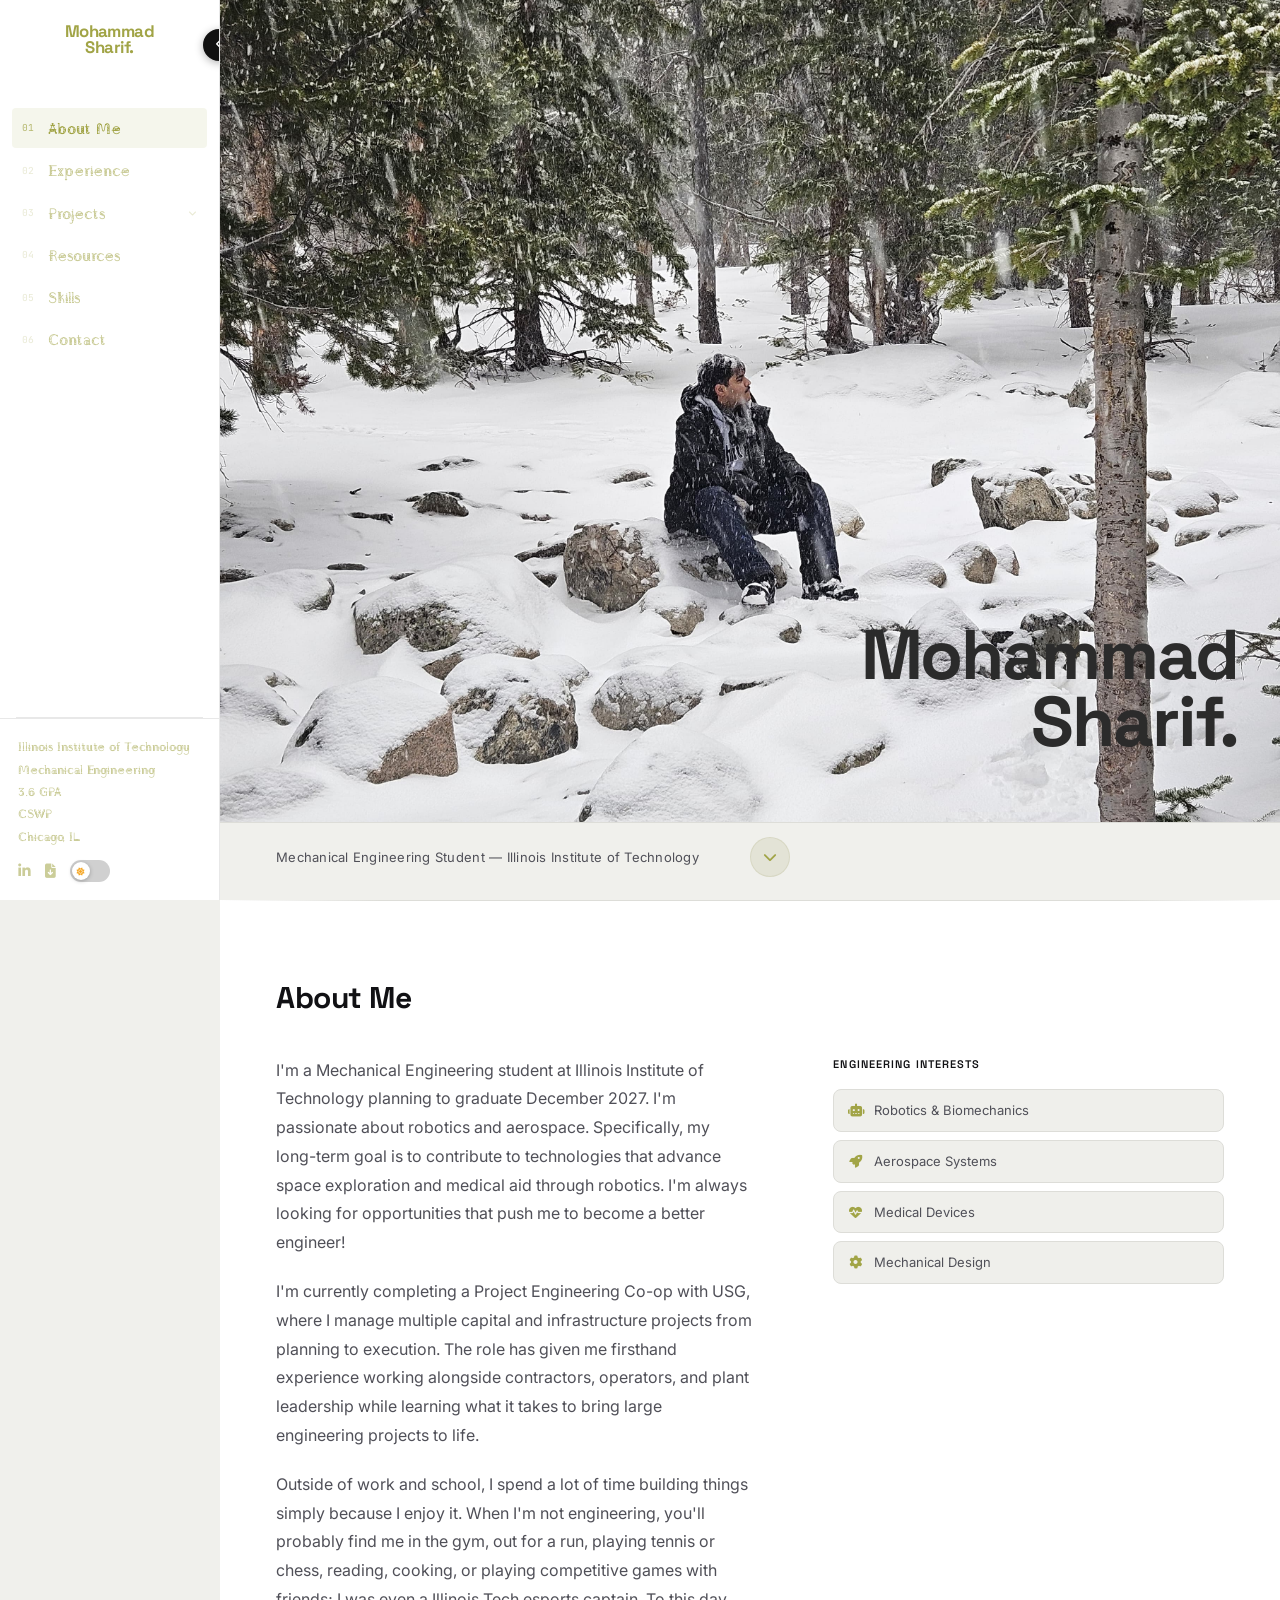
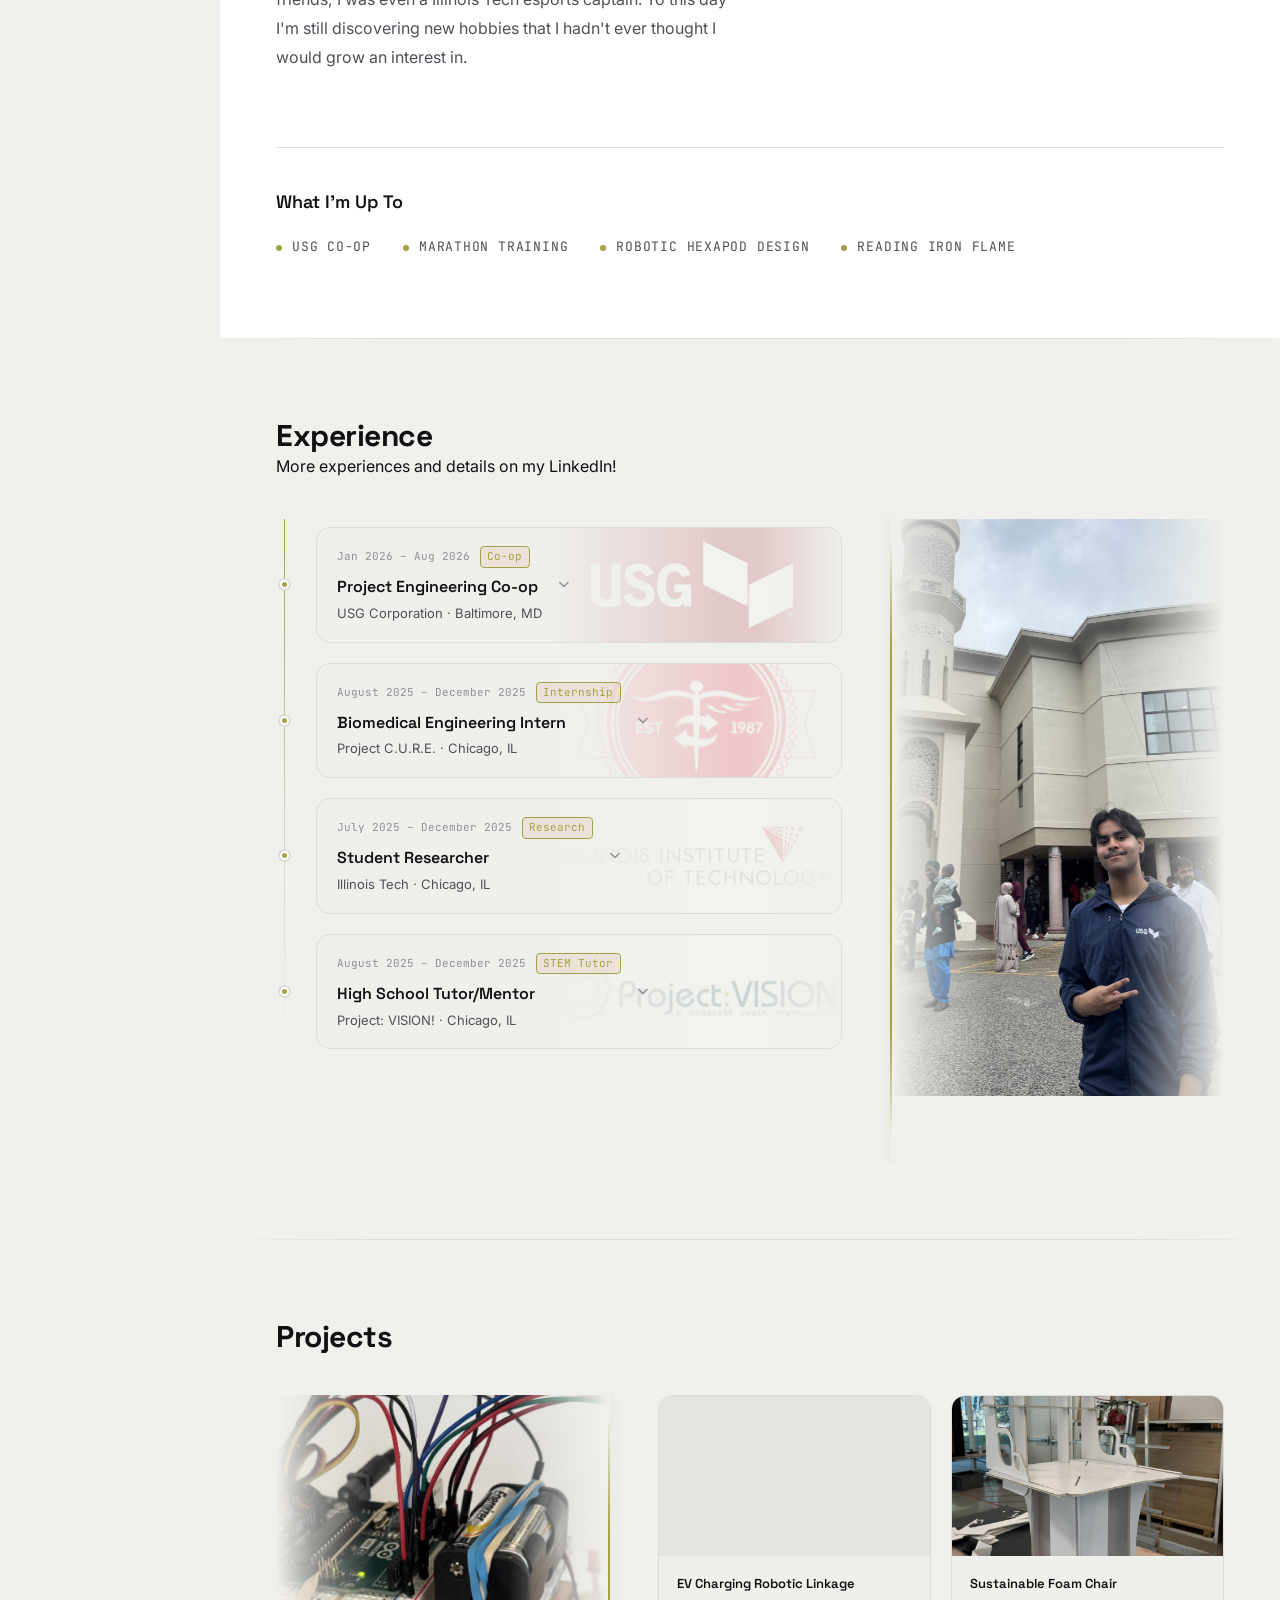
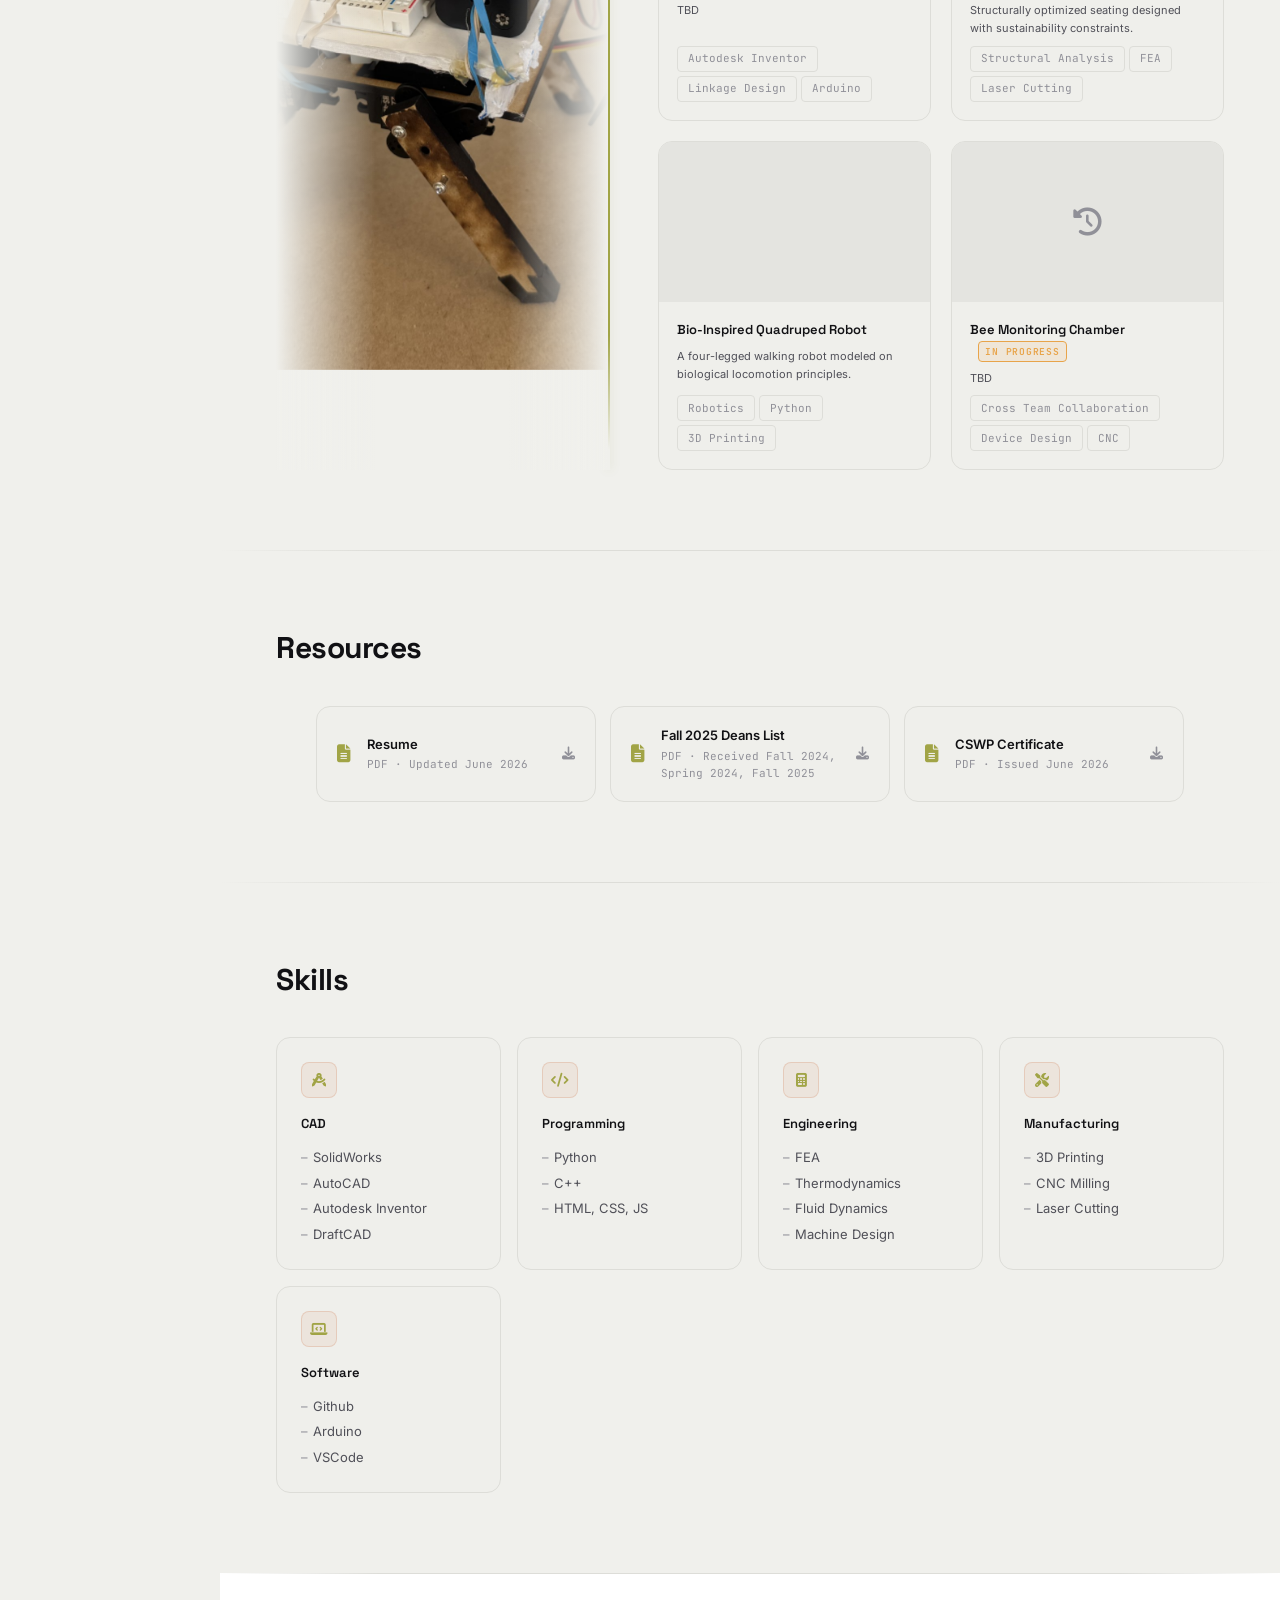
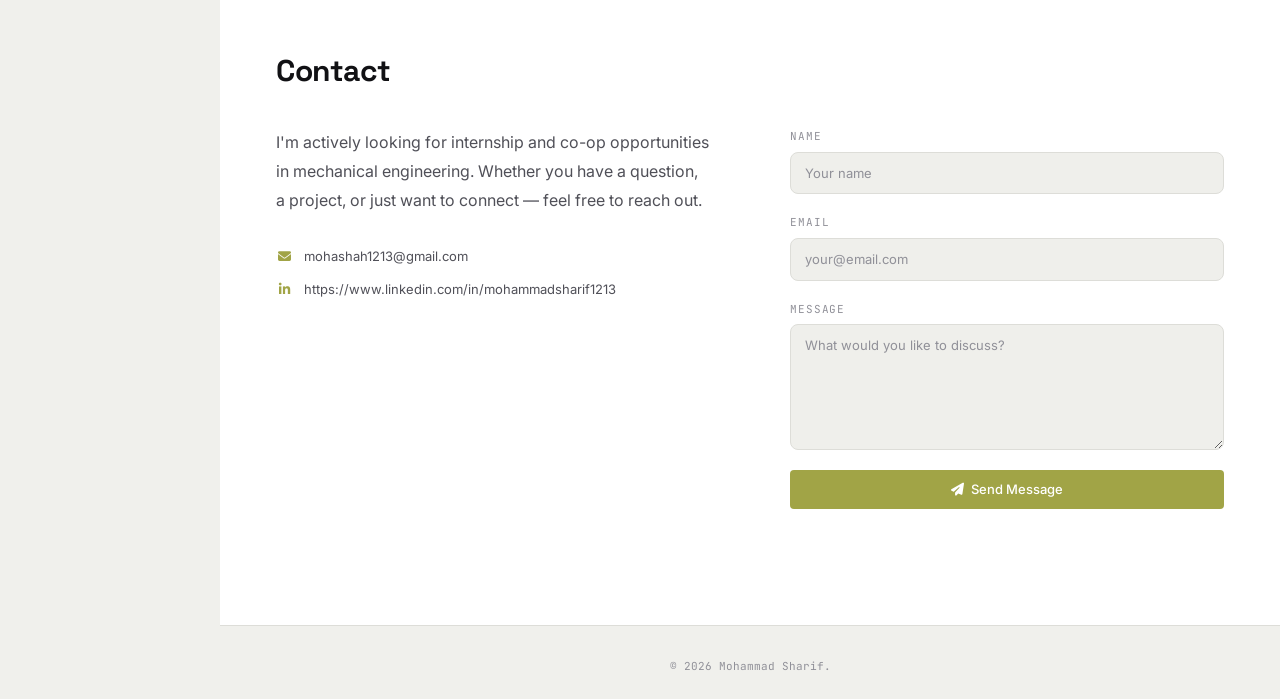
==== index.html @ 817fa9e9 "Update index.html" ====
<!DOCTYPE html>
<html lang="en">
<head>
  <meta charset="UTF-8" />
  <meta name="viewport" content="width=device-width, initial-scale=1.0" />
  <meta name="theme-color" content="#F0F0EC" />
  <meta name="apple-mobile-web-app-capable" content="yes" />
  <meta name="apple-mobile-web-app-status-bar-style" content="default" />
  <!--
    FAVICON / TAB ICON:
    Place your icon file at: assets/images/site-icon.png  (512x512 recommended)
    It will show on browser tabs, bookmarks, and iOS home screen.
    Supports .png, .ico, .svg
  -->
  <link rel="icon" type="image/png" href="assets/images/site-icon.png" />
  <link rel="apple-touch-icon" href="assets/images/site-icon.png" />
  <meta name="description" content="Mechanical Engineering Student Portfolio — Illinois Institute of Technology" />
  <title>Mohammad Sharif — Mechanical Engineering</title>
  <link rel="preconnect" href="https://fonts.googleapis.com" />
  <link rel="preconnect" href="https://fonts.gstatic.com" crossorigin />
  <link href="https://fonts.googleapis.com/css2?family=Agu+Display&family=Space+Grotesk:wght@300;400;500;600;700&family=Inter:wght@300;400;500;600&family=JetBrains+Mono:wght@400;500&display=swap" rel="stylesheet" />
  <link rel="stylesheet" href="https://cdnjs.cloudflare.com/ajax/libs/font-awesome/6.5.0/css/all.min.css" />
  <link rel="stylesheet" href="css/styles.css" />
  <link rel="stylesheet" href="css/animations.css" />
  <link rel="stylesheet" href="css/responsive.css" />
</head>
<body class="theme-light" data-sidebar="expanded">

  <!-- ═══ SIDEBAR ═══ -->
  <aside class="sidebar" id="sidebar" role="navigation" aria-label="Main navigation">

    <button class="sidebar__toggle" id="sidebarToggle" aria-label="Toggle sidebar" aria-expanded="true">
      <i class="fa-solid fa-chevron-left" aria-hidden="true"></i>
    </button>

    <!--
      SIDEBAR LOGO / PAGE ICON:
      Place your icon at: assets/images/site-icon.png
      Same image used for the browser tab favicon above.
      It shows centered in the sidebar. Hidden when sidebar collapses.
    -->
    <div class="sidebar__logo">
  <a href="#overview" aria-label="Back to top" class="sidebar__logo-name">
    Mohammad<br>Sharif.
  </a>
</div>

    <nav class="sidebar__nav" aria-label="Sections">
      <ul class="sidebar__nav-list" role="list">
        <li class="sidebar__nav-item">
          <a href="#about" class="sidebar__nav-link" data-section="about">
            <span class="sidebar__nav-num">01</span>
            <span class="sidebar__nav-label">About Me</span>
          </a>
        </li>
        <li class="sidebar__nav-item">
          <a href="#experience" class="sidebar__nav-link" data-section="experience">
            <span class="sidebar__nav-num">02</span>
            <span class="sidebar__nav-label">Experience</span>
          </a>
        </li>
        <li class="sidebar__nav-item sidebar__nav-item--dropdown">
          <button class="sidebar__nav-link sidebar__nav-link--dropdown" data-section="projects" aria-expanded="false" aria-controls="projMenu">
            <span class="sidebar__nav-num">03</span>
            <span class="sidebar__nav-label">Projects</span>
            <i class="fa-solid fa-chevron-down sidebar__nav-chevron" aria-hidden="true"></i>
          </button>
          <ul class="sidebar__dropdown" id="projMenu" role="list">
            <li><a href="projects/tomato-slicer.html" class="sidebar__dropdown-link">EV Charging Linkage</a></li>
            <li><a href="projects/foam-chair.html"    class="sidebar__dropdown-link">Sustainable Foam Chair</a></li>
            <li><a href="projects/quadruped.html"     class="sidebar__dropdown-link">Bio-Inspired Quadruped</a></li>
            <li><a href="projects/senior-design.html" class="sidebar__dropdown-link sidebar__dropdown-link--muted">Bee Monitoring Chamber</a></li>
          </ul>
        </li>
        <li class="sidebar__nav-item">
          <a href="#resources" class="sidebar__nav-link" data-section="resources">
            <span class="sidebar__nav-num">04</span>
            <span class="sidebar__nav-label">Resources</span>
          </a>
        </li>
        <li class="sidebar__nav-item">
          <a href="#skills" class="sidebar__nav-link" data-section="skills">
            <span class="sidebar__nav-num">05</span>
            <span class="sidebar__nav-label">Skills</span>
          </a>
        </li>
        <li class="sidebar__nav-item">
          <a href="#contact" class="sidebar__nav-link" data-section="contact">
            <span class="sidebar__nav-num">06</span>
            <span class="sidebar__nav-label">Contact</span>
          </a>
        </li>
      </ul>
    </nav>

    <div class="sidebar__progress-track" aria-hidden="true">
      <div class="sidebar__progress-bar" id="scrollProgress"></div>
    </div>

    <div class="sidebar__bottom">
      <div class="sidebar__credentials">
        <p><strong>Illinois Institute of Technology</strong></p>
        <p><strong>Mechanical Engineering</strong></p>
        <p><strong>3.6 GPA</strong></p>
        <p><strong>CSWP</strong></p>
        <p><strong>Chicago, IL</strong></p>
      </div>
      <div class="sidebar__actions">
        <a href="https://www.linkedin.com/in/mohammadsharif1213/" target="_blank" rel="noopener noreferrer" aria-label="LinkedIn">
          <i class="fa-brands fa-linkedin-in" aria-hidden="true"></i>
        </a>
        <!-- Resume tooltip on hover -->
        <a href="assets/pdf/resume.pdf" download class="sidebar__resume-link" aria-label="Download resume">
          <i class="fa-solid fa-file-arrow-down" aria-hidden="true"></i>
          <span class="sidebar__resume-tooltip">Download Resume</span>
        </a>
        <button class="theme-toggle" id="themeToggle" aria-label="Toggle dark/light mode" role="switch" aria-checked="false">
          <span class="theme-toggle__track">
            <span class="theme-toggle__thumb">
              <i class="fa-solid fa-moon  theme-toggle__icon theme-toggle__icon--dark"  aria-hidden="true"></i>
              <i class="fa-solid fa-sun   theme-toggle__icon theme-toggle__icon--light" aria-hidden="true"></i>
            </span>
          </span>
        </button>
      </div>
    </div>
  </aside>

  <!-- Hamburger -->
  <button class="hamburger" id="hamburger" aria-label="Open navigation" aria-expanded="false">
    <span class="hamburger__line"></span>
    <span class="hamburger__line"></span>
    <span class="hamburger__line"></span>
  </button>

  <div class="sidebar-overlay" id="sidebarOverlay" aria-hidden="true"></div>

  <!-- ═══ MAIN ═══ -->
  <main class="main-content" id="mainContent">

    <!-- ── HERO ── -->
    <section id="overview" class="section section--hero" aria-labelledby="heroName">

      <!-- Gradient background — full bleed, reaches top-left corner -->

      <!--
        HEADSHOT POSITION & SIZE:
        Edit these CSS properties in css/styles.css under .hero__photo-wrap and .hero__photo:
          top / left / right / bottom   → position on screen
          width / height                → size of the circular photo
          object-position               → crop position within circle (e.g. "top center", "center")
        The photo fills the entire hero section height as a background behind the name.
      -->
      <div class="hero__photo-wrap">
        <img
          src="assets/images/headshot.jpg"
          alt="Mohammad Sharif"
          class="hero__photo"
          id="heroPhoto"
          loading="eager"
        />
      </div>

      <!-- Name — in front of headshot, bottom-right -->
      <div class="hero__name-block">
        <h1 class="hero__name" id="heroName">
          <span>Mohammad</span>
          <span>Sharif.</span>
        </h1>
      </div>

      <!-- Scroll arrow -->
      <button class="hero__scroll-arrow" id="heroScrollArrow" aria-label="Scroll to About section">
        <i class="fa-solid fa-chevron-down" aria-hidden="true"></i>
      </button>

      <!-- Footer strip -->
      <div class="hero__footer">
        <p class="hero__tagline">Mechanical Engineering Student &mdash; Illinois Institute of Technology</p>
      </div>

    </section>

    <!-- ── ABOUT ── -->
    <section id="about" class="section section--about" aria-labelledby="aboutHeading">
      <div class="section__inner">
        <header class="section__header">
          <h2 class="section__title" id="aboutHeading">About Me</h2>
        </header>
        <div class="about__grid">
          <div class="about__bio">
            <p class="about__text">I'm a Mechanical Engineering student at Illinois Institute of Technology planning to graduate December 2027. I'm passionate about robotics and aerospace. Specifically, my long-term goal is to contribute to technologies that advance space exploration and medical aid through robotics. I'm always looking for opportunities that push me to become a better engineer!</p>
            <p class="about__text">I'm currently completing a Project Engineering Co-op with USG, where I manage multiple capital and infrastructure projects from planning to execution. The role has given me firsthand experience working alongside contractors, operators, and plant leadership while learning what it takes to bring large engineering projects to life.</p>
            <p class="about__text">Outside of work and school, I spend a lot of time building things simply because I enjoy it. When I'm not engineering, you'll probably find me in the gym, out for a run, playing tennis or chess, reading, cooking, or playing competitive games with friends; I was even a Illinois Tech esports captain. To this day I'm still discovering new hobbies that I hadn't ever thought I would grow an interest in.</p>
          </div>
          <div class="about__interests">
            <h3 class="about__interests-title">Engineering Interests</h3>
            <ul class="about__interests-list" role="list">
              <li class="about__interest-item"><i class="fa-solid fa-robot"></i><span>Robotics &amp; Biomechanics</span></li>
              <li class="about__interest-item"><i class="fa-solid fa-rocket"></i><span>Aerospace Systems</span></li>
              <li class="about__interest-item"><i class="fa-solid fa-heart-pulse"></i><span>Medical Devices</span></li>
              <li class="about__interest-item"><i class="fa-solid fa-gear"></i><span>Mechanical Design</span></li>
            </ul>
          </div>
        </div>
        <div class="about__status">
          <h3 class="about__status-heading">What I'm Up To</h3>
          <ul class="about__status-list" role="list">
            <li class="about__status-item"><span class="about__status-dot"></span>USG CO-OP</li>
            <li class="about__status-item"><span class="about__status-dot"></span>Marathon Training</li>
            <li class="about__status-item"><span class="about__status-dot"></span>Robotic Hexapod Design</li>
            <li class="about__status-item"><span class="about__status-dot"></span>Reading Iron Flame</li>
          </ul>
        </div>
      </div>
    </section>

    <!-- ── EXPERIENCE ── -->
    <section id="experience" class="section section--experience" aria-labelledby="expHeading">
      <div class="section__inner">
        <header class="section__header">
          <h2 class="section__title" id="expHeading">Experience</h2>
               <p class="section__subtitle">More experiences and details on my LinkedIn!</p>
        </header>

        <!--
          75/25 SPLIT LAYOUT
          Left column (.section__col--main, 75%)  → existing timeline content, untouched.
          Right column (.section__col--image, 25%) → side image panel, sticks while you scroll the timeline.
          To swap the image, change the src on .section__col-img below.
          (Each individual timeline card still has its own data-bg-img / primary image — unrelated to this panel.)
        -->
        <div class="section__columns">
          <div class="section__col section__col--main">
            <div class="timeline">

          <!-- ══ USG ══
               To change images, update these paths:
               data-bg-img        → semi-transparent card background image (right side)
               data-primary-img   → main photo shown when card is expanded
               data-gallery       → JSON array of gallery image paths
          -->
          <article id="usg" class="timeline__item"
            data-bg-img="assets/images/exp-usg-bg.jpg"
            data-primary-img="assets/images/exp-usg-team.jpg"
            data-gallery='["assets/images/exp-usg-1.jpg","assets/images/exp-usg-2.jpg","assets/images/exp-usg-3.jpg"]'
            aria-labelledby="usgTitle">
            <div class="timeline__marker" aria-hidden="true"></div>
            <div class="timeline__card" tabindex="0" role="button" aria-expanded="false" aria-controls="usgBody">

              <!-- Background image — semi-transparent, right side of card -->
              <div class="timeline__card-bg" aria-hidden="true">
                <img class="timeline__card-bg-img" src="assets/images/exp-usg-bg.jpg" alt="" onerror="this.parentElement.style.display='none'" />
              </div>

              <div class="timeline__card-header">
                <div class="timeline__card-thumb" aria-hidden="true">
                  <img src="assets/images/exp-usg-thumb.jpg" alt="" class="timeline__card-thumb-img" onerror="this.parentElement.style.display='none'" />
                </div>
                <div class="timeline__card-header-text">
                  <div class="timeline__card-meta">
                    <span class="timeline__date">Jan 2026 – Aug 2026</span>
                    <span class="timeline__type">Co-op</span>
                  </div>
                  <h3 class="timeline__card-title" id="usgTitle">Project Engineering Co-op</h3>
                  <p class="timeline__card-org">USG Corporation · Baltimore, MD</p>
                </div>
                <i class="fa-solid fa-chevron-down timeline__card-chevron" aria-hidden="true"></i>
              </div>

              <div class="timeline__card-body" id="usgBody" hidden>
                <!-- Expanded layout: text left, primary image right -->
                <div class="timeline__card-expanded">
                  <div class="timeline__card-expanded-text">
                    <p class="timeline__card-overview">As a Project Engineering Co-op at USG, I've been responsible for managing capital, infrastructure, and continuous improvement projects from initial planning through execution. My work includes defining and creating project scopes, coordinating with contractors and plant leadership, reviewing technical documentation, and overseeing site work to ensure projects are completed safely and efficiently. Some of my largest responsibilities include owning the development and execution planning of a $340,000 capital project, and managing a $3,000,000 capital project; both projects aim at improving long term manufacturing operations in their respective departments.</p>
                    <p class="timeline__card-overview">Working in a manufacturing facility has given me a much better understanding of how every decision can impact production, maintenance, safety, and the people who keep a plant running. Every project requires balancing technical requirements with budgets, schedules, and plant-wide collaboration, making the experience both challenging and rewarding.</p>
                    <div class="timeline__tags">
                      <span class="tag">Project Management</span>
                      <span class="tag">Solidworks & DraftCAD</span>
                      <span class="tag">Continuous Improvement</span>
                      <span class="tag">Manufacturing Processes</span>
                    </div>
                  </div>
                  <!-- Primary image with gallery button -->
                  <div class="timeline__card-primary-img-wrap">
                    <img src="assets/images/exp-usg-team.jpg" alt="USG team" class="timeline__card-primary-img" onerror="this.parentElement.classList.add('is-empty')" />
                    <button class="gallery-trigger" aria-label="View gallery" data-gallery-id="usg">
                      <i class="fa-solid fa-images"></i>
                      <span>Gallery</span>
                    </button>
                  </div>
                </div>
              </div>
            </div>
          </article>

          <!-- ══ C.U.R.E. ══ -->
          <article id="cure" class="timeline__item"
            data-bg-img="assets/images/exp-cure-bg.jpg"
            data-primary-img="assets/images/exp-cure-team.jpg"
            data-gallery='["assets/images/exp-cure-1.jpg","assets/images/exp-cure-2.jpg"]'
            aria-labelledby="cureTitle">
            <div class="timeline__marker" aria-hidden="true"></div>
            <div class="timeline__card" tabindex="0" role="button" aria-expanded="false" aria-controls="cureBody">

              <div class="timeline__card-bg" aria-hidden="true">
                <img class="timeline__card-bg-img" src="assets/images/exp-cure-bg.jpg" alt="" onerror="this.parentElement.style.display='none'" />
              </div>

              <div class="timeline__card-header">
                <div class="timeline__card-thumb" aria-hidden="true">
                  <img src="assets/images/exp-cure-thumb.jpg" alt="" class="timeline__card-thumb-img" onerror="this.parentElement.style.display='none'" />
                </div>
                <div class="timeline__card-header-text">
                  <div class="timeline__card-meta">
                    <span class="timeline__date">August 2025 – December 2025</span>
                    <span class="timeline__type">Internship</span>
                  </div>
                  <h3 class="timeline__card-title" id="cureTitle">Biomedical Engineering Intern</h3>
                  <p class="timeline__card-org">Project C.U.R.E. · Chicago, IL</p>
                </div>
                <i class="fa-solid fa-chevron-down timeline__card-chevron" aria-hidden="true"></i>
              </div>

              <div class="timeline__card-body" id="cureBody" hidden>
                <div class="timeline__card-expanded">
                  <div class="timeline__card-expanded-text">
                    <p class="timeline__card-overview">As a Biomedical Engineering Intern at Project C.U.R.E., I was responsible for ensuring the quality, and functionality of donated medical equipment from external healthcare facilities. During this experience, I repaired over 100 pieces of biomedical equipment using standard work instructions. Additionally, I determined the equipment's repair feasibility by identifying missing components, and estimating costs to determine whether refurbishment was justified.</p>
                    <p class="timeline__card-overview">Some of the equipment I worked with includes ICU beds, gurneys, infusion pumps, oxygen concentrators, and electrosurgical units. This experience felt highly rewarding as I contributed to 3 international shipments to under-resourced hospitals in developing countries.</p>
                    <div class="timeline__tags">
                      <span class="tag">Medical Devices</span>
                      <span class="tag">Quality Assurance</span>
                      <span class="tag">Humanitarian Aid</span>
                    </div>
                  </div>
                  <div class="timeline__card-primary-img-wrap">
                    <img src="assets/images/exp-cure-team.jpg" alt="C.U.R.E. team" class="timeline__card-primary-img" onerror="this.parentElement.classList.add('is-empty')" />
                    <button class="gallery-trigger" aria-label="View gallery" data-gallery-id="cure">
                      <i class="fa-solid fa-images"></i>
                      <span>Gallery</span>
                    </button>
                  </div>
                </div>
              </div>
            </div>
          </article>

          <!-- ══ LEADERSHIP ══ -->
          <article id="leadership" class="timeline__item"
            data-bg-img="assets/images/exp-leadership-bg.jpg"
            data-primary-img="assets/images/exp-leadership-team.jpg"
            data-gallery='["assets/images/exp-leadership-1.jpg","assets/images/exp-leadership-2.jpg"]'
            aria-labelledby="leaderTitle">
            <div class="timeline__marker" aria-hidden="true"></div>
            <div class="timeline__card" tabindex="0" role="button" aria-expanded="false" aria-controls="leaderBody">

              <div class="timeline__card-bg" aria-hidden="true">
                <img class="timeline__card-bg-img" src="assets/images/exp-leadership-bg.jpg" alt="" onerror="this.parentElement.style.display='none'" />
              </div>

              <div class="timeline__card-header">
                <div class="timeline__card-thumb" aria-hidden="true">
                  <img src="assets/images/exp-leadership-thumb.jpg" alt="" class="timeline__card-thumb-img" onerror="this.parentElement.style.display='none'" />
                </div>
                <div class="timeline__card-header-text">
                  <div class="timeline__card-meta">
                    <span class="timeline__date"> July 2025 – December 2025</span>
                    <span class="timeline__type">Research</span>
                  </div>
                  <h3 class="timeline__card-title" id="leaderTitle">Student Researcher</h3>
                  <p class="timeline__card-org">Illinois Tech · Chicago, IL</p>
                </div>
                <i class="fa-solid fa-chevron-down timeline__card-chevron" aria-hidden="true"></i>
              </div>

              <div class="timeline__card-body" id="leaderBody" hidden>
                <div class="timeline__card-expanded">
                  <div class="timeline__card-expanded-text">
                    <p class="timeline__card-overview">As a Student Researcher at the Illinois Institute of Technology, I conducted research on existing produce slicers and developed a cost-effective yet consumer-friendly design. The design contained simplified components for improved usability and maintenance. Additionally, I created CAD models, technical drawings, animations, and exploded assemblies in SolidWorks to support the full design and development process.</p>
                    <p class="timeline__card-overview">I built and tested 8+ iterative prototypes and optimized performance across multiple metrics, incorporating fabrication, 3D printing, FEA, blade analysis, and material considerations. I also organized technical documentation and reports in Overleaf, summarizing design outcomes and research findings for review and potential patent submission.</p>
                    <p class="timeline__card-overview">Due to the pending patent, I cannot share much information, however a prototype image is shown on my experience tab.</p>
                    <div class="timeline__tags">
                      <span class="tag">Equipment Design</span>
                      <span class="tag">Multifaceted Research</span>
                      <span class="tag">Technical Documentation</span>
                    </div>
                  </div>
                  <div class="timeline__card-primary-img-wrap">
                    <img src="assets/images/exp-leadership-team.jpg" alt="Leadership team" class="timeline__card-primary-img" onerror="this.parentElement.classList.add('is-empty')" />
                    <button class="gallery-trigger" aria-label="View gallery" data-gallery-id="leadership">
                      <i class="fa-solid fa-images"></i>
                      <span>Gallery</span>
                    </button>
                  </div>
                </div>
              </div>
            </div>
          </article>

          <article id="vision" class="timeline__item"
            data-bg-img="assets/images/exp-vision-bg.jpg"
            data-primary-img="assets/images/exp-vision-team.jpg"
            data-gallery='["assets/images/exp-vision-1.jpg","assets/images/exp-vision-2.jpg","assets/images/exp-vision-3.jpg"]'
            aria-labelledby="visionTitle">
            <div class="timeline__marker" aria-hidden="true"></div>
            <div class="timeline__card" tabindex="0" role="button" aria-expanded="false" aria-controls="visionBody">

              <!-- Background image — semi-transparent, right side of card -->
              <div class="timeline__card-bg" aria-hidden="true">
                <img class="timeline__card-bg-img" src="assets/images/exp-vision-bg.jpg" alt="" onerror="this.parentElement.style.display='none'" />
              </div>

              <div class="timeline__card-header">
                <div class="timeline__card-thumb" aria-hidden="true">
                  <img src="assets/images/exp-vision-thumb.jpg" alt="" class="timeline__card-thumb-img" onerror="this.parentElement.style.display='none'" />
                </div>
                <div class="timeline__card-header-text">
                  <div class="timeline__card-meta">
                    <span class="timeline__date">August 2025 – December 2025</span>
                    <span class="timeline__type">STEM Tutor</span>
                  </div>
                  <h3 class="timeline__card-title" id="visionTitle">High School Tutor/Mentor</h3>
                  <p class="timeline__card-org">Project: VISION! · Chicago, IL</p>
                </div>
                <i class="fa-solid fa-chevron-down timeline__card-chevron" aria-hidden="true"></i>
              </div>

              <div class="timeline__card-body" id="visionBody" hidden>
                <!-- Expanded layout: text left, primary image right -->
                <div class="timeline__card-expanded">
                  <div class="timeline__card-expanded-text">
                    <p class="timeline__card-overview">As a High School Tutor at Project: VISION, I supported students in AP-level STEM coursework, primarily in Calculus and Physics, while also assisting with SAT preparation. I provided academic and personal mentorship, college guidance, and structured learning plans tailored to individual student needs.</p>
                    <p class="timeline__card-overview">In addition to tutoring, I helped foster student engagement by informally building a chess community that was as competitive as it was supportive.</p>
                    <div class="timeline__tags">
                      <span class="tag">STEM Instruction</span>
                      <span class="tag">Youth Development</span>
                      <span class="tag">Academic Mentorship</span>
                      <span class="tag">College Prep</span>
                    </div>
                  </div>
                  <!-- Primary image with gallery button -->
                  <div class="timeline__card-primary-img-wrap">
                    <img src="assets/images/exp-vision-team.jpg" alt="USG team" class="timeline__card-primary-img" onerror="this.parentElement.classList.add('is-empty')" />
                    <button class="gallery-trigger" aria-label="View gallery" data-gallery-id="vision">
                      <i class="fa-solid fa-images"></i>
                      <span>Gallery</span>
                    </button>
                  </div>
                </div>
              </div>
            </div>
          </article>

        </div>
          </div>

          <div class="section__col-divider" aria-hidden="true"></div>

          <!-- Right column (25%) — side image for the Experience section -->
          <aside class="section__col section__col--image" aria-hidden="true">
            <div class="section__col-img-wrap">
              <img src="assets/images/experience_bg.jpg" alt="" class="section__col-img" loading="lazy" />
            </div>
          </aside>
        </div>

      </div>
    </section>

    <!-- ── PROJECTS — centered like resources ── -->
    <section id="projects" class="section section--projects" aria-labelledby="projectsHeading">
      <div class="section__inner">
        <header class="section__header">
          <h2 class="section__title" id="projectsHeading">Projects</h2>
        </header>

        <!--
          25/75 SPLIT LAYOUT (reversed from Experience) — image on the LEFT, content on the RIGHT,
          so this section doesn't look symmetrical to Experience above it.
          .section__columns--reverse handles the reordering via CSS; the HTML order below
          doesn't need to change — image markup stays last, CSS flips it visually to the left.
        -->
        <div class="section__columns section__columns--reverse">
          <div class="section__col section__col--main">
            <div class="projects__grid">
          <a href="projects/tomato-slicer.html" class="project-card">
            <div class="project-card__image-wrap">
              <img src="assets/images/tomato-slicer.jpg" alt="Tomato slicer" class="project-card__image" loading="lazy" />
              <div class="project-card__overlay"><i class="fa-solid fa-arrow-up-right-from-square"></i></div>
            </div>
            <div class="project-card__body">
              <h3 class="project-card__title">EV Charging Robotic Linkage</h3>
              <p class="project-card__desc">TBD</p>
              <div class="project-card__tags"><span class="tag">Autodesk Inventor</span><span class="tag">Linkage Design</span><span class="tag">Arduino</span></div>
            </div>
          </a>
          <a href="projects/foam-chair.html" class="project-card">
            <div class="project-card__image-wrap">
              <img src="assets/images/foam-chair.jpg" alt="Foam chair" class="project-card__image" loading="lazy" />
              <div class="project-card__overlay"><i class="fa-solid fa-arrow-up-right-from-square"></i></div>
            </div>
            <div class="project-card__body">
              <h3 class="project-card__title">Sustainable Foam Chair</h3>
              <p class="project-card__desc">Structurally optimized seating designed with sustainability constraints.</p>
              <div class="project-card__tags"><span class="tag">Structural Analysis</span><span class="tag">FEA</span><span class="tag">Laser Cutting</span></div>
            </div>
          </a>
          <a href="projects/quadruped.html" class="project-card">
            <div class="project-card__image-wrap">
              <img src="assets/images/quadruped.jpg" alt="Quadruped robot" class="project-card__image" loading="lazy" />
              <div class="project-card__overlay"><i class="fa-solid fa-arrow-up-right-from-square"></i></div>
            </div>
            <div class="project-card__body">
              <h3 class="project-card__title">Bio-Inspired Quadruped Robot</h3>
              <p class="project-card__desc">A four-legged walking robot modeled on biological locomotion principles.</p>
              <div class="project-card__tags"><span class="tag">Robotics</span><span class="tag">Python</span><span class="tag">3D Printing</span></div>
            </div>
          </a>
          <a href="projects/senior-design.html" class="project-card project-card--upcoming">
            <div class="project-card__image-wrap project-card__image-wrap--placeholder">
              <i class="fa-solid fa-clock-rotate-left project-card__placeholder-icon"></i>
            </div>
            <div class="project-card__body">
              <h3 class="project-card__title">Bee Monitoring Chamber <span class="badge badge--wip">In Progress</span></h3>
              <p class="project-card__desc">TBD</p>
              <div class="project-card__tags"><span class="tag">Cross Team Collaboration</span><span class="tag">Device Design</span><span class="tag">CNC</span></div>
            </div>
          </a>
            </div>
          </div>

          <div class="section__col-divider" aria-hidden="true"></div>

          <!-- Image column — appears on the LEFT via .section__columns--reverse -->
          <aside class="section__col section__col--image" aria-hidden="true">
            <div class="section__col-img-wrap">
              <img src="assets/images/project_bg.jpg" alt="" class="section__col-img" loading="lazy" />
            </div>
          </aside>
        </div>

      </div>
    </section>

    <!-- ── RESOURCES ── -->
    <section id="resources" class="section section--resources" aria-labelledby="resourcesHeading">
      <div class="section__inner">
        <header class="section__header">
          <h2 class="section__title" id="resourcesHeading">Resources</h2>
        </header>
        <div class="resources__grid">
          <a href="assets/pdf/resume.pdf" download class="resource-card"><i class="fa-solid fa-file-lines resource-card__icon"></i><div class="resource-card__info"><h3 class="resource-card__title">Resume</h3><p class="resource-card__meta">PDF · Updated June 2026</p></div><i class="fa-solid fa-download resource-card__action"></i></a>
          <a href="assets/images/deans.jpg" download class="resource-card"><i class="fa-solid fa-file-lines resource-card__icon"></i><div class="resource-card__info"><h3 class="resource-card__title">Fall 2025 Deans List</h3><p class="resource-card__meta">PDF · Received Fall 2024, Spring 2024, Fall 2025</p></div><i class="fa-solid fa-download resource-card__action"></i></a>
          <a href="assets/pdf/CSWP.pdf" download class="resource-card"><i class="fa-solid fa-file-lines resource-card__icon"></i><div class="resource-card__info"><h3 class="resource-card__title">CSWP Certificate</h3><p class="resource-card__meta">PDF · Issued June 2026</p></div><i class="fa-solid fa-download resource-card__action"></i></a>
        </div>
      </div>
    </section>

    <!-- ── SKILLS (section 06) ── -->
    <section id="skills" class="section section--skills" aria-labelledby="skillsHeading">
      <div class="section__inner">
        <header class="section__header">
          <h2 class="section__title" id="skillsHeading">Skills</h2>
        </header>
        <div class="skills__grid">
          <div class="skill-card"><div class="skill-card__icon-wrap"><i class="fa-solid fa-drafting-compass"></i></div><h3 class="skill-card__title">CAD</h3><ul class="skill-card__list"><li>SolidWorks</li><li>AutoCAD</li><li>Autodesk Inventor</li><li>DraftCAD</li></ul></div>
          <div class="skill-card"><div class="skill-card__icon-wrap"><i class="fa-solid fa-code"></i></div><h3 class="skill-card__title">Programming</h3><ul class="skill-card__list"><li>Python</li><li>C++</li><li>HTML, CSS, JS</li></ul></div>
          <div class="skill-card"><div class="skill-card__icon-wrap"><i class="fa-solid fa-calculator"></i></div><h3 class="skill-card__title">Engineering</h3><ul class="skill-card__list"><li>FEA</li><li>Thermodynamics</li><li>Fluid Dynamics</li><li>Machine Design</li></ul></div>
          <div class="skill-card"><div class="skill-card__icon-wrap"><i class="fa-solid fa-screwdriver-wrench"></i></div><h3 class="skill-card__title">Manufacturing</h3><ul class="skill-card__list"><li>3D Printing</li><li>CNC Milling</li><li>Laser Cutting</li></ul></div>
          <div class="skill-card"><div class="skill-card__icon-wrap"><i class="fa-solid fa-laptop-code"></i></div><h3 class="skill-card__title">Software</h3><ul class="skill-card__list"><li>Github</li><li>Arduino</li><li>VSCode</li></ul></div>
        </div>
      </div>
    </section>

    <!-- ── CONTACT (section 07) ── -->
    <section id="contact" class="section section--contact" aria-labelledby="contactHeading">
      <div class="section__inner">
        <header class="section__header">
          <h2 class="section__title" id="contactHeading">Contact</h2>
        </header>
        <div class="contact__grid">
          <div class="contact__card">
            <p class="contact__intro">I'm actively looking for internship and co-op opportunities in mechanical engineering. Whether you have a question, a project, or just want to connect — feel free to reach out.</p>
            <ul class="contact__links" role="list">
              <li><a href="mailto:msharif@hawk.iit.edu" class="contact__link"><i class="fa-solid fa-envelope"></i>mohashah1213@gmail.com</a></li>
              <li><a href="https://www.linkedin.com/in/mohammadsharif1213/" target="_blank" rel="noopener noreferrer" class="contact__link"><i class="fa-brands fa-linkedin-in"></i>https://www.linkedin.com/in/mohammadsharif1213</a></li>
            </ul>
          </div>
          <form class="contact__form" id="contactForm" novalidate data-email="mohashah1213@gmail.com">
            <div class="form-group"><label for="contactName" class="form-label">Name</label><input type="text" id="contactName" name="name" class="form-input" placeholder="Your name" autocomplete="name" required /></div>
            <div class="form-group"><label for="contactEmail" class="form-label">Email</label><input type="email" id="contactEmail" name="email" class="form-input" placeholder="your@email.com" autocomplete="email" required /></div>
            <div class="form-group"><label for="contactMessage" class="form-label">Message</label><textarea id="contactMessage" name="message" class="form-input form-textarea" placeholder="What would you like to discuss?" rows="5" required></textarea></div>
            <button type="submit" class="btn btn--primary btn--full"><i class="fa-solid fa-paper-plane"></i>Send Message</button>
            <p class="contact__form-note" role="status" id="formStatus" aria-live="polite"></p>
          </form>
        </div>
      </div>
    </section>

    <footer class="site-footer">
      <p class="site-footer__text">&copy; 2026 Mohammad Sharif.</p>
    </footer>

  </main>

  <!-- ═══ LIGHTBOX ═══ -->
  <div class="lightbox" id="lightbox" role="dialog" aria-modal="true" aria-label="Image gallery" hidden>
    <div class="lightbox__backdrop" id="lightboxBackdrop"></div>
    <div class="lightbox__inner">
      <button class="lightbox__close" id="lightboxClose" aria-label="Close gallery">
        <i class="fa-solid fa-xmark"></i>
      </button>
      <button class="lightbox__arrow lightbox__arrow--prev" id="lightboxPrev" aria-label="Previous image">
        <i class="fa-solid fa-chevron-left"></i>
      </button>
      <div class="lightbox__stage">
        <img class="lightbox__img" id="lightboxImg" src="" alt="Gallery image" />
      </div>
      <button class="lightbox__arrow lightbox__arrow--next" id="lightboxNext" aria-label="Next image">
        <i class="fa-solid fa-chevron-right"></i>
      </button>
      <div class="lightbox__footer">
        <span class="lightbox__counter" id="lightboxCounter">1 / 1</span>
        <div class="lightbox__thumbs" id="lightboxThumbs"></div>
      </div>
    </div>
  </div>

  <script src="js/theme.js"></script>
  <script src="js/navigation.js"></script>
  <script src="js/animations.js"></script>
  <script src="js/main.js"></script>
  <script src="js/gallery.js"></script>
</body>
</html>
---- css/styles.css ----
/* ═══════════════════════════════════════════════════════════════════
   styles.css — Mohammad Sharif Portfolio
═══════════════════════════════════════════════════════════════════ */

/* ── TOKENS ───────────────────────────────────────────────────── */
:root {
  --color-bg:           #0A0A0F;
  --color-surface:      #111118;
  --color-surface-2:    #1A1A26;
  --color-surface-3:    #222232;
  --color-border:       #252538;
  --color-border-light: #32324A;
  --color-text-primary:   #EEEEF4;
  --color-text-secondary: #8888A0;
  --color-text-muted:     #52526A;

  --primary:        #C8693A;
  --secondary:      #E8955A;
  --accent:         #D4784A;
  --gradient-start: #C8693A;
  --gradient-mid:   #E8A070;
  --gradient-end:   #8B4A2E;
  --sidebar-accent: var(--accent);

  --color-accent:      var(--accent);
  --color-accent-dim:  rgba(200,105,58,0.12);
  --color-accent-glow: rgba(200,105,58,0.22);
  --color-accent-2:    var(--gradient-end);
  --color-success: #4CAF91;
  --color-warning: #E8A44A;

  --font-display: 'Space Grotesk', system-ui, sans-serif;
  --font-body:    'Inter', system-ui, sans-serif;
  --font-mono:    'JetBrains Mono', monospace;
  --font-sidebar: 'Agu Display', system-ui, sans-serif;

  --text-xs:   0.6875rem;
  --text-sm:   0.8125rem;
  --text-base: 1rem;
  --text-lg:   1.125rem;
  --text-xl:   1.25rem;
  --text-2xl:  1.5rem;
  --text-3xl:  1.875rem;
  --text-hero: clamp(2.8rem, 5.5vw, 5rem);

  --sidebar-width:           220px;
  --sidebar-width-collapsed: 56px;
  --sidebar-transition:      0.3s cubic-bezier(0.4,0,0.2,1);
  --content-max-width:       1100px;

  --radius-sm:   4px;
  --radius-md:   8px;
  --radius-lg:   14px;
  --radius-full: 9999px;

  --ease-out: cubic-bezier(0.0,0.0,0.2,1);
  --dur-fast: 0.14s;
  --dur-base: 0.22s;
  --dur-slow: 0.4s;
}

body.theme-light {
  --color-bg:             #F0F0EC;
  --color-surface:        #FFFFFF;
  --color-surface-2:      #EFEFEB;
  --color-surface-3:      #E4E4E0;
  --color-border:         #DDDDD8;
  --color-border-light:   #CACAC5;
  --color-text-primary:   #111114;
  --color-text-secondary: #505058;
  --color-text-muted:     #909098;
}

/* Dark sidebar */
body.theme-dark .sidebar { background: #18181F !important; border-right-color: #2A2A3A !important; }
body.theme-dark .sidebar__bottom { border-top-color: #2A2A3A !important; }
body.theme-dark .sidebar__progress-track { background: #2A2A3A !important; }

/* ── RESET ────────────────────────────────────────────────────── */
*, *::before, *::after { box-sizing: border-box; margin: 0; padding: 0; }
html { scroll-behavior: smooth; -webkit-text-size-adjust: 100%; }
body {
  background: var(--color-bg);
  color: var(--color-text-primary);
  font-family: var(--font-body);
  font-size: 1rem;
  line-height: 1.6;
  -webkit-font-smoothing: antialiased;
  -moz-osx-font-smoothing: grayscale;
  overflow-x: hidden;
}
a  { color: inherit; text-decoration: none; }
ul { list-style: none; }
img, video { display: block; max-width: 100%; }
button { cursor: pointer; background: none; border: none; color: inherit; font: inherit; }
input, textarea, select { font: inherit; }
:focus-visible { outline: 2px solid var(--accent); outline-offset: 3px; border-radius: var(--radius-sm); }
::selection { background: rgba(200,105,58,0.18); }

/* ── SKIP LINK ────────────────────────────────────────────────── */
.skip-link { position: fixed; top: -100%; left: 1rem; z-index: 9999; background: var(--accent); color: #fff; padding: 0.5rem 1rem; border-radius: var(--radius-md); font-size: var(--text-sm); font-weight: 600; }
.skip-link:focus { top: 1rem; }

/* ── PAGE SHELL ───────────────────────────────────────────────── */
.sidebar {
  position: fixed; top: 0; left: 0; height: 100vh;
  width: var(--sidebar-width);
  background: #FFFFFF;
  border-right: 1px solid #E8E8E8;
  display: flex; flex-direction: column;
  z-index: 100;
  transition: width var(--sidebar-transition), background var(--dur-slow), border-color var(--dur-slow);
  overflow: hidden; /* clips nav content */
}
/* Inner nav clips content; toggle button uses absolute positioning outside */
.sidebar__nav,
.sidebar__bottom,
.sidebar__progress-track { overflow: hidden; }
[data-sidebar="collapsed"] .sidebar { width: var(--sidebar-width-collapsed); }

.main-content {
  margin-left: var(--sidebar-width);
  min-height: 100vh;
  transition: margin-left var(--sidebar-transition);
}
[data-sidebar="collapsed"] .main-content { margin-left: var(--sidebar-width-collapsed); }

/* ── SIDEBAR TOGGLE: centered on border, permanently black ────── */
.sidebar__toggle {
  position: absolute;
  top: 5%;
  right: -16px;
  transform: translateY(-50%);
  width: 32px; height: 32px;
  border-radius: var(--radius-full);
  background: #111 !important;
  border: 2px solid #111 !important;
  color: #fff !important;
  font-size: 0.7rem;
  display: flex; align-items: center; justify-content: center;
  z-index: 200; flex-shrink: 0;
  transition: background var(--dur-fast), box-shadow var(--dur-fast);
  box-shadow: 0 2px 8px rgba(0,0,0,0.3);
}
.sidebar__toggle:hover { background: #333 !important; box-shadow: 0 3px 12px rgba(0,0,0,0.4) !important; }
body.theme-dark .sidebar__toggle { background: #fff !important; border-color: #fff !important; color: #111 !important; }
.sidebar__toggle i { transition: transform var(--sidebar-transition); color: inherit; }
[data-sidebar="collapsed"] .sidebar__toggle i { transform: rotate(180deg); }


/* ── SIDEBAR LOGO ─────────────────────────────────────────────── */
/* Place icon at: assets/images/site-icon.png                    */
.sidebar__logo {
  display: flex;
  justify-content: center;
  align-items: center;
  padding: 1.5rem 1rem 0.75rem;
  flex-shrink: 0;
}
.sidebar__logo-name {
  font-family: var(--font-display);   /* Space Grotesk — same as hero */
  font-size: 1.05rem;
  font-weight: 700;
  letter-spacing: -0.03em;
  line-height: 0.95;
  color: var(--sidebar-accent);       /* follows the universal accent color */
  text-align: center;
  text-decoration: none;
  display: block;
  transition: opacity var(--dur-fast);
}
.sidebar__logo-img:hover { opacity: 0.8; }
/* Hide logo when sidebar is collapsed */
[data-sidebar="collapsed"] .sidebar__logo { display: none; }

/* ── SIDEBAR NAV ──────────────────────────────────────────────── */
.sidebar__nav { flex: 1; padding: 2.5rem 0 1rem; overflow-y: auto; overflow-x: hidden; scrollbar-width: none; }
.sidebar__nav::-webkit-scrollbar { display: none; }
.sidebar__nav-list { padding: 0 0.75rem; }
.sidebar__nav-item { margin-bottom: 2px; }

.sidebar__nav-link {
  display: flex; align-items: center; gap: 0.625rem;
  padding: 0.5rem 0.625rem; border-radius: var(--radius-sm);
  color: var(--sidebar-accent); font-family: var(--font-sidebar); font-size: 0.95rem;
  transition: background var(--dur-fast), opacity var(--dur-fast);
  width: 100%; text-align: left; white-space: nowrap; opacity: 0.55;
}
.sidebar__nav-link:hover { opacity: 0.85; background: rgba(0,0,0,0.04); }

/* Active highlight only when expanded */
body[data-sidebar="expanded"] .sidebar__nav-link.is-active {
  opacity: 1;
  background: color-mix(in srgb, var(--sidebar-accent) 10%, transparent);
}

.sidebar__nav-num {
  font-family: var(--font-mono); font-size: 0.6rem;
  color: var(--sidebar-accent); opacity: 0.4; min-width: 16px; flex-shrink: 0;
}
body[data-sidebar="expanded"] .sidebar__nav-link.is-active .sidebar__nav-num { opacity: 0.75; }

.sidebar__nav-label { flex: 1; }
.sidebar__nav-chevron { margin-left: auto; font-size: 0.5rem; transition: transform var(--dur-base); color: var(--sidebar-accent); opacity: 0.45; }
.sidebar__nav-link--dropdown[aria-expanded="true"] .sidebar__nav-chevron { transform: rotate(180deg); }

/* Collapsed state — numbers as highlighted placeholders */
[data-sidebar="collapsed"] .sidebar__nav-label,
[data-sidebar="collapsed"] .sidebar__nav-chevron,
[data-sidebar="collapsed"] .sidebar__credentials,
[data-sidebar="collapsed"] .sidebar__progress-track { display: none !important; }
[data-sidebar="collapsed"] .sidebar__dropdown { display: none !important; }
[data-sidebar="collapsed"] .sidebar__nav-link {
  padding: 0.5rem; justify-content: center; opacity: 0.45; background: none !important;
}
[data-sidebar="collapsed"] .sidebar__nav-link .sidebar__nav-num {
  display: flex; align-items: center; justify-content: center;
  width: 28px; height: 28px; min-width: 28px;
  font-size: 0.65rem; opacity: 1; border-radius: var(--radius-sm);
}
[data-sidebar="collapsed"] .sidebar__nav-link:hover .sidebar__nav-num { background: rgba(0,0,0,0.06); }
[data-sidebar="collapsed"] .sidebar__nav-link.is-active { opacity: 1 !important; }
[data-sidebar="collapsed"] .sidebar__nav-link.is-active .sidebar__nav-num {
  background: color-mix(in srgb, var(--sidebar-accent) 12%, transparent);
  color: var(--sidebar-accent); opacity: 1;
}
[data-sidebar="collapsed"] .sidebar__actions { justify-content: center; flex-wrap: wrap; gap: 0.5rem; }

/* Dropdown */
.sidebar__dropdown { overflow: hidden; max-height: 0; opacity: 0; transition: max-height 0.28s var(--ease-out), opacity 0.22s; padding-left: 1.5rem; }
.sidebar__dropdown.is-open { max-height: 200px; opacity: 1; }
.sidebar__dropdown-link { display: block; padding: 0.28rem 0.5rem; border-radius: var(--radius-sm); font-family: var(--font-sidebar); font-size: 0.82rem; color: var(--sidebar-accent); opacity: 0.5; transition: opacity var(--dur-fast); white-space: nowrap; }
.sidebar__dropdown-link:hover { opacity: 0.88; }
.sidebar__dropdown-link.is-active { opacity: 1; }
.sidebar__dropdown-link--muted { opacity: 0.28; }

/* Progress */
.sidebar__progress-track { height: 1px; background: #E8E8E8; margin: 0 1rem; flex-shrink: 0; }
.sidebar__progress-bar { height: 100%; width: 0%; background: var(--sidebar-accent); transition: width 0.1s linear; }

/* Bottom */
.sidebar__bottom { padding: 1.125rem; border-top: 1px solid #E8E8E8; flex-shrink: 0; display: flex; flex-direction: column; gap: 0.875rem; transition: border-color var(--dur-slow); }
.sidebar__credentials { display: flex; flex-direction: column; gap: 0.2rem; }
.sidebar__credentials p { font-family: var(--font-sidebar); font-size: 0.75rem; color: var(--sidebar-accent); opacity: 0.55; white-space: nowrap; overflow: hidden; text-overflow: ellipsis; }
.sidebar__actions { display: flex; gap: 0.875rem; align-items: center; }
.sidebar__actions a { color: var(--sidebar-accent); font-size: 0.9rem; opacity: 0.55; transition: opacity var(--dur-fast); display: flex; align-items: center; }
.sidebar__actions a:hover { opacity: 1; }

/* Resume tooltip */
.sidebar__resume-link { position: relative; }
.sidebar__resume-tooltip {
  position: absolute; bottom: calc(100% + 8px); left: 50%; transform: translateX(-50%);
  background: #1C1C1C; color: #fff; font-family: var(--font-mono); font-size: 0.6rem;
  text-transform: uppercase; letter-spacing: 0.08em; padding: 4px 8px;
  border-radius: var(--radius-sm); white-space: nowrap; pointer-events: none;
  opacity: 0; transition: opacity var(--dur-fast);
}
.sidebar__resume-tooltip::after { content: ''; position: absolute; top: 100%; left: 50%; transform: translateX(-50%); border: 4px solid transparent; border-top-color: #1C1C1C; }
.sidebar__resume-link:hover .sidebar__resume-tooltip { opacity: 1; }

/* ── THEME TOGGLE (iOS style) ─────────────────────────────────── */
.theme-toggle { display: flex; align-items: center; background: none; border: none; padding: 0; cursor: pointer; }
.theme-toggle__track { position: relative; width: 40px; height: 22px; border-radius: 11px; background: #D0D0D0; transition: background 0.3s; display: flex; align-items: center; padding: 2px; }
body.theme-dark .theme-toggle__track { background: var(--sidebar-accent); }
.theme-toggle__thumb { width: 18px; height: 18px; border-radius: 50%; background: #FFF; box-shadow: 0 1px 4px rgba(0,0,0,0.25); display: flex; align-items: center; justify-content: center; transition: transform 0.3s cubic-bezier(0.4,0,0.2,1); position: relative; flex-shrink: 0; }
body.theme-dark .theme-toggle__thumb { transform: translateX(18px); }
.theme-toggle__icon { position: absolute; font-size: 0.5rem; transition: opacity 0.2s; }
.theme-toggle__icon--dark  { color: var(--sidebar-accent); opacity: 0; }
.theme-toggle__icon--light { color: #F5A623; opacity: 1; }
body.theme-dark .theme-toggle__icon--dark  { opacity: 1; }
body.theme-dark .theme-toggle__icon--light { opacity: 0; }

/* ── HAMBURGER — mobile only ──────────────────────────────────── */
.hamburger {
  /* Hidden on desktop by default — only shown via media query on mobile */
  display: none;
  position: fixed; top: 0.875rem; left: 0.875rem; z-index: 200;
  width: 40px; height: 40px; border-radius: var(--radius-md);
  background: var(--color-surface); border: 1px solid var(--color-border);
  flex-direction: column; align-items: center; justify-content: center;
  gap: 5px; padding: 0 10px;
  box-shadow: 0 2px 12px rgba(0,0,0,0.15);
  -webkit-tap-highlight-color: transparent;
  pointer-events: none; /* belt-and-suspenders: no accidental clicks when hidden */
}
.hamburger__line { display: block; height: 1.5px; width: 100%; background: var(--color-text-secondary); border-radius: 2px; transition: transform var(--dur-base), opacity var(--dur-base); }
.sidebar-overlay { display: none; position: fixed; inset: 0; background: rgba(0,0,0,0.5); z-index: 90; backdrop-filter: blur(2px); -webkit-backdrop-filter: blur(2px); opacity: 0; pointer-events: none; transition: opacity 0.3s; }
.sidebar-overlay.is-active { opacity: 1; pointer-events: auto; }

/* ── SECTION BASE ─────────────────────────────────────────────── */
.section { position: relative; }
.section__inner { max-width: var(--content-max-width); margin: 0 auto; padding: 5rem 4rem; }
.section__header { margin-bottom: 2.5rem; }
.section__title { font-family: var(--font-display); font-size: var(--text-3xl); font-weight: 700; line-height: 1.15; letter-spacing: -0.015em; }
.section--about { background: var(--color-surface); }
.section--contact { background: var(--color-surface); }

/* ── HERO ─────────────────────────────────────────────────────── */
.section--hero {
  height: 100vh; min-height: 600px; max-height: 1100px;
  background: var(--color-bg); overflow: hidden; position: relative;
  display: flex; flex-direction: column;
}

/* hero__blob removed */

/* Headshot fills entire hero */
.hero__photo-wrap { position: absolute; inset: 0; width: 100%; height: 100%; z-index: 2; }
.hero__photo { width: 100%; height: 100%; object-fit: cover; }

.hero__name-block { position: absolute; bottom: 16%; right: 4%; text-align: right; z-index: 3; }
.hero__name {
  font-family: var(--font-display); font-size: var(--text-hero); font-weight: 700;
  letter-spacing: -0.03em; line-height: 0.95; color: #2b2b2b;
  display: flex; flex-direction: column; align-items: flex-end;
}

/* Scroll arrow */
.hero__scroll-arrow {
  position: absolute; bottom: calc(15px + 0.5rem); left: 50%; transform: translateX(-50%);
  z-index: 3; width: 40px; height: 40px; border-radius: var(--radius-full);
  border: 1.5px solid var(--color-accent-dim); background: var(--color-accent-dim);
  color: var(--accent); display: flex; align-items: center; justify-content: center;
  font-size: 0.875rem; cursor: pointer;
  animation: arrow-bob 4.0s ease-in-out infinite;
  transition: background var(--dur-fast), border-color var(--dur-fast);
  -webkit-tap-highlight-color: transparent;
}
.hero__scroll-arrow:hover { background: var(--color-accent-glow); border-color: var(--accent); }
@keyframes arrow-bob {
  0%, 100% { transform: translateX(-50%) translateY(0); opacity: 0.7; }
  50%       { transform: translateX(-50%) translateY(7px); opacity: 1; }
}

.hero__footer { margin-top: auto; position: relative; z-index: 2; padding: 1.5rem 4rem 2rem; border-top: 1px solid var(--color-border); background: var(--color-bg); }
.hero__tagline { font-size: var(--text-sm); color: var(--color-text-secondary); letter-spacing: 0.02em; }

/* ── BUTTONS ──────────────────────────────────────────────────── */
.btn { display: inline-flex; align-items: center; gap: 0.4rem; padding: 0.5rem 1.25rem; border-radius: var(--radius-sm); font-family: var(--font-body); font-size: var(--text-sm); font-weight: 500; transition: background var(--dur-fast), color var(--dur-fast), border-color var(--dur-fast); border: 1px solid transparent; white-space: nowrap; -webkit-tap-highlight-color: transparent; }
.btn:active { opacity: 0.85; }
.btn--primary { background: var(--accent); color: #fff; }
.btn--primary:hover { filter: brightness(1.1); }
.btn--secondary { background: transparent; border-color: var(--color-border-light); color: var(--color-text-secondary); }
.btn--secondary:hover { border-color: var(--accent); color: var(--accent); }
.btn--full { width: 100%; justify-content: center; }

/* ── TAGS & BADGES ────────────────────────────────────────────── */
.tag { display: inline-block; padding: 0.2rem 0.625rem; border-radius: var(--radius-sm); font-family: var(--font-mono); font-size: var(--text-xs); background: var(--color-surface-2); border: 1px solid var(--color-border); color: var(--color-text-muted); }
.tag--muted { opacity: 0.4; }
.badge { display: inline-flex; align-items: center; padding: 2px 0.4rem; border-radius: var(--radius-sm); font-size: 0.6rem; font-family: var(--font-mono); text-transform: uppercase; letter-spacing: 0.08em; vertical-align: middle; margin-left: 0.5rem; }
.badge--wip { background: rgba(232,164,74,0.12); border: 1px solid var(--color-warning); color: var(--color-warning); }

/* ── ABOUT ────────────────────────────────────────────────────── */
.about__grid { display: grid; grid-template-columns: 1.1fr 0.9fr; gap: 5rem; align-items: start; }
.about__text { font-size: var(--text-base); color: var(--color-text-secondary); line-height: 1.8; margin-bottom: 1.25rem; }
.about__interests-title { font-family: var(--font-display); font-size: var(--text-xs); font-weight: 600; color: var(--color-text-primary); margin-bottom: 1rem; text-transform: uppercase; letter-spacing: 0.1em; }
.about__interests-list { display: flex; flex-direction: column; gap: 0.5rem; }
.about__interest-item { display: flex; align-items: center; gap: 0.75rem; padding: 0.625rem 0.875rem; border-radius: var(--radius-md); background: var(--color-surface-2); border: 1px solid var(--color-border); font-size: var(--text-sm); color: var(--color-text-secondary); transition: border-color var(--dur-fast); }
.about__interest-item i { color: var(--accent); width: 14px; text-align: center; }
.about__interest-item:hover { border-color: var(--accent); color: var(--color-text-primary); }
.about__status { margin-top: 3.5rem; padding-top: 2.5rem; border-top: 1px solid var(--color-border); }
.about__status-heading { font-family: var(--font-display); font-size: var(--text-lg); font-weight: 600; margin-bottom: 1.25rem; }
.about__status-list { display: flex; flex-wrap: wrap; gap: 0.75rem 2rem; }
.about__status-item { display: flex; align-items: center; gap: 0.625rem; font-size: var(--text-sm); color: var(--color-text-secondary); font-family: var(--font-mono); text-transform: uppercase; letter-spacing: 0.06em; }
.about__status-dot { width: 6px; height: 6px; border-radius: 50%; background: var(--accent); flex-shrink: 0; }

/* ── EXPERIENCE SPLIT LAYOUT ──────────────────────────────────── */
/*
 * INVERTED: Image panel = wide (background). Text panel = narrower (foreground).
 * grid: image(65%) | divider(2px) | content(35%)
 */
.section--experience { background: var(--color-bg); }
.section--experience .section__inner { padding-top: 5rem; padding-bottom: 5rem; }

.section__columns {
  display: grid;
  grid-template-columns: 1.85fr 2px 1fr;
  gap: 0;
  align-items: stretch;
  min-height: 640px;
}

/* Divider: accent gradient with glow */
.section__col-divider {
  width: 2px;
  background: linear-gradient(to bottom, transparent 3%, var(--accent) 20%, var(--accent) 80%, transparent 97%);
  box-shadow: 0 0 10px var(--color-accent-glow);
  align-self: stretch;
}

/* Text column (timeline) */
.section__col--main { padding-right: 3rem; overflow: hidden; }

/* Image column — BACKGROUND, no frame, immersive */
.section__col--image { position: relative; overflow: hidden; }

.section__col-img-wrap {
  position: absolute; inset: 0;
  overflow: hidden;
}
/* Fade both edges so image bleeds into bg */
.section__col-img-wrap::before {
  content: '';
  position: absolute; inset: 0; z-index: 1;
  background: linear-gradient(
    to left,
    var(--color-bg) 0%,
    transparent 30%,
    transparent 70%,
    var(--color-bg) 100%
  );
  pointer-events: none;
}
body.theme-light .section__col-img-wrap::before {
  background: linear-gradient(to left, var(--color-bg) 0%, transparent 30%, transparent 70%, var(--color-bg) 100%);
}

.section__col-img {
  width: 100%; height: 100%;
  object-fit: cover; object-position: center;
  opacity: 1.0;
  display: block;
  /* Parallax offset driven by JS */
  transform: translateY(var(--parallax-offset, 0px)) scale(1.08);
  transition: transform 0.05s linear;
  will-change: transform;
}

/* ── PROJECTS SPLIT (reversed) ────────────────────────────────── */
/*
 * INVERTED: Image panel = wide (background left). Text = right.
 * grid: content(35%) | divider | image(65%)
 */
.section--projects { background: var(--color-bg); }
.section--projects .section__inner { padding-top: 5rem; padding-bottom: 5rem; }

.section__columns--reverse {
  grid-template-columns: 1fr 2px 1.85fr;
}
/* Flip column order: image visually on left */
.section__columns--reverse .section__col--main { order: 3; padding-right: 0; padding-left: 3rem; }
.section__columns--reverse .section__col-divider { order: 2; }
.section__columns--reverse .section__col--image { order: 1; }
.section__columns--reverse .section__col-img-wrap::before {
  background: linear-gradient(to right, var(--color-bg) 0%, transparent 30%, transparent 70%, var(--color-bg) 100%);
}
body.theme-light .section__columns--reverse .section__col-img-wrap::before {
  background: linear-gradient(to right, var(--color-bg) 0%, transparent 30%, transparent 70%, var(--color-bg) 100%);
}

/* ── TIMELINE ─────────────────────────────────────────────────── */
.timeline { position: relative; padding-left: 2.5rem; padding-top: 0.5rem; }
.timeline::before { content: ''; position: absolute; left: 8px; top: 0; bottom: 0; width: 1px; background: linear-gradient(to bottom, var(--accent), var(--color-border) 70%, transparent); }
.timeline__item { position: relative; margin-bottom: 1.25rem; }
.timeline__marker { position: absolute; left: calc(-2.5rem + 4px); top: 0; bottom: 0; display: flex; align-items: center; pointer-events: none; }
.timeline__marker::after { content: ''; width: 9px; height: 9px; border-radius: 50%; background: var(--accent); border: 2px solid var(--color-surface); box-shadow: 0 0 0 2px var(--color-border); display: block; }
body.theme-light .timeline__marker::after { border-color: #FFFFFF; }

.timeline__card { background: var(--color-surface-2); border: 1px solid var(--color-border); border-radius: var(--radius-lg); overflow: hidden; transition: border-color var(--dur-base); cursor: pointer; position: relative; }
.timeline__card:hover { border-color: var(--color-border-light); }

/* Semi-transparent bg image on right of card */
.timeline__card-bg { position: absolute; top: 0; right: 0; bottom: 0; width: 55%; pointer-events: none; z-index: 0; overflow: hidden; }
.timeline__card-bg-img { width: 100%; height: 100%; object-fit: cover; opacity: 0.18; display: block; }
.timeline__card-bg::before { content: ''; position: absolute; top: 0; left: 0; bottom: 0; width: 60%; background: linear-gradient(to right, var(--color-surface-2), transparent); z-index: 1; }
.timeline__card-bg::after  { content: ''; position: absolute; top: 0; right: 0; bottom: 0; width: 30%; background: linear-gradient(to left, var(--color-surface-2), transparent); z-index: 1; }

.timeline__card-header { padding: 1.125rem 1.25rem; display: grid; grid-template-columns: auto 1fr auto; gap: 0 1rem; align-items: center; position: relative; z-index: 1; }
.timeline__card-thumb { width: 52px; height: 52px; border-radius: var(--radius-md); overflow: hidden; background: var(--color-surface-3); flex-shrink: 0; }
.timeline__card-thumb-img { width: 100%; height: 100%; object-fit: cover; }
.timeline__card-header-text { display: flex; flex-direction: column; gap: 0.2rem; min-width: 0; }
.timeline__card-meta { display: flex; gap: 0.625rem; align-items: center; margin-bottom: 0.2rem; }
.timeline__date { font-family: var(--font-mono); font-size: var(--text-xs); color: var(--color-text-muted); }
.timeline__type { font-family: var(--font-mono); font-size: var(--text-xs); padding: 1px 0.4rem; border-radius: var(--radius-sm); background: rgba(200,105,58,0.1); border: 1px solid var(--accent); color: var(--accent); }
.timeline__card-title { font-family: var(--font-display); font-size: var(--text-base); font-weight: 600; }
.timeline__card-org { font-size: var(--text-sm); color: var(--color-text-secondary); }
.timeline__card-chevron { color: var(--color-text-muted); font-size: 0.7rem; transition: transform var(--dur-base); flex-shrink: 0; }
.timeline__card[aria-expanded="true"] .timeline__card-chevron { transform: rotate(180deg); }

.timeline__card-body { border-top: 1px solid var(--color-border); position: relative; z-index: 1; }
.timeline__card-body[hidden] { display: none; }

.timeline__card-expanded { display: grid; grid-template-columns: 1fr 240px; gap: 1.25rem; padding: 1.25rem; align-items: start; }
.timeline__card-expanded-text { min-width: 0; }
.timeline__card-overview { font-size: var(--text-sm); color: var(--color-text-secondary); line-height: 1.75; margin-bottom: 1rem; }
.timeline__tags { display: flex; flex-wrap: wrap; gap: 0.375rem; }

.timeline__card-primary-img-wrap { position: relative; border-radius: var(--radius-md); overflow: hidden; border: 1px solid var(--color-border); background: var(--color-surface-3); aspect-ratio: 4/3; flex-shrink: 0; }
.timeline__card-primary-img-wrap.is-empty { display: none; }
.timeline__card-primary-img { width: 100%; height: 100%; object-fit: cover; display: block; }
.gallery-trigger { position: absolute; bottom: 0.625rem; right: 0.625rem; display: flex; align-items: center; gap: 0.375rem; padding: 0.375rem 0.625rem; border-radius: var(--radius-sm); background: rgba(0,0,0,0.55); backdrop-filter: blur(6px); -webkit-backdrop-filter: blur(6px); border: 1px solid rgba(255,255,255,0.12); color: #fff; font-size: var(--text-xs); font-family: var(--font-mono); letter-spacing: 0.04em; transition: background var(--dur-fast), border-color var(--dur-fast); }
.gallery-trigger:hover { background: rgba(200,105,58,0.75); border-color: var(--accent); }
.gallery-trigger i { font-size: 0.75rem; }

/* ── PROJECT CARDS ────────────────────────────────────────────── */
.projects__grid { display: flex; flex-wrap: wrap; justify-content: flex-start; gap: 1.25rem; }
.project-card { background: var(--color-surface-2); border: 1px solid var(--color-border); border-radius: var(--radius-lg); overflow: hidden; display: flex; flex-direction: column; transition: border-color var(--dur-base), transform var(--dur-base); width: calc(50% - 0.625rem); }
.project-card:hover { border-color: var(--color-border-light); transform: translateY(-3px); }
.project-card__image-wrap { position: relative; height: 160px; overflow: hidden; background: var(--color-surface-3); }
.project-card__image { width: 100%; height: 100%; object-fit: cover; transition: transform 0.45s var(--ease-out); }
.project-card:hover .project-card__image { transform: scale(1.04); }
.project-card__overlay { position: absolute; inset: 0; background: rgba(0,0,0,0.3); display: flex; align-items: center; justify-content: center; opacity: 0; transition: opacity var(--dur-base); color: #fff; font-size: 1.25rem; }
.project-card:hover .project-card__overlay { opacity: 1; }
.project-card__image-wrap--placeholder { display: flex; align-items: center; justify-content: center; }
.project-card__placeholder-icon { font-size: 1.75rem; color: var(--color-text-muted); }
.project-card--upcoming { opacity: 0.65; pointer-events: none; }
.project-card__body { padding: 1.125rem; display: flex; flex-direction: column; gap: 0.5rem; flex: 1; }
.project-card__title { font-family: var(--font-display); font-size: var(--text-sm); font-weight: 600; }
.project-card__desc { font-size: var(--text-xs); color: var(--color-text-secondary); line-height: 1.6; flex: 1; }
.project-card__tags { display: flex; flex-wrap: wrap; gap: 0.25rem; }

/* ── SKILLS ───────────────────────────────────────────────────── */
.skills__grid { display: grid; grid-template-columns: repeat(auto-fill, minmax(180px,1fr)); gap: 1rem; }
.skill-card { background: var(--color-surface-2); border: 1px solid var(--color-border); border-radius: var(--radius-lg); padding: 1.5rem; transition: border-color var(--dur-base), transform var(--dur-base); }
.skill-card:hover { border-color: var(--color-border-light); transform: translateY(-2px); }
.skill-card__icon-wrap { width: 36px; height: 36px; border-radius: var(--radius-md); background: rgba(200,105,58,0.08); border: 1px solid rgba(200,105,58,0.2); display: flex; align-items: center; justify-content: center; color: var(--accent); font-size: 0.875rem; margin-bottom: 1rem; }
.skill-card__title { font-family: var(--font-display); font-size: var(--text-sm); font-weight: 600; margin-bottom: 0.75rem; }
.skill-card__list { display: flex; flex-direction: column; gap: 0.3rem; }
.skill-card__list li { font-size: var(--text-sm); color: var(--color-text-secondary); padding-left: 0.75rem; position: relative; }
.skill-card__list li::before { content: '–'; position: absolute; left: 0; color: var(--color-text-muted); }

/* ── RESOURCES ────────────────────────────────────────────────── */
.resources__grid { display: flex; flex-wrap: wrap; justify-content: center; gap: 0.875rem; }
.resource-card { display: flex; align-items: center; gap: 1rem; padding: 1.125rem 1.25rem; background: var(--color-surface-2); border: 1px solid var(--color-border); border-radius: var(--radius-lg); transition: border-color var(--dur-fast); width: 280px; flex-shrink: 0; }
.resource-card:not(.resource-card--upcoming):hover { border-color: var(--color-border-light); }
.resource-card--upcoming { opacity: 0.55; cursor: default; }
.resource-card__icon { font-size: 1.125rem; color: var(--accent); flex-shrink: 0; }
.resource-card__info { flex: 1; }
.resource-card__title { font-size: var(--text-sm); font-weight: 600; }
.resource-card__meta { font-family: var(--font-mono); font-size: var(--text-xs); color: var(--color-text-muted); margin-top: 2px; }
.resource-card__action { color: var(--color-text-muted); font-size: var(--text-sm); transition: color var(--dur-fast); }
.resource-card:hover .resource-card__action { color: var(--accent); }

/* ── CONTACT ──────────────────────────────────────────────────── */
.contact__grid { display: grid; grid-template-columns: 1fr 1fr; gap: 5rem; align-items: start; }
.contact__intro { font-size: var(--text-base); color: var(--color-text-secondary); line-height: 1.8; margin-bottom: 2rem; }
.contact__links { display: flex; flex-direction: column; gap: 0.75rem; }
.contact__link { display: flex; align-items: center; gap: 0.75rem; font-size: var(--text-sm); color: var(--color-text-secondary); transition: color var(--dur-fast); }
.contact__link:hover { color: var(--accent); }
.contact__link i { width: 16px; text-align: center; color: var(--accent); }
.contact__form { display: flex; flex-direction: column; gap: 1.25rem; }
.form-group { display: flex; flex-direction: column; gap: 0.375rem; }
.form-label { font-family: var(--font-mono); font-size: var(--text-xs); color: var(--color-text-muted); text-transform: uppercase; letter-spacing: 0.08em; }
.form-input { background: var(--color-surface-2); border: 1px solid var(--color-border); border-radius: var(--radius-md); padding: 0.625rem 0.875rem; color: var(--color-text-primary); font-size: var(--text-sm); transition: border-color var(--dur-fast); resize: vertical; -webkit-appearance: none; }
.form-input::placeholder { color: var(--color-text-muted); }
.form-input:focus { outline: none; border-color: var(--accent); box-shadow: 0 0 0 3px rgba(200,105,58,0.12); }
.form-textarea { min-height: 120px; }
.contact__form-note { font-size: var(--text-xs); color: var(--color-success); min-height: 1.4em; }

/* ── FOOTER ───────────────────────────────────────────────────── */
.site-footer { padding: 2rem 4rem; border-top: 1px solid var(--color-border); }
.site-footer__text { font-family: var(--font-mono); font-size: var(--text-xs); color: var(--color-text-muted); text-align: center; }

/* ── LIGHTBOX ─────────────────────────────────────────────────── */
.lightbox { position: fixed; inset: 0; z-index: 1000; display: flex; align-items: center; justify-content: center; }
.lightbox[hidden] { display: none; }
.lightbox__backdrop { position: absolute; inset: 0; background: rgba(0,0,0,0.88); backdrop-filter: blur(8px); -webkit-backdrop-filter: blur(8px); }
.lightbox__inner { position: relative; z-index: 1; width: 90vw; max-width: 1000px; display: flex; flex-direction: column; align-items: center; gap: 1rem; }
.lightbox__close { position: absolute; top: -3rem; right: 0; width: 36px; height: 36px; border-radius: var(--radius-full); background: rgba(255,255,255,0.1); border: 1px solid rgba(255,255,255,0.2); color: #fff; font-size: 1rem; display: flex; align-items: center; justify-content: center; transition: background var(--dur-fast); }
.lightbox__close:hover { background: rgba(255,255,255,0.2); }
.lightbox__stage { width: 100%; max-height: 70vh; display: flex; align-items: center; justify-content: center; position: relative; }
.lightbox__img { max-width: 100%; max-height: 70vh; object-fit: contain; border-radius: var(--radius-md); animation: lb-fade 0.2s ease; }
@keyframes lb-fade { from { opacity: 0; transform: scale(0.97); } to { opacity: 1; transform: none; } }
.lightbox__arrow { position: absolute; top: 50%; transform: translateY(-50%); width: 44px; height: 44px; border-radius: var(--radius-full); background: rgba(255,255,255,0.1); border: 1px solid rgba(255,255,255,0.2); color: #fff; font-size: 1rem; display: flex; align-items: center; justify-content: center; transition: background var(--dur-fast); z-index: 2; }
.lightbox__arrow:hover { background: rgba(255,255,255,0.2); }
.lightbox__arrow--prev { left: -3.5rem; }
.lightbox__arrow--next { right: -3.5rem; }
.lightbox__footer { display: flex; flex-direction: column; align-items: center; gap: 0.875rem; width: 100%; }
.lightbox__counter { font-family: var(--font-mono); font-size: var(--text-xs); color: rgba(255,255,255,0.55); letter-spacing: 0.08em; }
.lightbox__thumbs { display: flex; gap: 0.5rem; flex-wrap: wrap; justify-content: center; }
.lightbox__thumb { width: 52px; height: 40px; border-radius: var(--radius-sm); overflow: hidden; cursor: pointer; opacity: 0.45; border: 1.5px solid transparent; transition: opacity var(--dur-fast), border-color var(--dur-fast); flex-shrink: 0; }
.lightbox__thumb img { width: 100%; height: 100%; object-fit: cover; }
.lightbox__thumb:hover { opacity: 0.75; }
.lightbox__thumb.is-active { opacity: 1; border-color: var(--accent); }
---- css/animations.css ----
/* ═══════════════════════════════════════════════════════════════════
   animations.css
═══════════════════════════════════════════════════════════════════ */

@media (prefers-reduced-motion: reduce) {
  *, *::before, *::after { animation-duration: 0.01ms !important; transition-duration: 0.01ms !important; }
}

/* ── Reveal ───────────────────────────────────────────────────── */
.reveal {
  opacity: 0; transform: translateY(20px);
  transition: opacity 0.55s cubic-bezier(0,0,0.2,1), transform 0.55s cubic-bezier(0,0,0.2,1);
}
.reveal.is-revealed { opacity: 1; transform: none; }

.reveal--left {
  opacity: 0; transform: translateX(-20px);
  transition: opacity 0.55s cubic-bezier(0,0,0.2,1), transform 0.55s cubic-bezier(0,0,0.2,1);
}
.reveal--left.is-revealed { opacity: 1; transform: none; }

.reveal-group > * {
  opacity: 0; transform: translateY(16px);
  transition: opacity 0.45s cubic-bezier(0,0,0.2,1), transform 0.45s cubic-bezier(0,0,0.2,1);
}
.reveal-group.is-revealed > *:nth-child(1) { opacity:1; transform:none; transition-delay:0ms; }
.reveal-group.is-revealed > *:nth-child(2) { opacity:1; transform:none; transition-delay:70ms; }
.reveal-group.is-revealed > *:nth-child(3) { opacity:1; transform:none; transition-delay:140ms; }
.reveal-group.is-revealed > *:nth-child(4) { opacity:1; transform:none; transition-delay:210ms; }
.reveal-group.is-revealed > *:nth-child(5) { opacity:1; transform:none; transition-delay:280ms; }
.reveal-group.is-revealed > *:nth-child(6) { opacity:1; transform:none; transition-delay:350ms; }

/* ── Hero entrance ────────────────────────────────────────────── */
@keyframes fade-up   { from { opacity:0; transform:translateY(18px) } to { opacity:1; transform:none } }
@keyframes blob-in   { from { opacity:0; transform:scaleX(0.95) } to { opacity:1; transform:none } }
@keyframes photo-in  { from { opacity:0; transform:scale(0.97) } to { opacity:1; transform:none } }
@keyframes sidebar-in{ from { opacity:0; transform:translateX(-10px) } to { opacity:1; transform:none } }

.hero__blob        { animation: blob-in  0.9s cubic-bezier(0,0,0.2,1) 0.05s both; }
.hero__photo-wrap  { animation: photo-in 0.85s cubic-bezier(0,0,0.2,1) 0.1s both; }
.hero__name-block  { animation: fade-up  0.7s cubic-bezier(0,0,0.2,1) 0.4s both; }
.hero__footer      { animation: fade-up  0.6s cubic-bezier(0,0,0.2,1) 0.5s both; }
.hero__scroll-arrow{ animation: fade-up  0.5s cubic-bezier(0,0,0.2,1) 0.65s both; }
.sidebar           { animation: sidebar-in 0.5s cubic-bezier(0,0,0.2,1) 0.05s both; }

/* ── Section dividers ─────────────────────────────────────────── */
.section--about::before,
.section--experience::before,
.section--projects::before,
.section--skills::before,
.section--resources::before,
.section--contact::before {
  content: ''; display: block; height: 1px;
  background: linear-gradient(to right, transparent, var(--color-border) 15%, var(--color-border) 85%, transparent);
}
---- css/responsive.css ----
/* ═══════════════════════════════════════════════════════════════════
   responsive.css — iOS/Android/Desktop
═══════════════════════════════════════════════════════════════════ */

/* ── 1920px+ ─────────────────────────────────────────────────── */
@media (min-width: 1920px) {
  :root { --content-max-width: 1300px; }
  .section__inner { padding: 6rem 5rem; }
}

/* ── 1400px ──────────────────────────────────────────────────── */
@media (max-width: 1400px) {
  .section__inner { padding: 5rem 3.5rem; }
  .hero__footer   { padding: 1.5rem 3.5rem 2rem; }
}

/* ── AUTO-COLLAPSE: 901px–1200px ─────────────────────────────── */
/* Sidebar shrinks to icon-only. Toggle arrow stays. No hamburger. */
@media (max-width: 1200px) and (min-width: 901px) {
  .sidebar { width: var(--sidebar-width-collapsed) !important; }
  .main-content { margin-left: var(--sidebar-width-collapsed) !important; }

  .sidebar .sidebar__nav-label,
  .sidebar .sidebar__nav-chevron,
  .sidebar .sidebar__credentials,
  .sidebar .sidebar__progress-track,
  .sidebar .sidebar__logo { display: none !important; }

  .sidebar .sidebar__nav-link { padding: 0.5rem !important; justify-content: center !important; }
  .sidebar .sidebar__nav-link .sidebar__nav-num {
    display: flex !important; align-items: center; justify-content: center;
    width: 28px; height: 28px; min-width: 28px; font-size: 0.65rem;
  }
  .sidebar .sidebar__dropdown { display: none !important; }
  .sidebar .sidebar__actions { justify-content: center; flex-wrap: wrap; gap: 0.5rem; }
  .sidebar__toggle { display: flex !important; }

  /* No hamburger at this range */
  .hamburger { display: none !important; pointer-events: none !important; }

  /* Layout */
  .section__col--main { padding-right: 2rem; }
  .section__columns--reverse .section__col--main { padding-left: 2rem; padding-right: 0; }
}

/* ── PERMANENTLY COLLAPSED: ≤900px ──────────────────────────────
   Sidebar stays as a thin collapsed strip.
   No hamburger. No drawer. No toggle arrow.
   Cannot be reopened at this width.
   JS is also locked out via the isMobile() guard below.
─────────────────────────────────────────────────────────────── */
@media (max-width: 900px) {

  /* Sidebar: permanently collapsed strip, fixed position, no slide */
  .sidebar {
    width: var(--sidebar-width-collapsed) !important;
    transform: none !important;          /* never slides in/out */
    transition: none !important;
    z-index: 100;
    overflow: hidden !important;
  }

  /* Never allow drawer open state to show */
  .sidebar.is-mobile-open {
    transform: none !important;
    box-shadow: none !important;
  }

  /* Hide all text content — numbers only as collapsed state */
  .sidebar .sidebar__nav-label,
  .sidebar .sidebar__nav-chevron,
  .sidebar .sidebar__credentials,
  .sidebar .sidebar__progress-track,
  .sidebar .sidebar__logo { display: none !important; }

  .sidebar .sidebar__nav-link {
    padding: 0.5rem !important;
    justify-content: center !important;
  }
  .sidebar .sidebar__nav-link .sidebar__nav-num {
    display: flex !important;
    align-items: center; justify-content: center;
    width: 28px; height: 28px; min-width: 28px; font-size: 0.65rem;
  }
  .sidebar .sidebar__dropdown { display: none !important; }
  .sidebar .sidebar__actions { justify-content: center; flex-wrap: wrap; gap: 0.5rem; }

  /* Hide toggle arrow — no expand at this width */
  .sidebar__toggle { display: none !important; }

  /* Hide hamburger — never shown at any width */
  .hamburger { display: none !important; pointer-events: none !important; }

  /* Hide overlay — no drawer to close */
  .sidebar-overlay { display: none !important; }

  /* Main content offset by collapsed sidebar width */
  .main-content { margin-left: var(--sidebar-width-collapsed) !important; }

  /* Hero */
  .section--hero { height: 100svh; min-height: 500px; max-height: none; }
  .hero__name-block { bottom: 17%; right: 4%; }
  .hero__name { font-size: clamp(2rem, 7vw, 3rem); }
  .hero__footer { padding: 1.25rem 2rem 1.75rem; }

  /* Sections */
  .section__inner { padding: 3.5rem 2rem; }
  .about__grid { grid-template-columns: 1fr; gap: 2.5rem; }

  /* Experience & Projects columns */
  .section__columns,
  .section__columns--reverse {
    grid-template-columns: 1fr !important;
    min-height: unset;
  }
  .section__col--image {
    order: -1 !important;
    height: 240px;
    position: relative;
  }
  .section__col-img-wrap { position: absolute; inset: 0; }
  .section__col-img {
    transform: none !important;
    transition: none !important;
    opacity: 1.0;
  }
  .section__col-divider { display: none; }
  .section__col--main {
    order: 1 !important;
    padding-right: 0 !important;
    padding-left: 0 !important;
    padding-top: 1.5rem;
  }
  .section__columns--reverse .section__col--main { padding-left: 0 !important; }

  /* Timeline */
  .timeline__card-expanded { grid-template-columns: 1fr; }
  .timeline__card-primary-img-wrap { aspect-ratio: 16/9; width: 100%; }

  /* Projects */
  .projects__grid { justify-content: center; }
  .project-card { width: 100%; max-width: 420px; }

  /* Skills */
  .skills__grid { grid-template-columns: repeat(3, 1fr); }

  /* Contact */
  .contact__grid { grid-template-columns: 1fr; gap: 3rem; }

  /* Resources */
  .resource-card { width: 260px; }

  /* Footer */
  .site-footer { padding: 2rem; }

  /* Lightbox */
  .lightbox__arrow--prev { left: -2rem; }
  .lightbox__arrow--next { right: -2rem; }

  /* Touch targets */
  .sidebar__nav-link { min-height: 44px; }
  .btn { min-height: 44px; }
  .gallery-trigger { min-height: 40px; padding: 0.5rem 0.875rem; }
  .hero__scroll-arrow { width: 44px; height: 44px; }
}

/* ── 600px: Small mobile ─────────────────────────────────────── */
@media (max-width: 600px) {
  .section--hero { min-height: 480px; }
  .hero__name { font-size: clamp(1.75rem, 8vw, 2.5rem); }
  .hero__footer { padding: 1rem 1.25rem 1.5rem; }
  .hero__scroll-arrow { width: 36px; height: 36px; font-size: 0.8rem; }

  .section__inner { padding: 3rem 1.25rem; }
  .section__title { font-size: 1.625rem; }
  .section__col--image { height: 180px; }

  .about__grid { gap: 2rem; }
  .skills__grid { grid-template-columns: 1fr 1fr; }
  .resources__grid { flex-direction: column; align-items: center; }
  .resource-card { width: 100%; max-width: 360px; }
  .project-card { width: 100%; }

  .site-footer { padding: 1.5rem 1.25rem; }
  .lightbox__arrow { display: none; }
  .lightbox__inner { width: 95vw; }
}

/* ── 400px: Very small ───────────────────────────────────────── */
@media (max-width: 400px) {
  .skills__grid { grid-template-columns: 1fr; }
  .hero__name { font-size: 1.6rem; }
  .section__col--image { height: 140px; }
}

/* ── iOS Safari safe area ────────────────────────────────────── */
@supports (padding: max(0px)) {
  .hero__footer { padding-bottom: max(2rem, env(safe-area-inset-bottom)); }
  .site-footer  { padding-bottom: max(1.5rem, env(safe-area-inset-bottom)); }
}

@media print {
  .sidebar, .hamburger, .lightbox { display: none !important; }
  .main-content { margin-left: 0 !important; }
  body { background: #fff; color: #000; }
}
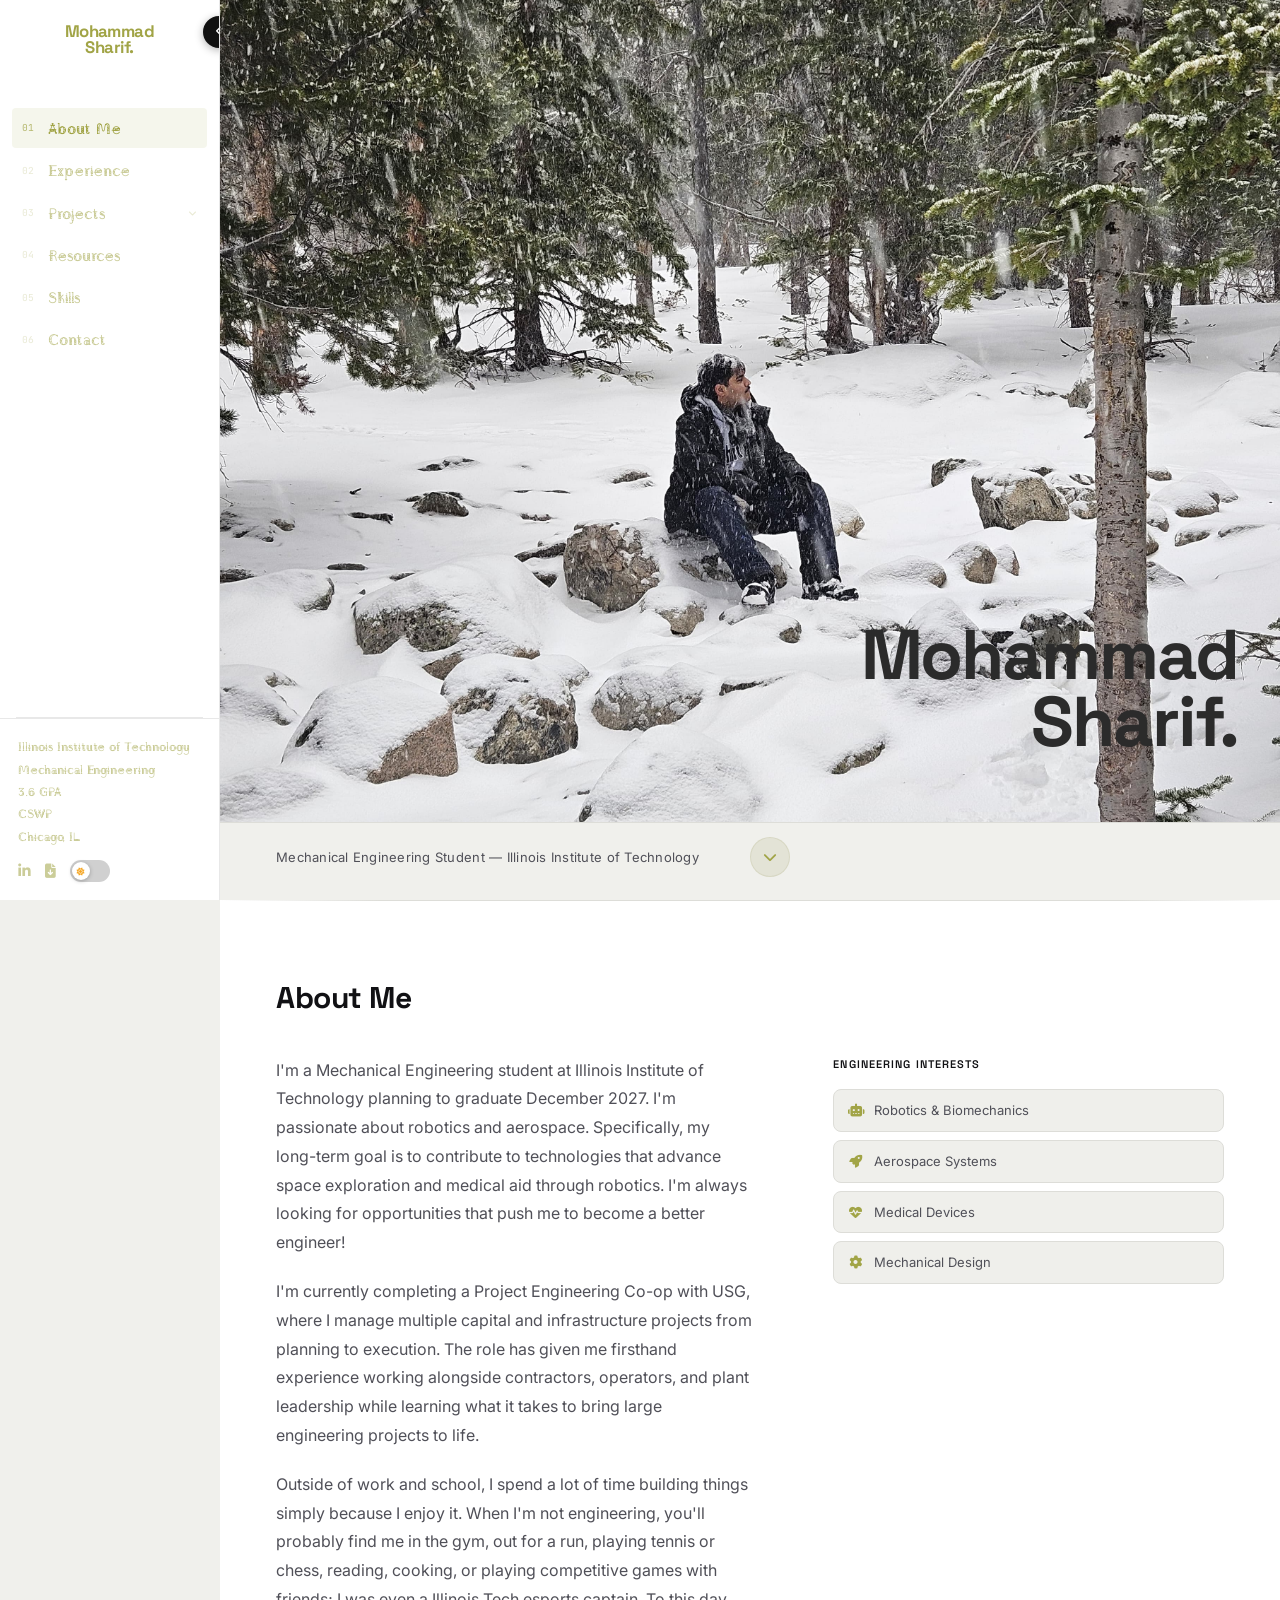
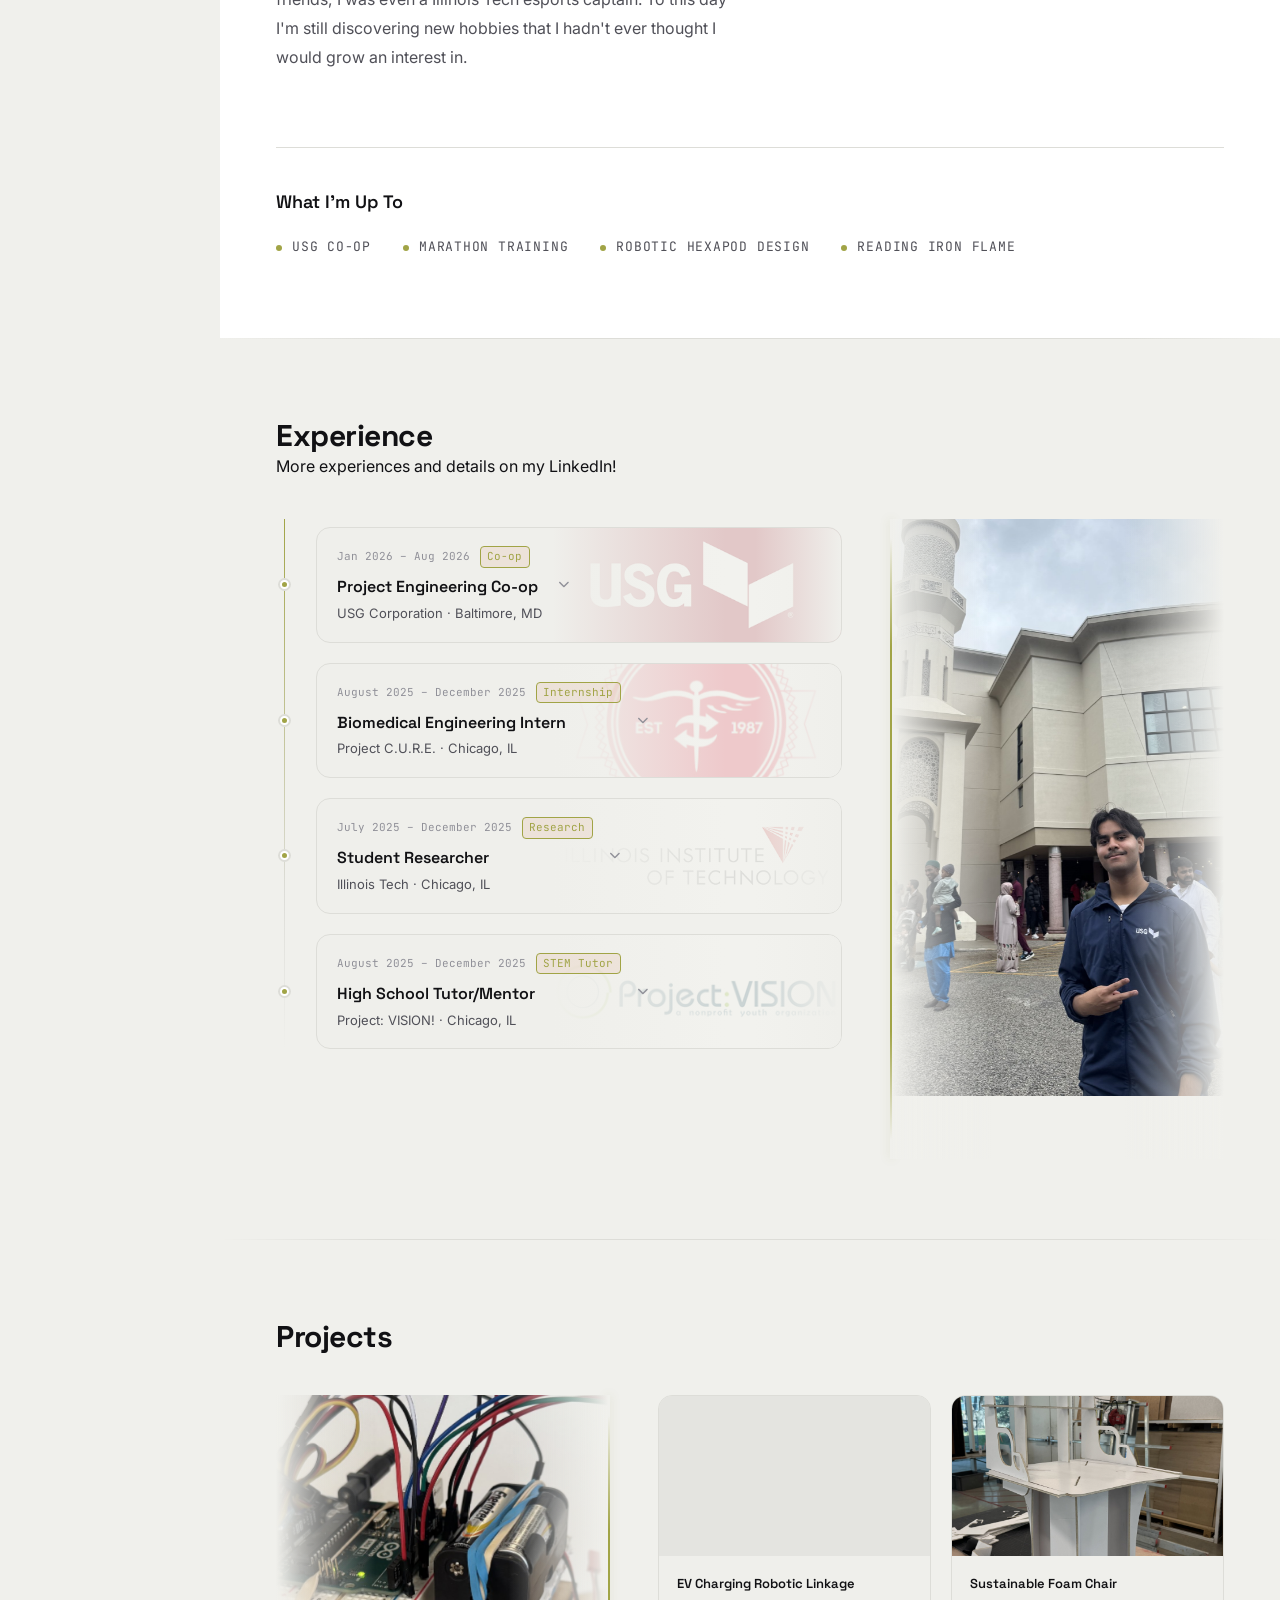
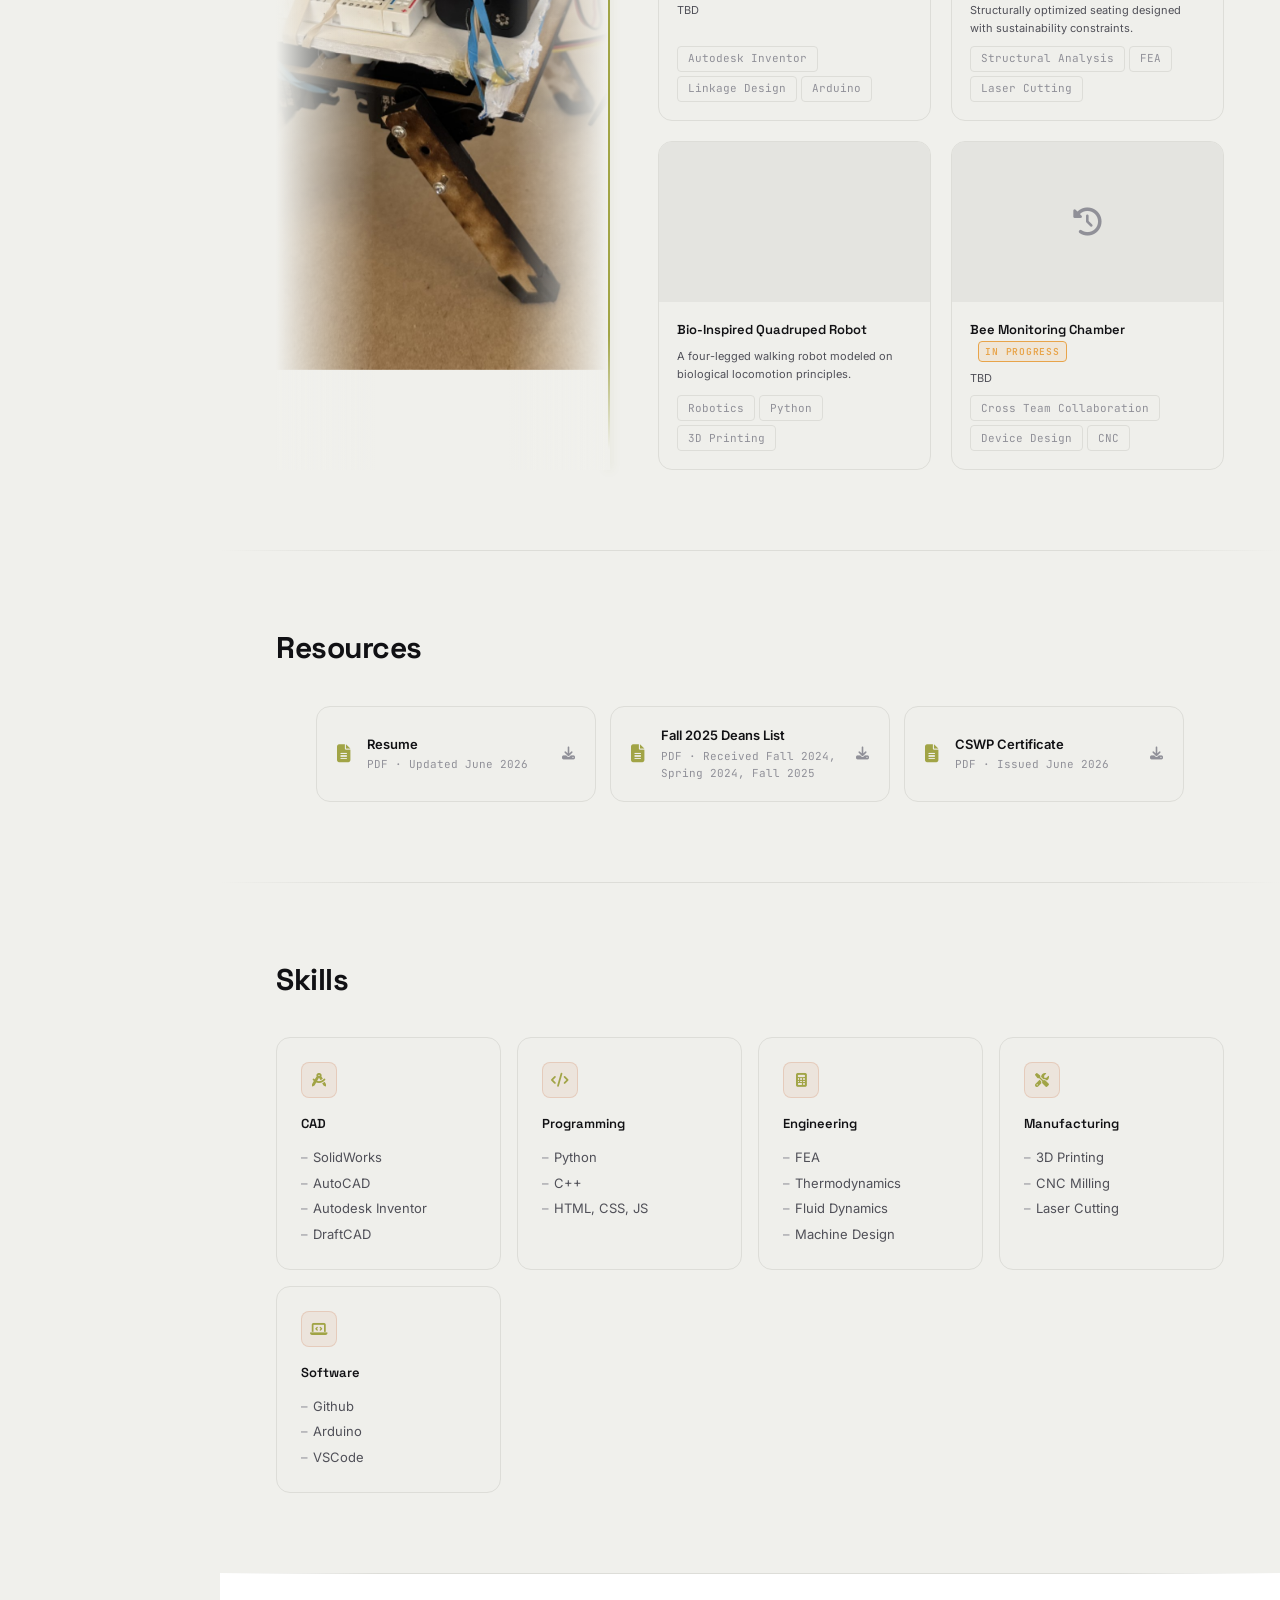
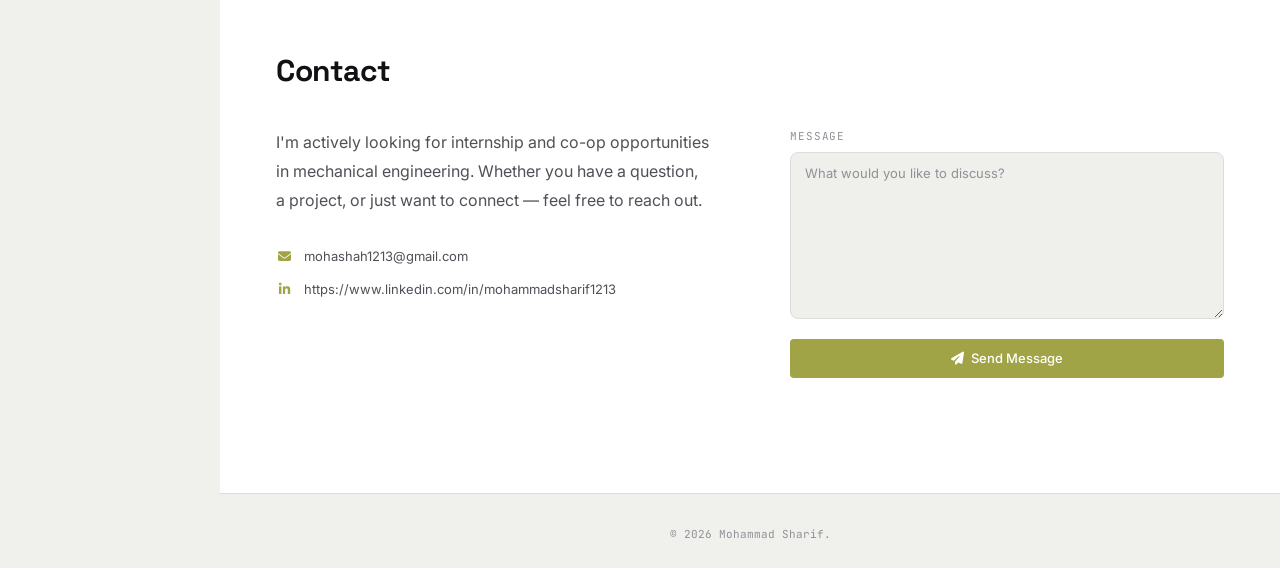
==== commit dea3b6ce: "Update index.html" ====
--- a/index.html
+++ b/index.html
@@ -586,13 +586,17 @@
               <li><a href="https://www.linkedin.com/in/mohammadsharif1213/" target="_blank" rel="noopener noreferrer" class="contact__link"><i class="fa-brands fa-linkedin-in"></i>https://www.linkedin.com/in/mohammadsharif1213</a></li>
             </ul>
           </div>
-          <form class="contact__form" id="contactForm" novalidate data-email="mohashah1213@gmail.com">
-            <div class="form-group"><label for="contactName" class="form-label">Name</label><input type="text" id="contactName" name="name" class="form-input" placeholder="Your name" autocomplete="name" required /></div>
-            <div class="form-group"><label for="contactEmail" class="form-label">Email</label><input type="email" id="contactEmail" name="email" class="form-input" placeholder="your@email.com" autocomplete="email" required /></div>
-            <div class="form-group"><label for="contactMessage" class="form-label">Message</label><textarea id="contactMessage" name="message" class="form-input form-textarea" placeholder="What would you like to discuss?" rows="5" required></textarea></div>
-            <button type="submit" class="btn btn--primary btn--full"><i class="fa-solid fa-paper-plane"></i>Send Message</button>
-            <p class="contact__form-note" role="status" id="formStatus" aria-live="polite"></p>
-          </form>
+         <form class="contact__form" id="contactForm" novalidate data-email="mohashah1213@gmail.com">
+  <div class="form-group">
+    <label for="contactMessage" class="form-label">Message</label>
+    <textarea id="contactMessage" name="message" class="form-input form-textarea" 
+      placeholder="What would you like to discuss?" rows="7" required></textarea>
+  </div>
+  <button type="submit" class="btn btn--primary btn--full">
+    <i class="fa-solid fa-paper-plane"></i> Send Message
+  </button>
+  <p class="contact__form-note" role="status" id="formStatus" aria-live="polite"></p>
+</form>
         </div>
       </div>
     </section>
--- a/css/styles.css
+++ b/css/styles.css
@@ -128,7 +128,7 @@
 /* ── SIDEBAR TOGGLE: centered on border, permanently black ────── */
 .sidebar__toggle {
   position: absolute;
-  top: 5%;
+  top: 3.5%;
   right: -16px;
   transform: translateY(-50%);
   width: 32px; height: 32px;
@@ -158,7 +158,7 @@
   flex-shrink: 0;
 }
 .sidebar__logo-name {
-  font-family: var(--font-display);   /* Space Grotesk — same as hero */
+  font-family: 'Space Grotesk', system-ui, sans-serif;  /* explicit, not var */
   font-size: 1.05rem;
   font-weight: 700;
   letter-spacing: -0.03em;
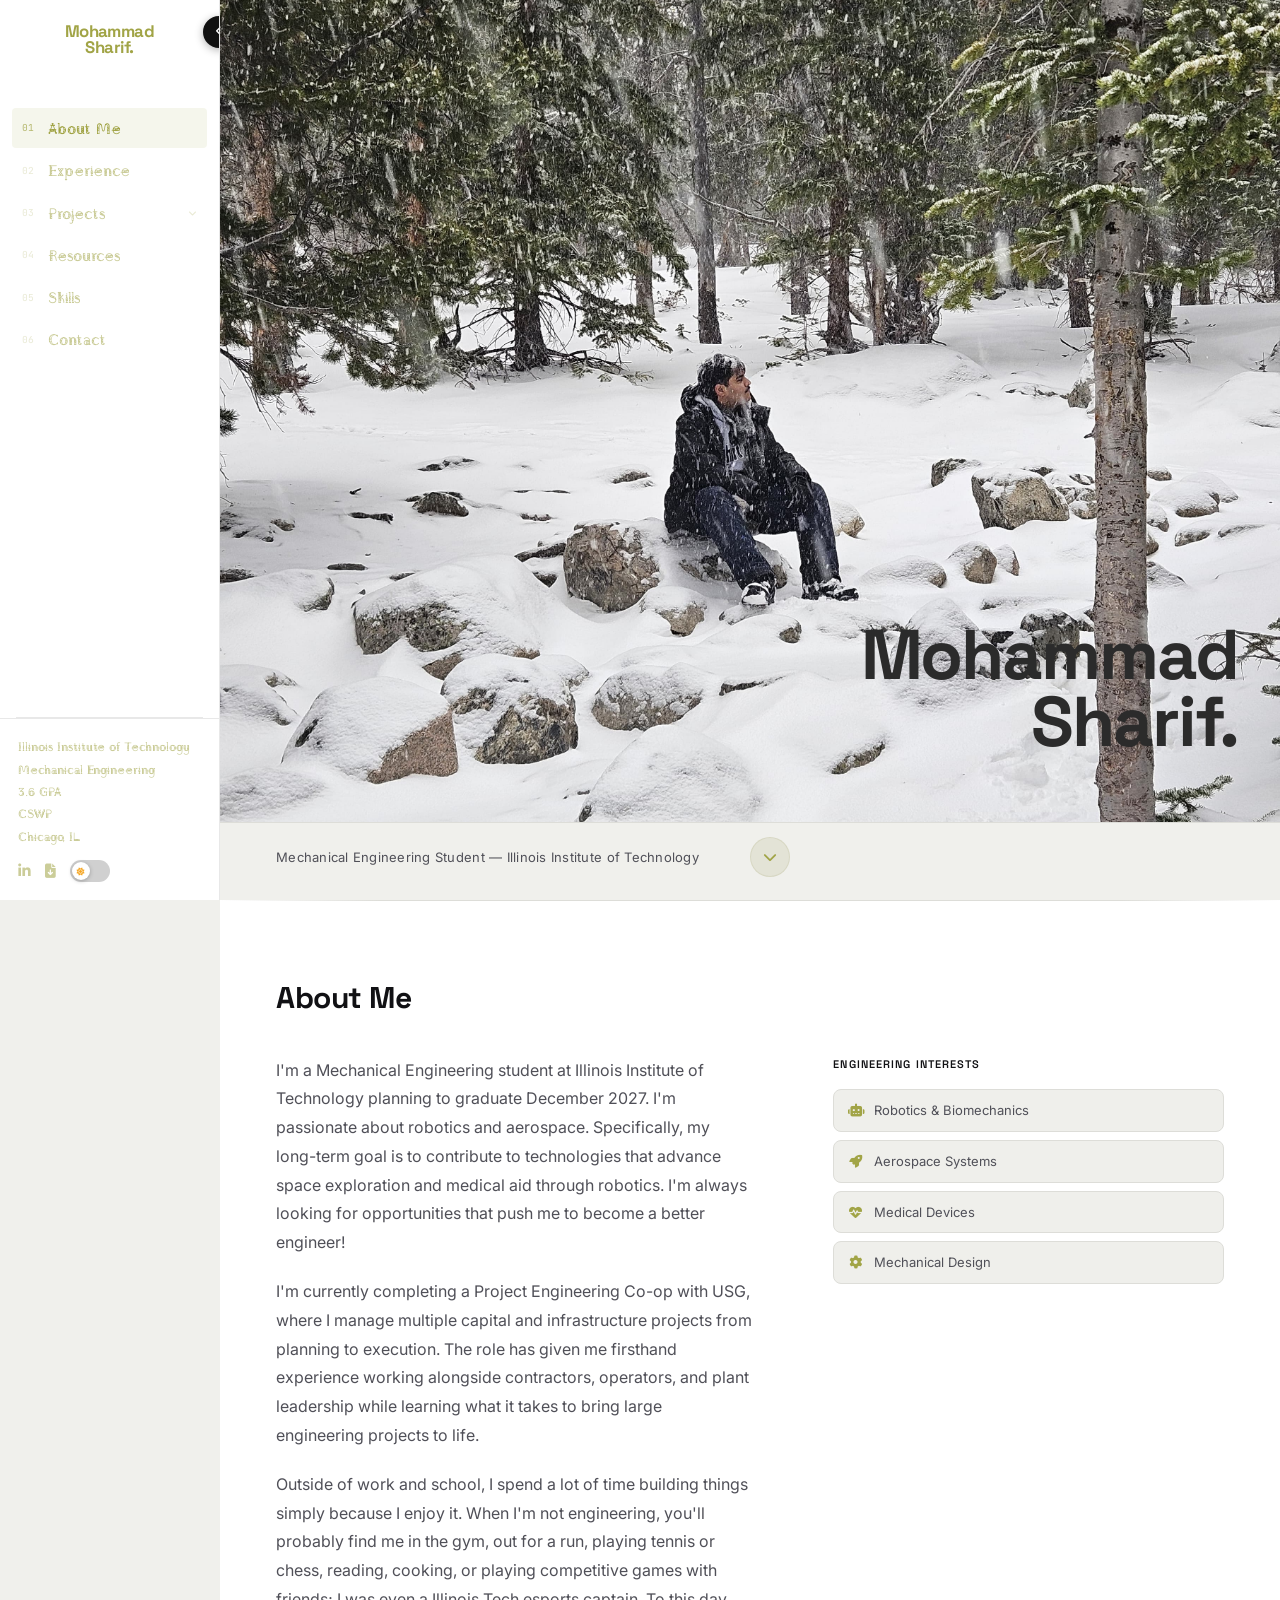
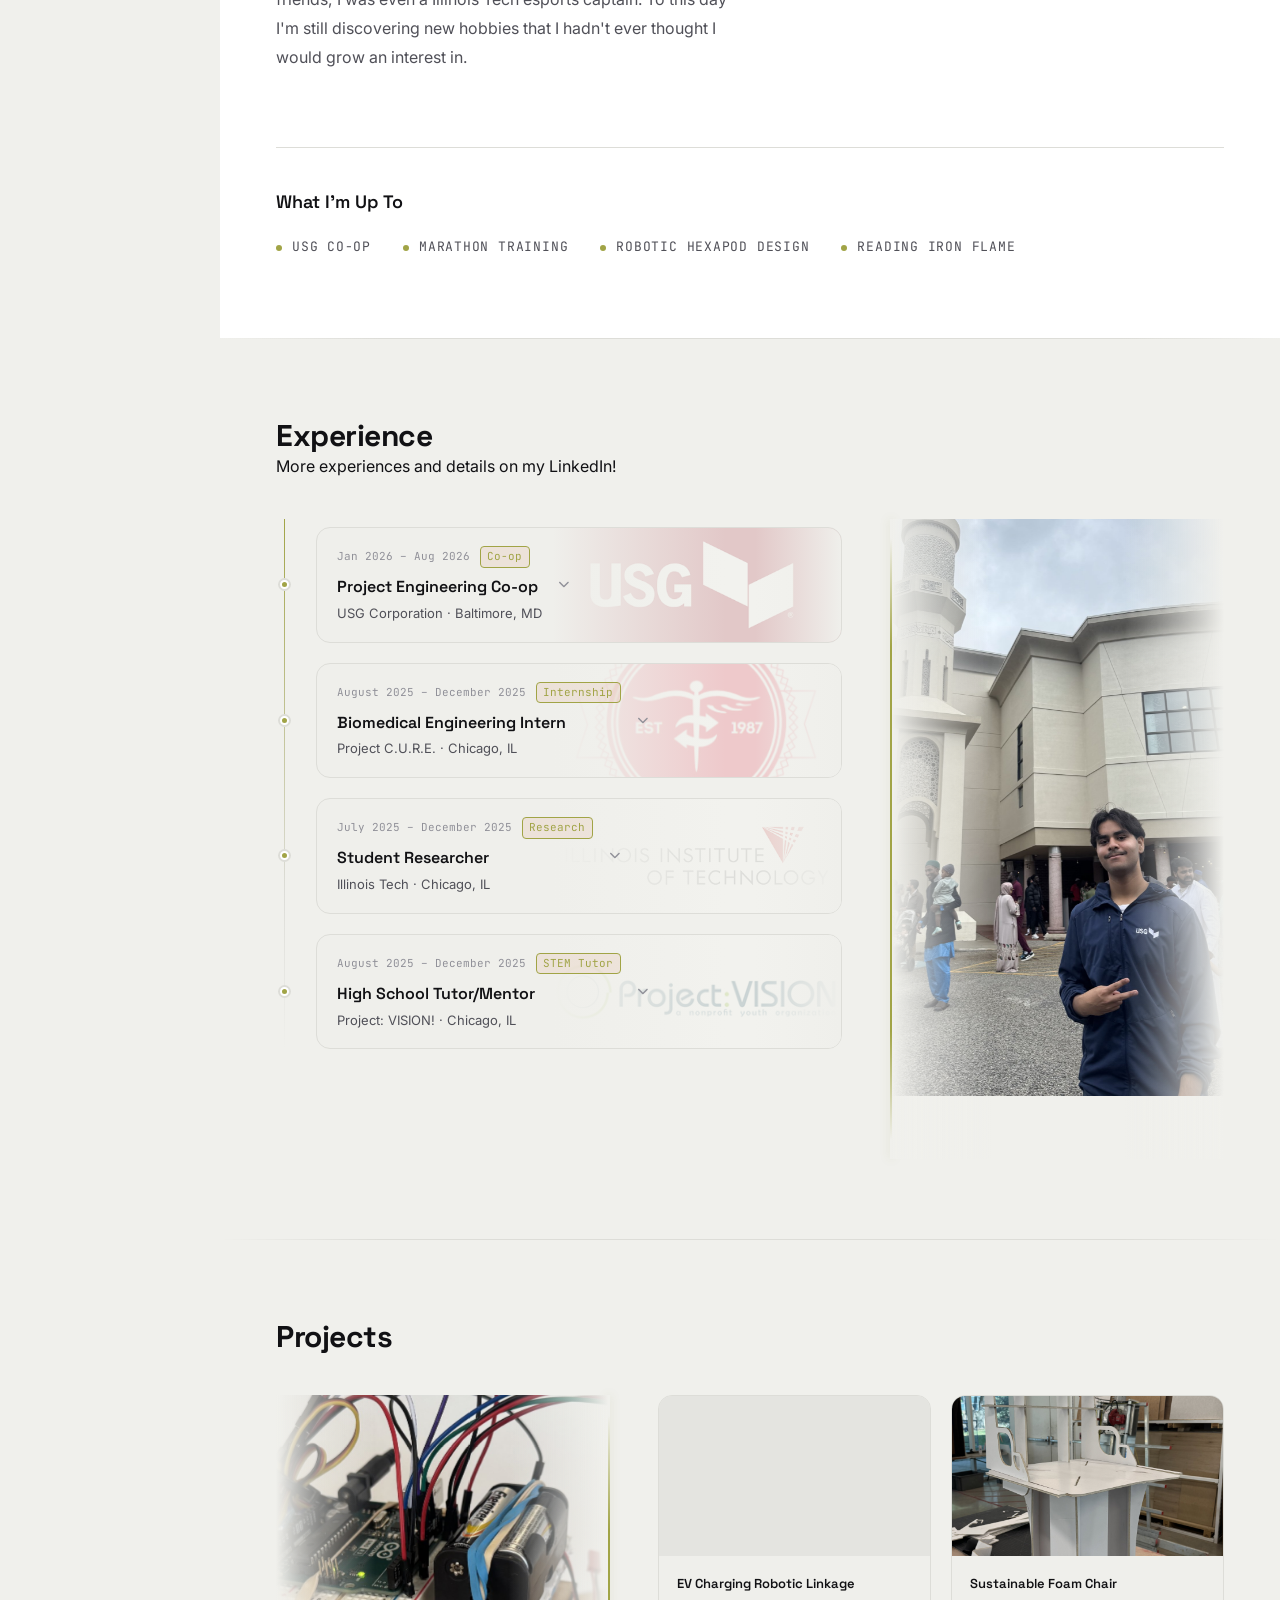
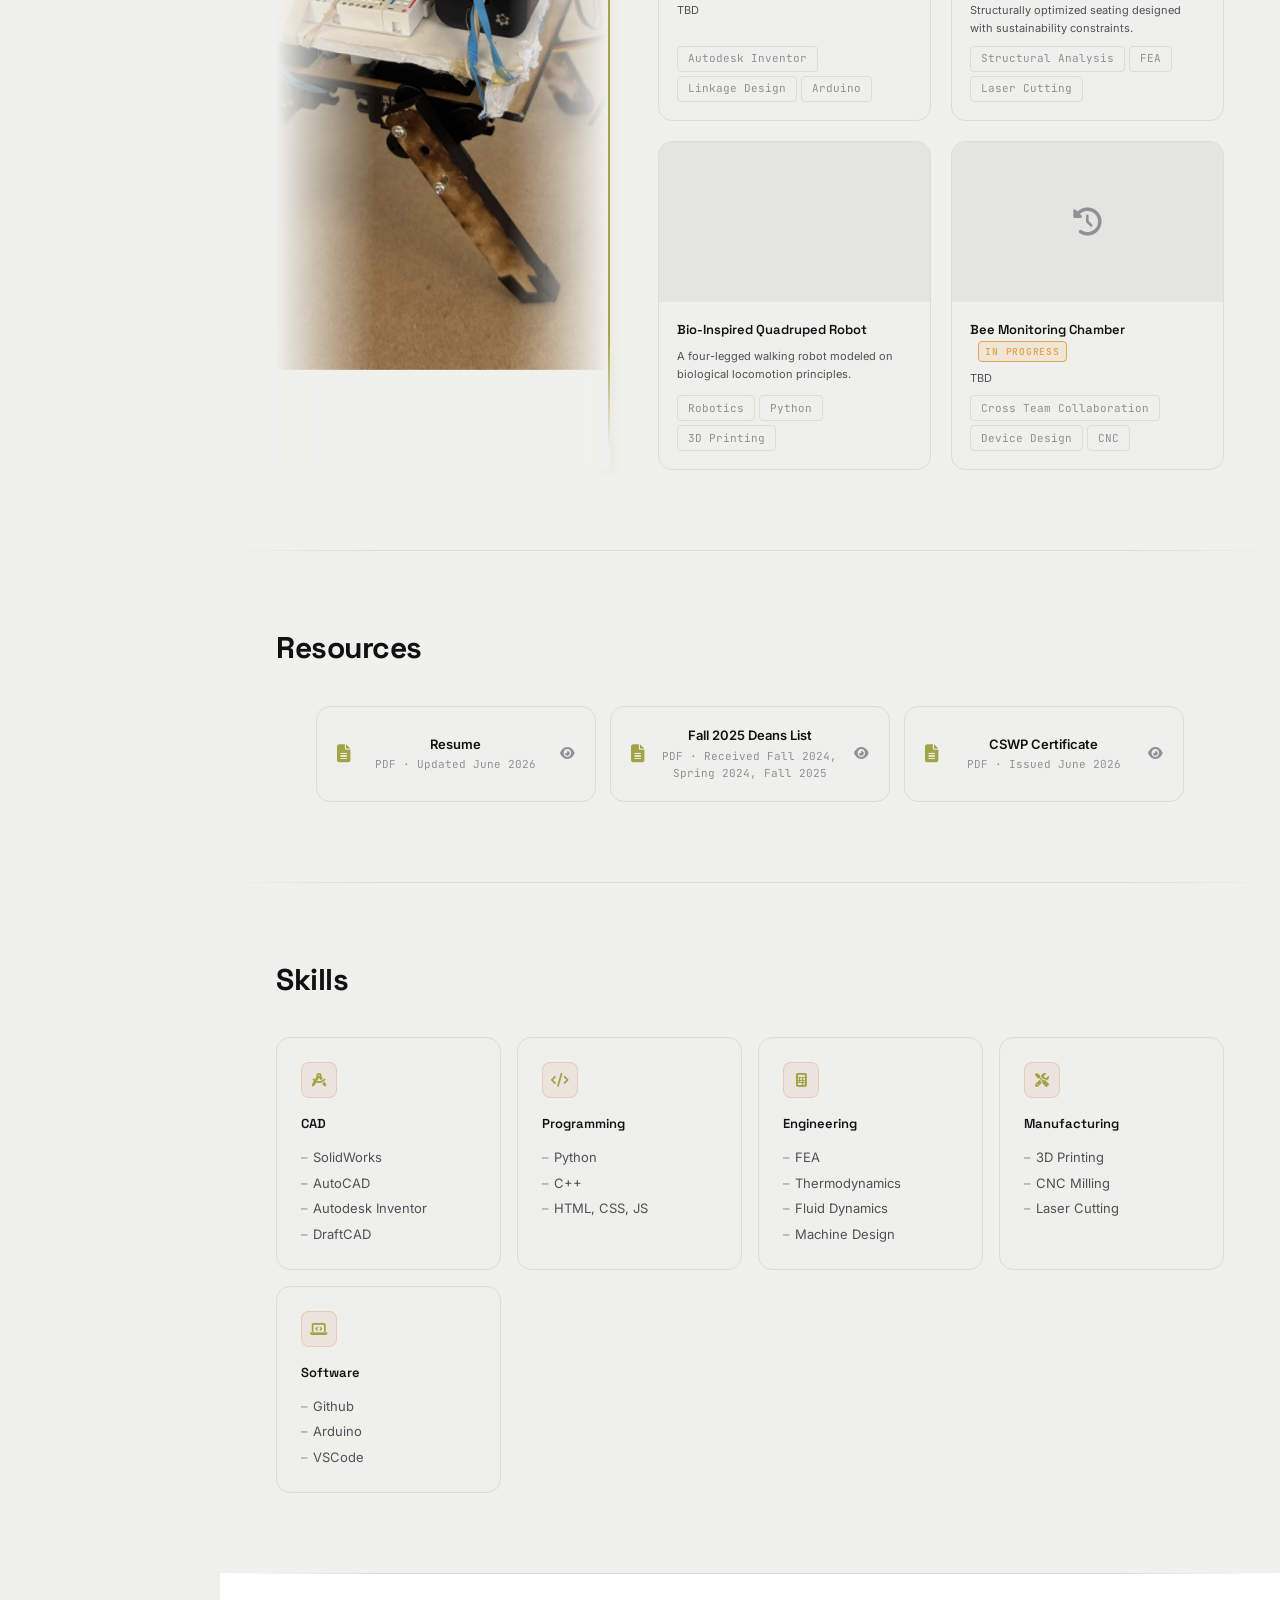
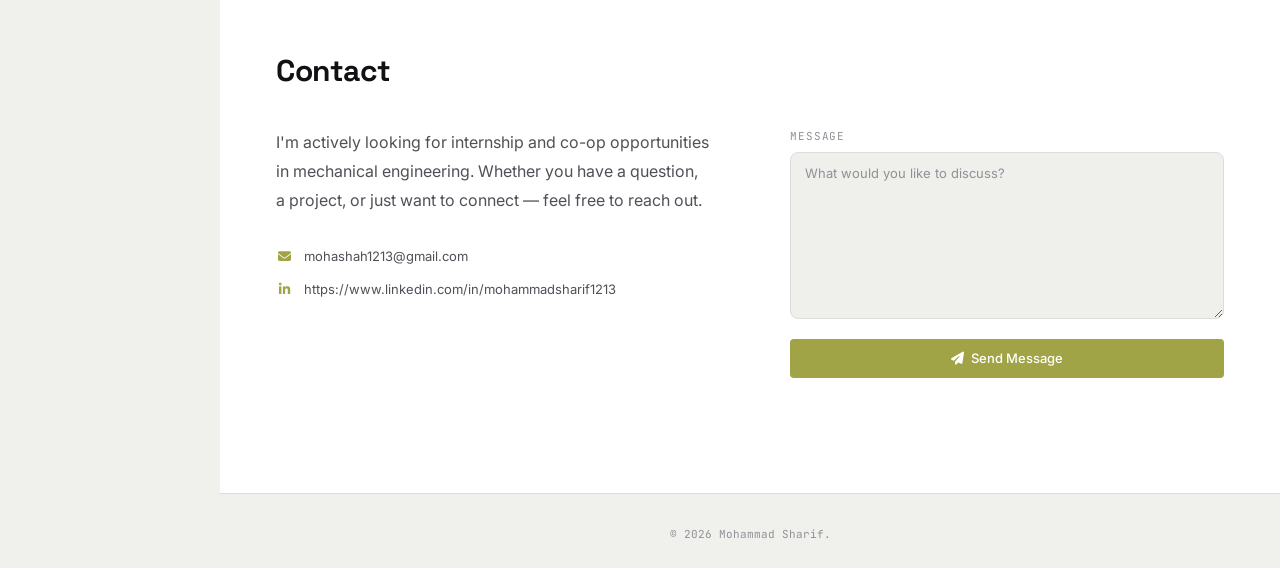
==== commit 79f688ad: "Update index.html" ====
--- a/index.html
+++ b/index.html
@@ -549,10 +549,33 @@
           <h2 class="section__title" id="resourcesHeading">Resources</h2>
         </header>
         <div class="resources__grid">
-          <a href="assets/pdf/resume.pdf" download class="resource-card"><i class="fa-solid fa-file-lines resource-card__icon"></i><div class="resource-card__info"><h3 class="resource-card__title">Resume</h3><p class="resource-card__meta">PDF · Updated June 2026</p></div><i class="fa-solid fa-download resource-card__action"></i></a>
-          <a href="assets/images/deans.jpg" download class="resource-card"><i class="fa-solid fa-file-lines resource-card__icon"></i><div class="resource-card__info"><h3 class="resource-card__title">Fall 2025 Deans List</h3><p class="resource-card__meta">PDF · Received Fall 2024, Spring 2024, Fall 2025</p></div><i class="fa-solid fa-download resource-card__action"></i></a>
-          <a href="assets/pdf/CSWP.pdf" download class="resource-card"><i class="fa-solid fa-file-lines resource-card__icon"></i><div class="resource-card__info"><h3 class="resource-card__title">CSWP Certificate</h3><p class="resource-card__meta">PDF · Issued June 2026</p></div><i class="fa-solid fa-download resource-card__action"></i></a>
-        </div>
+
+  <button class="resource-card" data-file="assets/pdf/resume.pdf" data-title="Resume">
+    <i class="fa-solid fa-file-lines resource-card__icon"></i>
+    <div class="resource-card__info">
+      <h3 class="resource-card__title">Resume</h3>
+      <p class="resource-card__meta">PDF · Updated June 2026</p>
+    </div>
+    <i class="fa-solid fa-eye resource-card__action"></i>
+  </button>
+
+  <button class="resource-card" data-file="assets/images/deans.jpg" data-title="Resume">
+    <i class="fa-solid fa-file-lines resource-card__icon"></i>
+    <div class="resource-card__info">
+      <h3 class="resource-card__title">Fall 2025 Deans List</h3>
+      <p class="resource-card__meta">PDF · Received Fall 2024, Spring 2024, Fall 2025</p>
+    </div>
+    <i class="fa-solid fa-eye resource-card__action"></i>
+  </button>
+
+  <button class="resource-card" data-file="assets/pdf/CSWP.pdf" data-title="Resume">
+    <i class="fa-solid fa-file-lines resource-card__icon"></i>
+    <div class="resource-card__info">
+      <h3 class="resource-card__title">CSWP Certificate</h3>
+      <p class="resource-card__meta">PDF · Issued June 2026</p>
+    </div>
+    <i class="fa-solid fa-eye resource-card__action"></i>
+  </button>
       </div>
     </section>
 
@@ -604,7 +627,25 @@
     <footer class="site-footer">
       <p class="site-footer__text">&copy; 2026 Mohammad Sharif.</p>
     </footer>
-
+<!-- Resource viewer modal -->
+<div class="resource-viewer" id="resourceViewer" hidden role="dialog" aria-modal="true" aria-label="Document viewer">
+  <div class="resource-viewer__backdrop" id="resourceViewerBackdrop"></div>
+  <div class="resource-viewer__window">
+    <div class="resource-viewer__toolbar">
+      <button class="resource-viewer__close" id="resourceViewerClose" aria-label="Close">
+        <i class="fa-solid fa-xmark"></i>
+      </button>
+      <span class="resource-viewer__title" id="resourceViewerTitle"></span>
+      <a class="resource-viewer__download" id="resourceViewerDownload" download aria-label="Download">
+        <i class="fa-solid fa-download"></i>
+        <span>Download</span>
+      </a>
+    </div>
+    <div class="resource-viewer__body">
+      <iframe class="resource-viewer__frame" id="resourceViewerFrame" title="Document preview"></iframe>
+    </div>
+  </div>
+</div>
   </main>
 
   <!-- ═══ LIGHTBOX ═══ -->
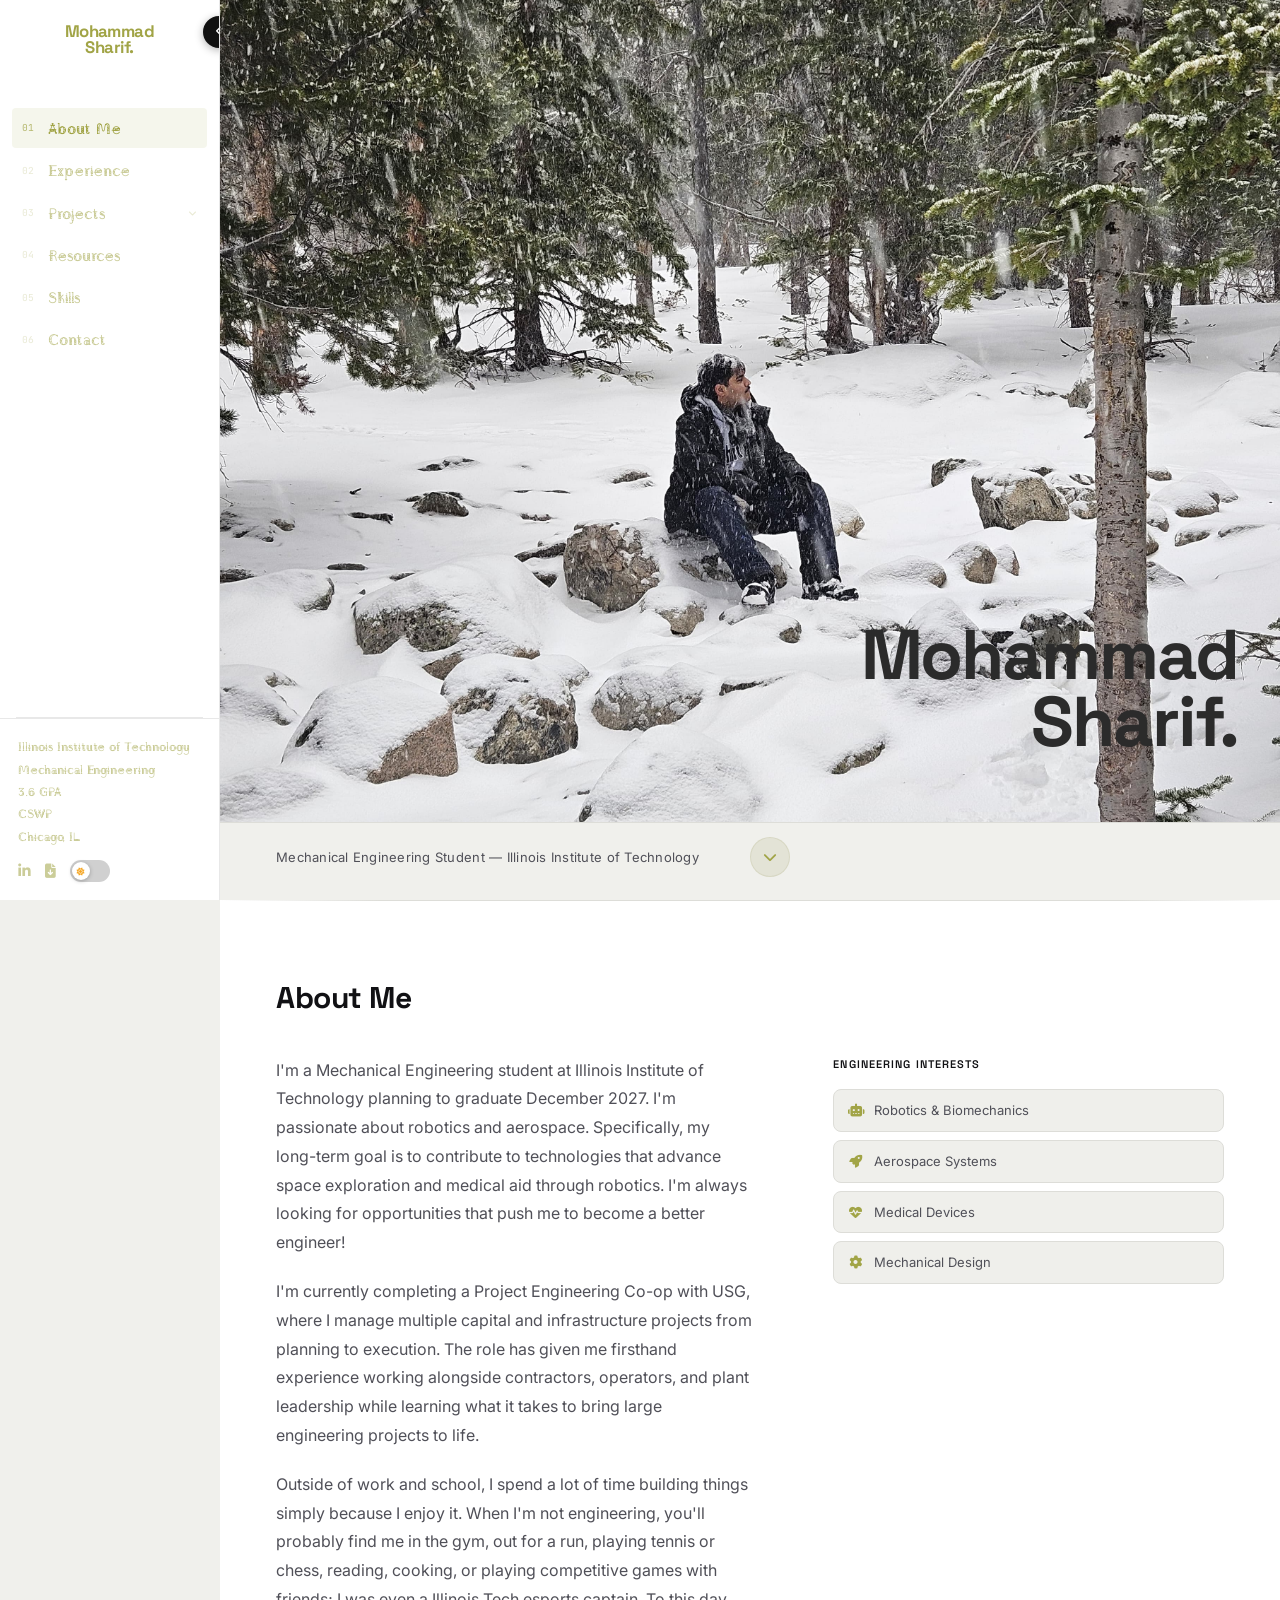
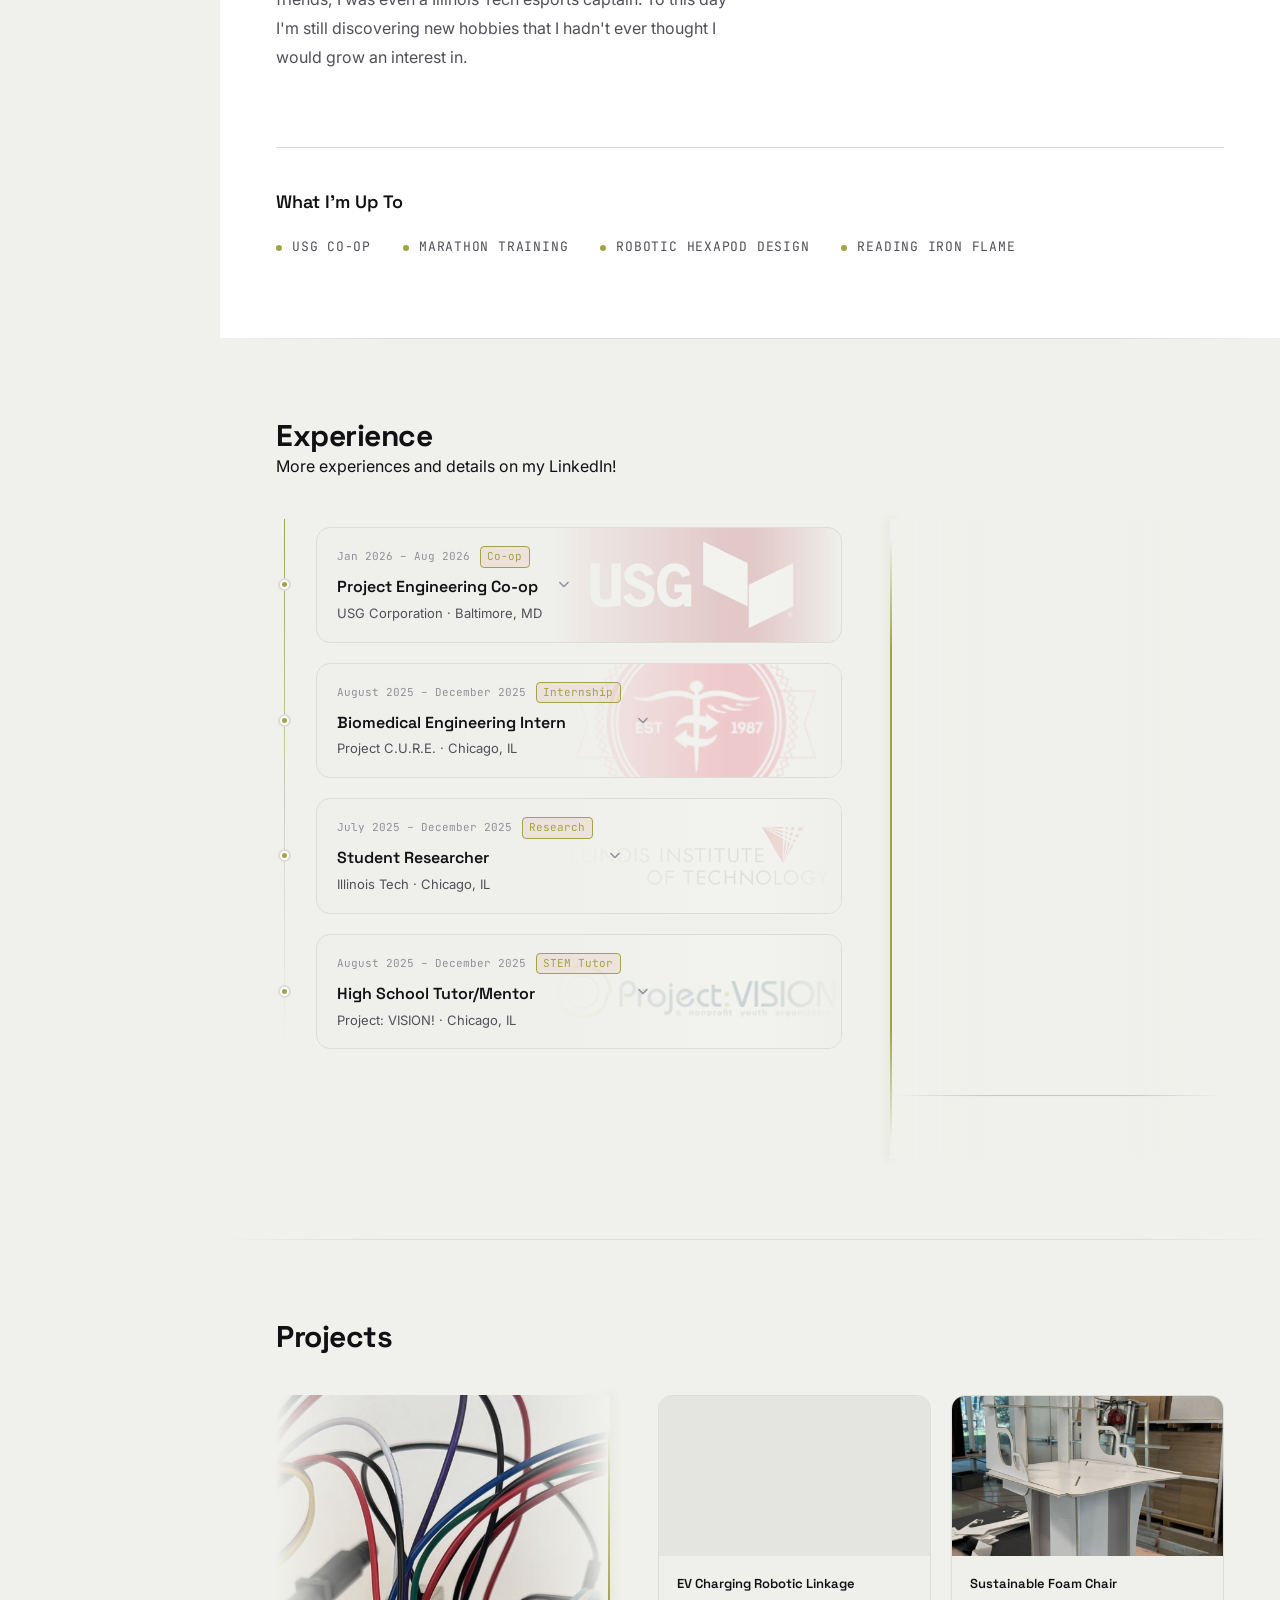
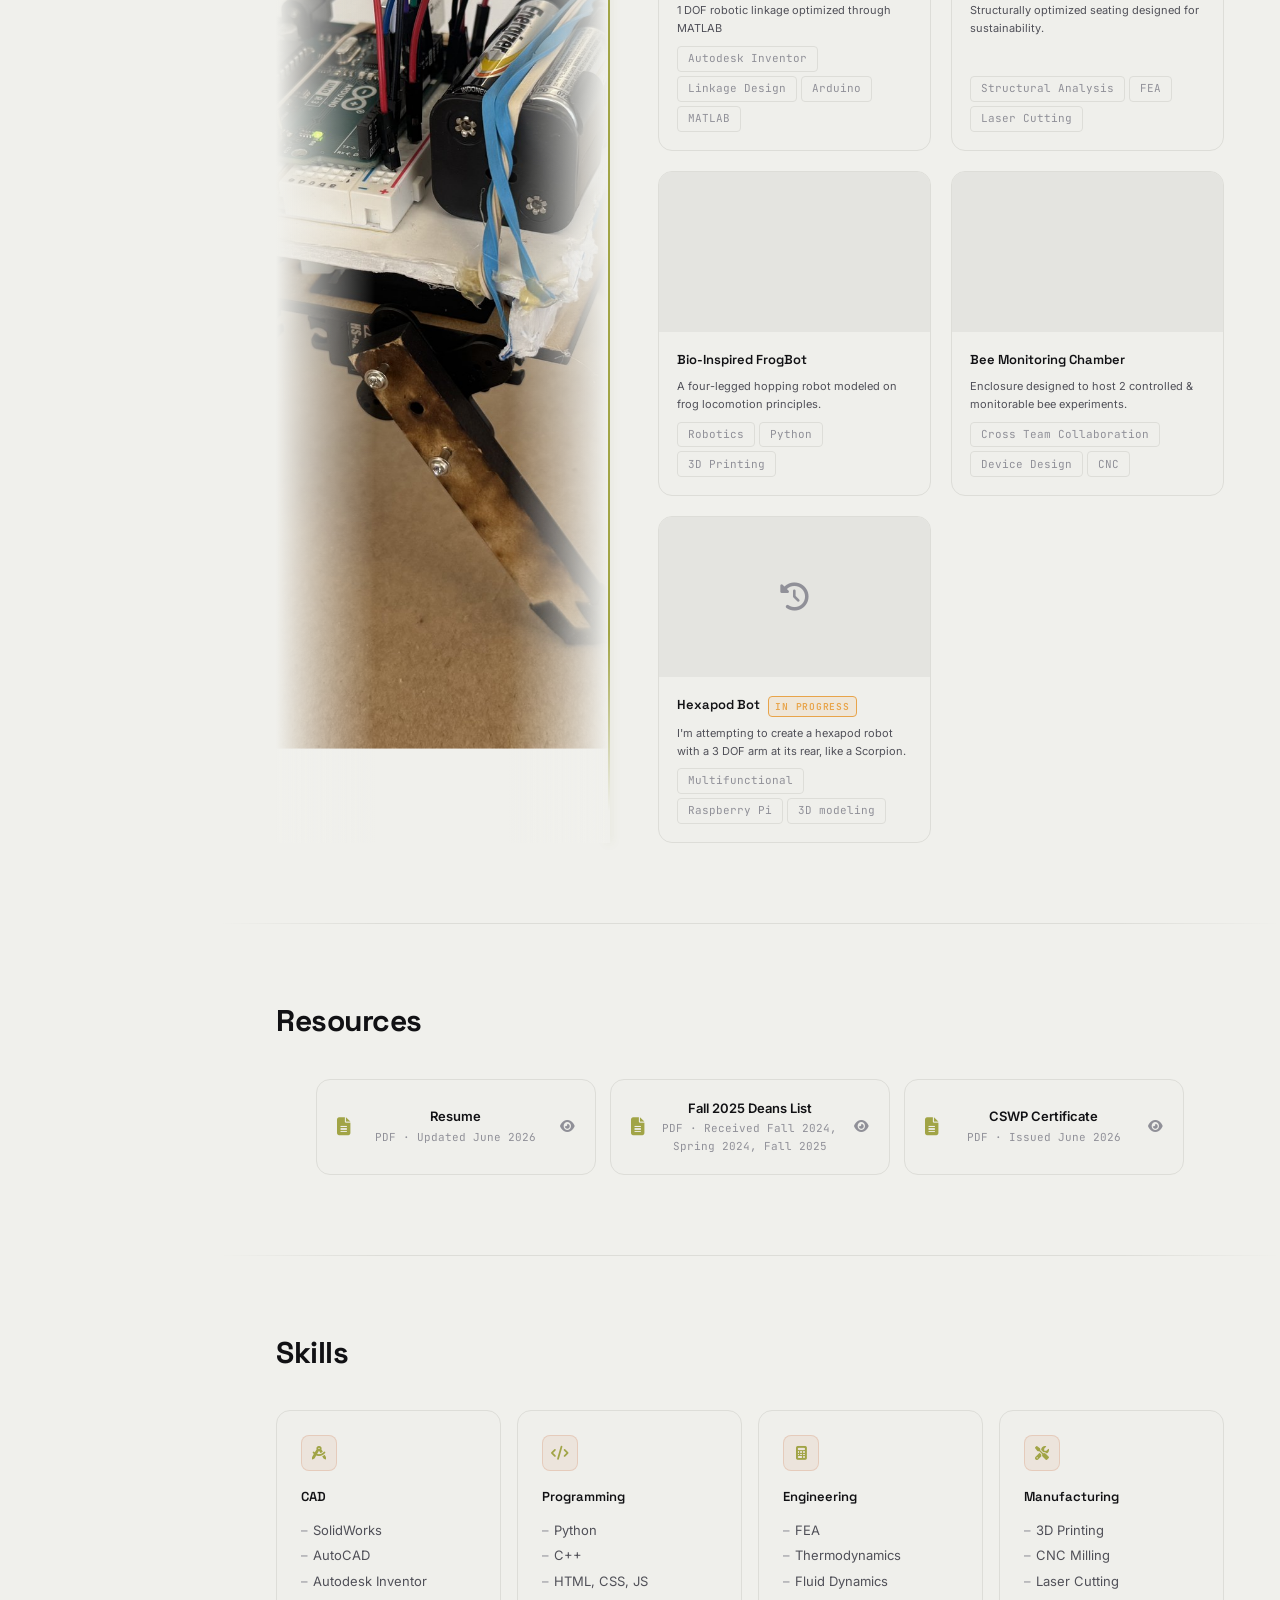
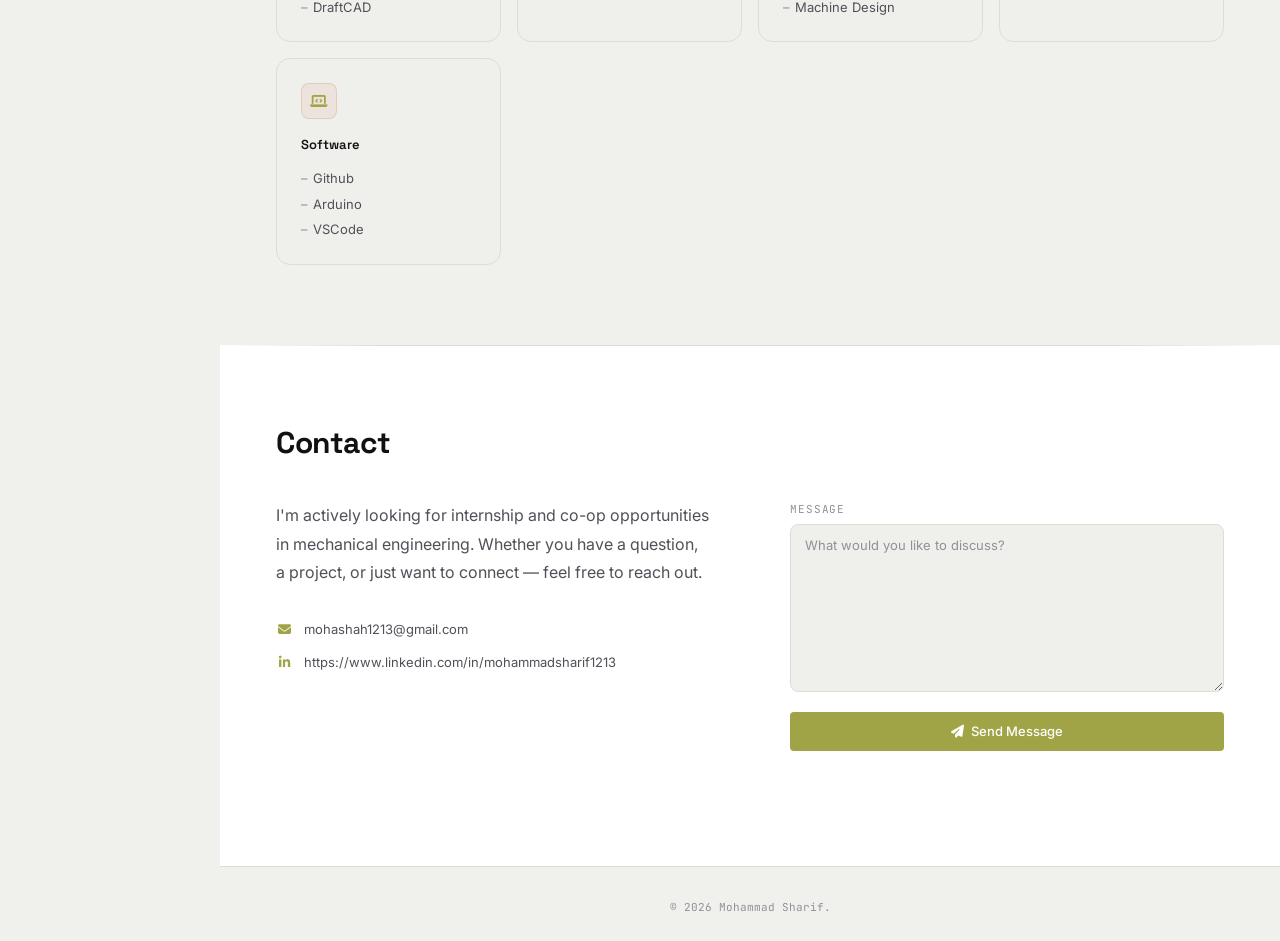
==== commit fac8da3d: "Update index.html Changed experience_bg to experiences_bg" ====
--- a/index.html
+++ b/index.html
@@ -66,10 +66,10 @@
             <i class="fa-solid fa-chevron-down sidebar__nav-chevron" aria-hidden="true"></i>
           </button>
           <ul class="sidebar__dropdown" id="projMenu" role="list">
-            <li><a href="projects/tomato-slicer.html" class="sidebar__dropdown-link">EV Charging Linkage</a></li>
+            <li><a href="projects/linkage.html" class="sidebar__dropdown-link">EV Charging Linkage</a></li>
             <li><a href="projects/foam-chair.html"    class="sidebar__dropdown-link">Sustainable Foam Chair</a></li>
-            <li><a href="projects/quadruped.html"     class="sidebar__dropdown-link">Bio-Inspired Quadruped</a></li>
-            <li><a href="projects/senior-design.html" class="sidebar__dropdown-link sidebar__dropdown-link--muted">Bee Monitoring Chamber</a></li>
+            <li><a href="projects/frogbot.html"     class="sidebar__dropdown-link">Bio-Inspired Frogbot</a></li>
+            <li><a href="projects/bees.html" class="sidebar__dropdown-link sidebar__dropdown-link--muted">Bee Monitoring Chamber</a></li>
           </ul>
         </li>
         <li class="sidebar__nav-item">
@@ -459,7 +459,7 @@
           <!-- Right column (25%) — side image for the Experience section -->
           <aside class="section__col section__col--image" aria-hidden="true">
             <div class="section__col-img-wrap">
-              <img src="assets/images/experience_bg.jpg" alt="" class="section__col-img" loading="lazy" />
+              <img src="assets/images/experiences_bg.jpg" alt="" class="section__col-img" loading="lazy" />
             </div>
           </aside>
         </div>
@@ -483,15 +483,15 @@
         <div class="section__columns section__columns--reverse">
           <div class="section__col section__col--main">
             <div class="projects__grid">
-          <a href="projects/tomato-slicer.html" class="project-card">
+          <a href="projects/linkage.html" class="project-card">
             <div class="project-card__image-wrap">
               <img src="assets/images/tomato-slicer.jpg" alt="Tomato slicer" class="project-card__image" loading="lazy" />
               <div class="project-card__overlay"><i class="fa-solid fa-arrow-up-right-from-square"></i></div>
             </div>
             <div class="project-card__body">
               <h3 class="project-card__title">EV Charging Robotic Linkage</h3>
-              <p class="project-card__desc">TBD</p>
-              <div class="project-card__tags"><span class="tag">Autodesk Inventor</span><span class="tag">Linkage Design</span><span class="tag">Arduino</span></div>
+              <p class="project-card__desc">1 DOF robotic linkage optimized through MATLAB</p>
+              <div class="project-card__tags"><span class="tag">Autodesk Inventor</span><span class="tag">Linkage Design</span><span class="tag">Arduino</span><span class="tag">MATLAB</span></div>
             </div>
           </a>
           <a href="projects/foam-chair.html" class="project-card">
@@ -501,29 +501,40 @@
             </div>
             <div class="project-card__body">
               <h3 class="project-card__title">Sustainable Foam Chair</h3>
-              <p class="project-card__desc">Structurally optimized seating designed with sustainability constraints.</p>
+              <p class="project-card__desc">Structurally optimized seating designed for sustainability.</p>
               <div class="project-card__tags"><span class="tag">Structural Analysis</span><span class="tag">FEA</span><span class="tag">Laser Cutting</span></div>
             </div>
           </a>
-          <a href="projects/quadruped.html" class="project-card">
+          <a href="projects/frogbot.html" class="project-card">
             <div class="project-card__image-wrap">
               <img src="assets/images/quadruped.jpg" alt="Quadruped robot" class="project-card__image" loading="lazy" />
               <div class="project-card__overlay"><i class="fa-solid fa-arrow-up-right-from-square"></i></div>
             </div>
             <div class="project-card__body">
-              <h3 class="project-card__title">Bio-Inspired Quadruped Robot</h3>
-              <p class="project-card__desc">A four-legged walking robot modeled on biological locomotion principles.</p>
+              <h3 class="project-card__title">Bio-Inspired FrogBot</h3>
+              <p class="project-card__desc">A four-legged hopping robot modeled on frog locomotion principles.</p>
               <div class="project-card__tags"><span class="tag">Robotics</span><span class="tag">Python</span><span class="tag">3D Printing</span></div>
             </div>
           </a>
-          <a href="projects/senior-design.html" class="project-card project-card--upcoming">
+                 <a href="projects/bees.html" class="project-card">
+            <div class="project-card__image-wrap">
+              <img src="assets/images/bees.jpg" alt="Quadruped robot" class="project-card__image" loading="lazy" />
+              <div class="project-card__overlay"><i class="fa-solid fa-arrow-up-right-from-square"></i></div>
+            </div>
+            <div class="project-card__body">
+              <h3 class="project-card__title">Bee Monitoring Chamber</h3>
+              <p class="project-card__desc">Enclosure designed to host 2 controlled & monitorable bee experiments.</p>
+              <div class="project-card__tags"><span class="tag">Cross Team Collaboration</span><span class="tag">Device Design</span><span class="tag">CNC</span></div>
+            </div>
+          </a>
+          <a href="projects/hexapod.html" class="project-card project-card--upcoming">
             <div class="project-card__image-wrap project-card__image-wrap--placeholder">
               <i class="fa-solid fa-clock-rotate-left project-card__placeholder-icon"></i>
             </div>
             <div class="project-card__body">
-              <h3 class="project-card__title">Bee Monitoring Chamber <span class="badge badge--wip">In Progress</span></h3>
-              <p class="project-card__desc">TBD</p>
-              <div class="project-card__tags"><span class="tag">Cross Team Collaboration</span><span class="tag">Device Design</span><span class="tag">CNC</span></div>
+              <h3 class="project-card__title">Hexapod Bot<span class="badge badge--wip">In Progress</span></h3>
+              <p class="project-card__desc">I'm attempting to create a hexapod robot with a 3 DOF arm at its rear, like a Scorpion.</p>
+              <div class="project-card__tags"><span class="tag">Multifunctional</span><span class="tag">Raspberry Pi</span><span class="tag">3D modeling</span></div>
             </div>
           </a>
             </div>
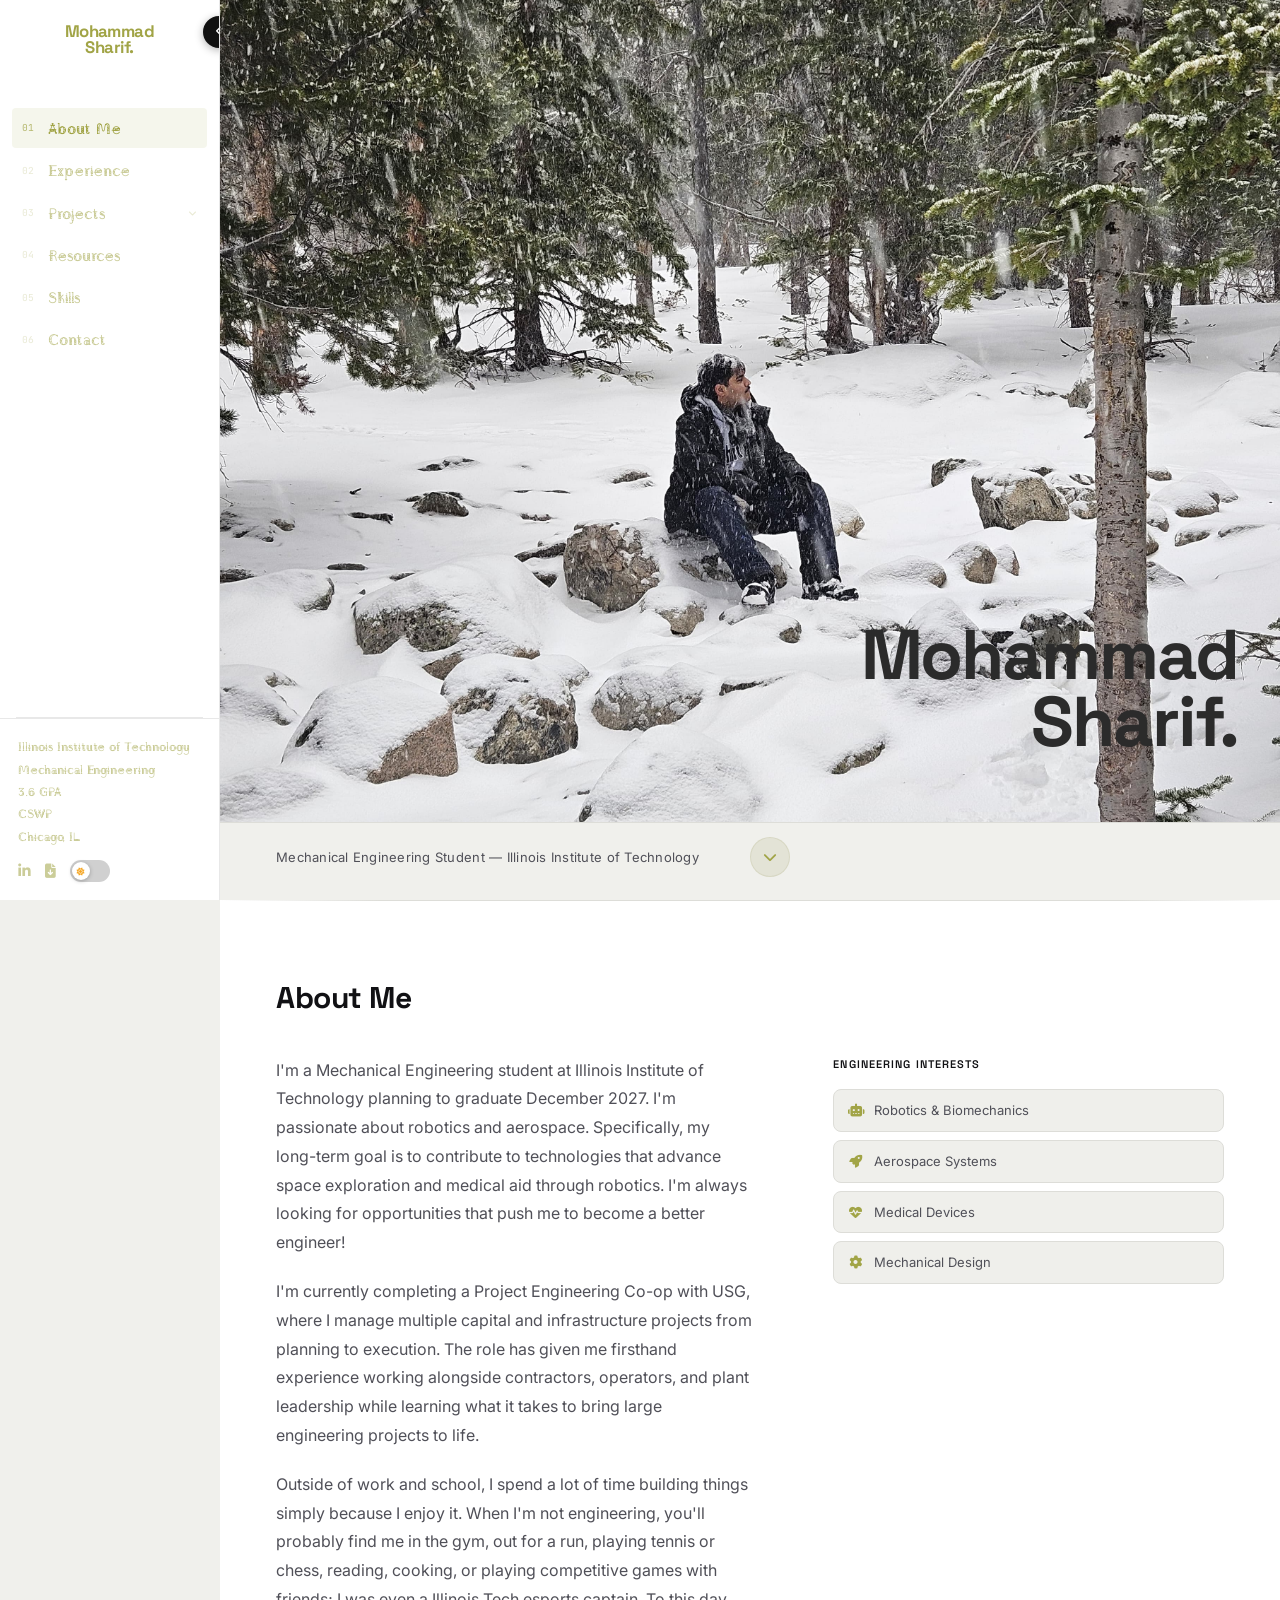
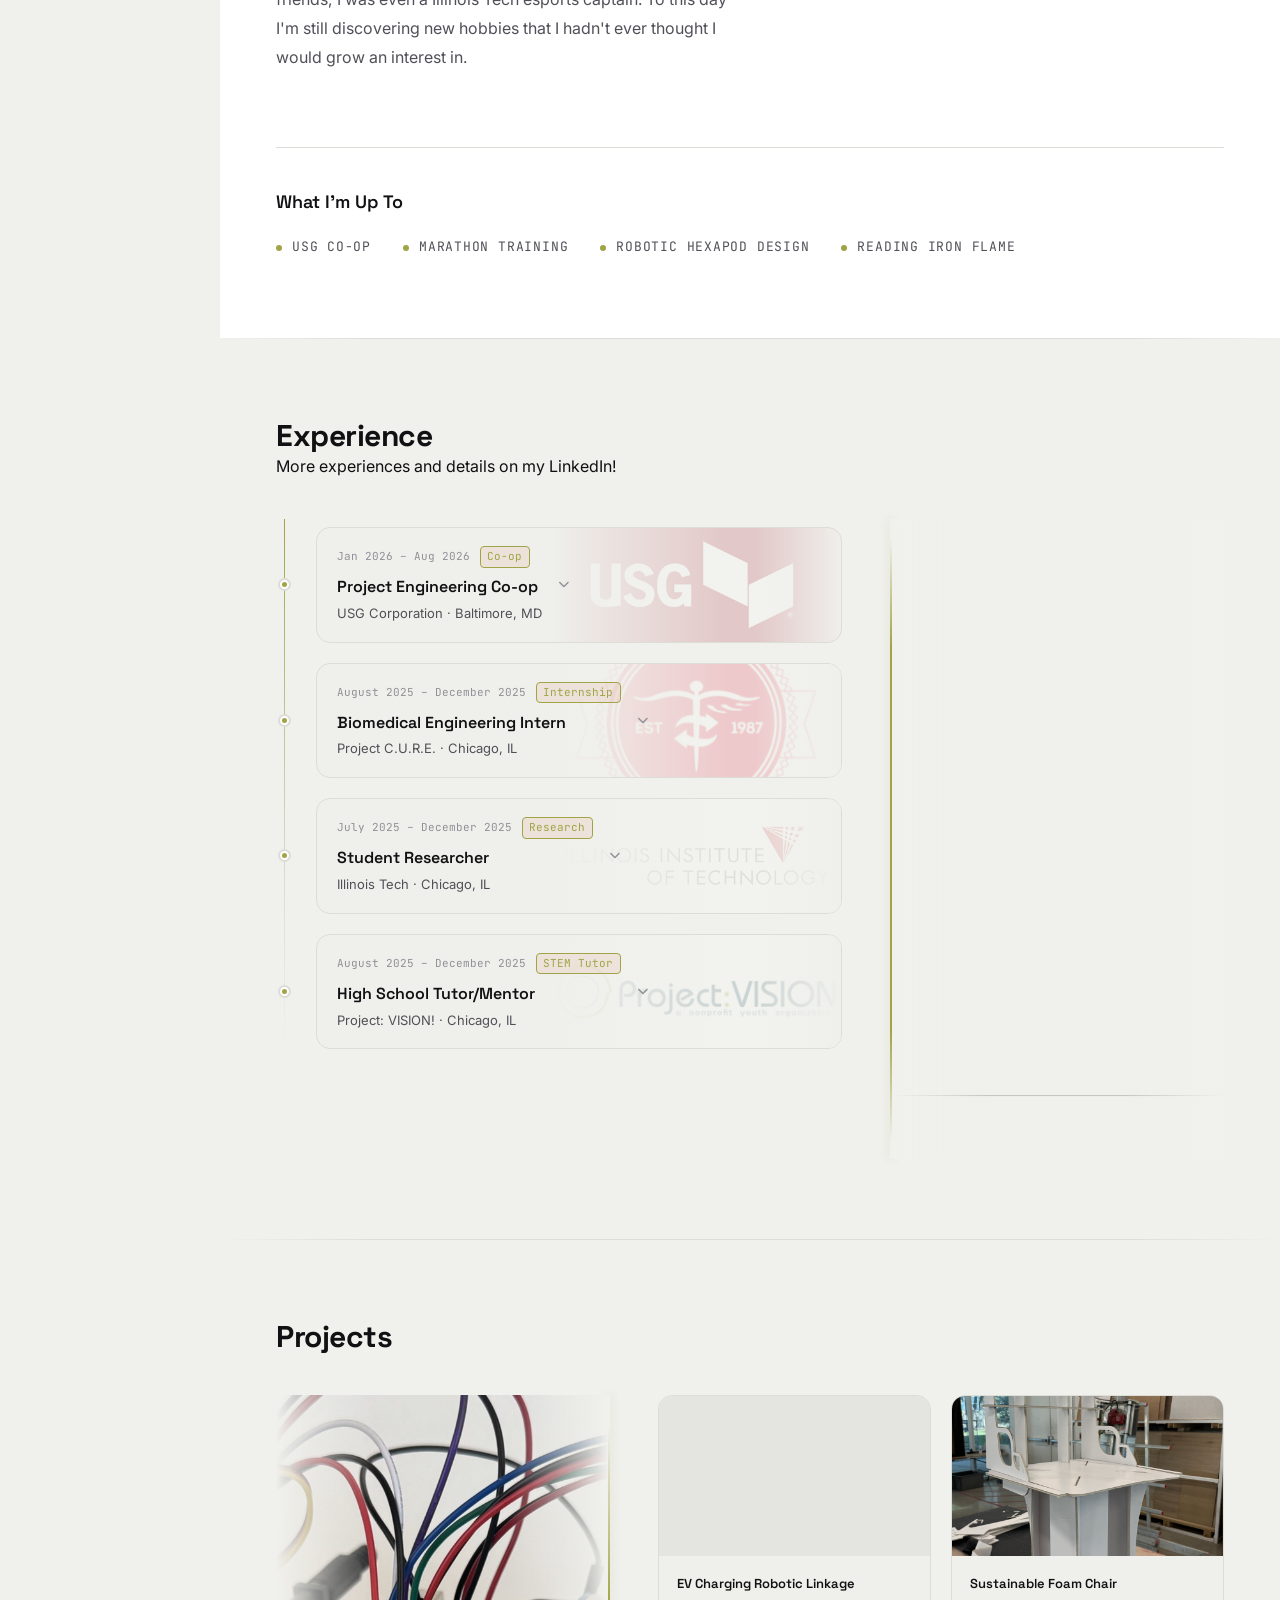
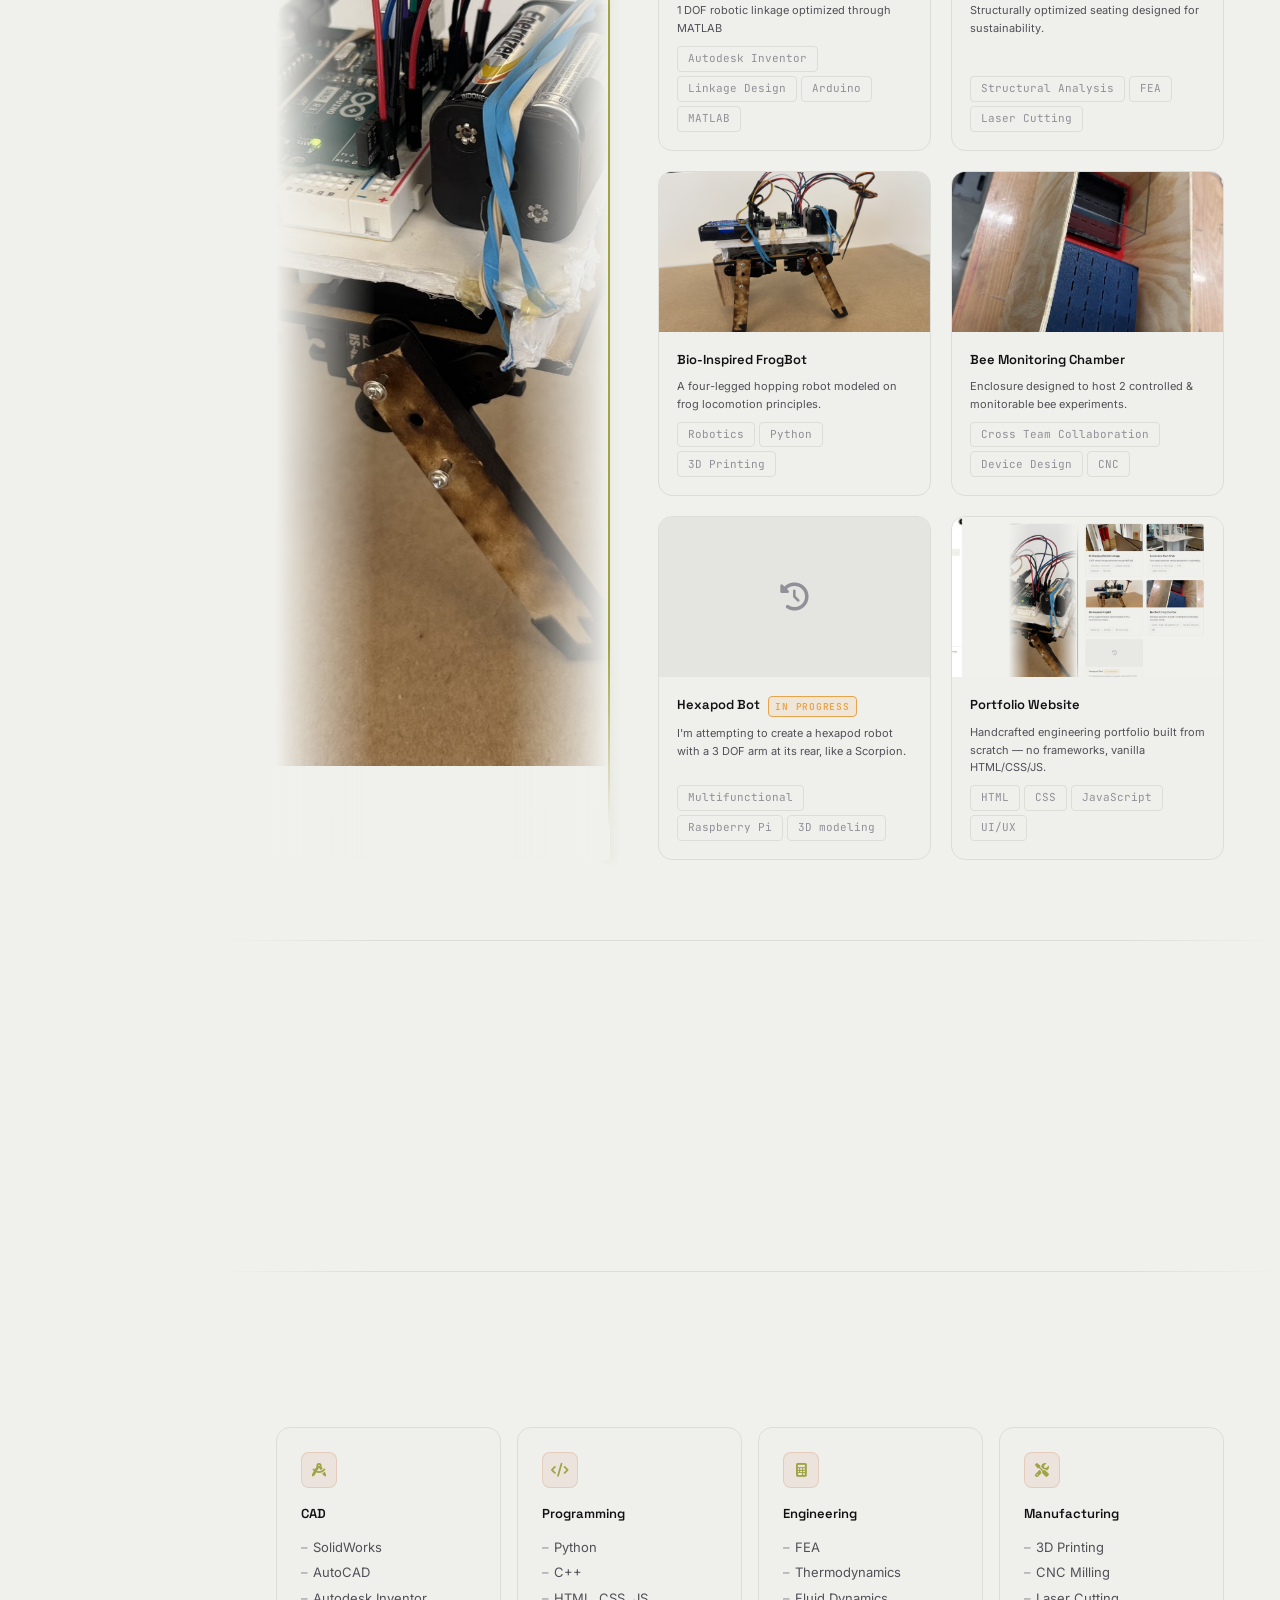
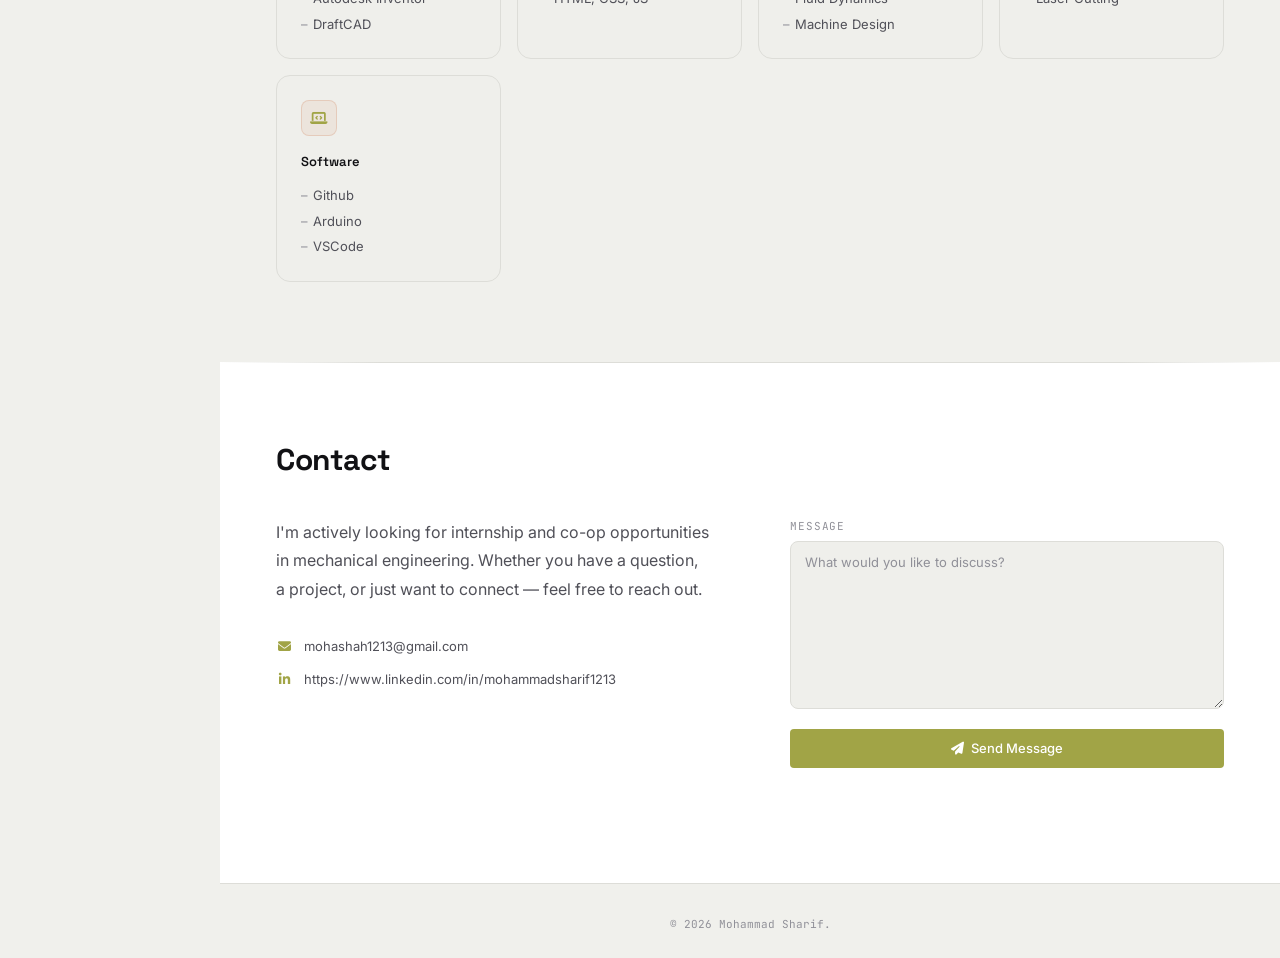
==== commit 634905cb: "Update index.html" ====
--- a/index.html
+++ b/index.html
@@ -459,7 +459,7 @@
           <!-- Right column (25%) — side image for the Experience section -->
           <aside class="section__col section__col--image" aria-hidden="true">
             <div class="section__col-img-wrap">
-              <img src="assets/images/experiences_bg.jpg" alt="" class="section__col-img" loading="lazy" />
+              <img src="assets/images/experience_bg.jpg" alt="" class="section__col-img" loading="lazy" />
             </div>
           </aside>
         </div>
@@ -535,6 +535,17 @@
               <h3 class="project-card__title">Hexapod Bot<span class="badge badge--wip">In Progress</span></h3>
               <p class="project-card__desc">I'm attempting to create a hexapod robot with a 3 DOF arm at its rear, like a Scorpion.</p>
               <div class="project-card__tags"><span class="tag">Multifunctional</span><span class="tag">Raspberry Pi</span><span class="tag">3D modeling</span></div>
+            </div>
+          </a>
+          <a href="projects/portfolio.html" class="project-card">
+            <div class="project-card__image-wrap">
+              <img src="assets/images/portfolio-after.jpg" alt="Portfolio website" class="project-card__image" loading="lazy" />
+              <div class="project-card__overlay"><i class="fa-solid fa-arrow-up-right-from-square"></i></div>
+            </div>
+            <div class="project-card__body">
+              <h3 class="project-card__title">Portfolio Website</h3>
+              <p class="project-card__desc">Handcrafted engineering portfolio built from scratch — no frameworks, vanilla HTML/CSS/JS.</p>
+              <div class="project-card__tags"><span class="tag">HTML</span><span class="tag">CSS</span><span class="tag">JavaScript</span><span class="tag">UI/UX</span></div>
             </div>
           </a>
             </div>
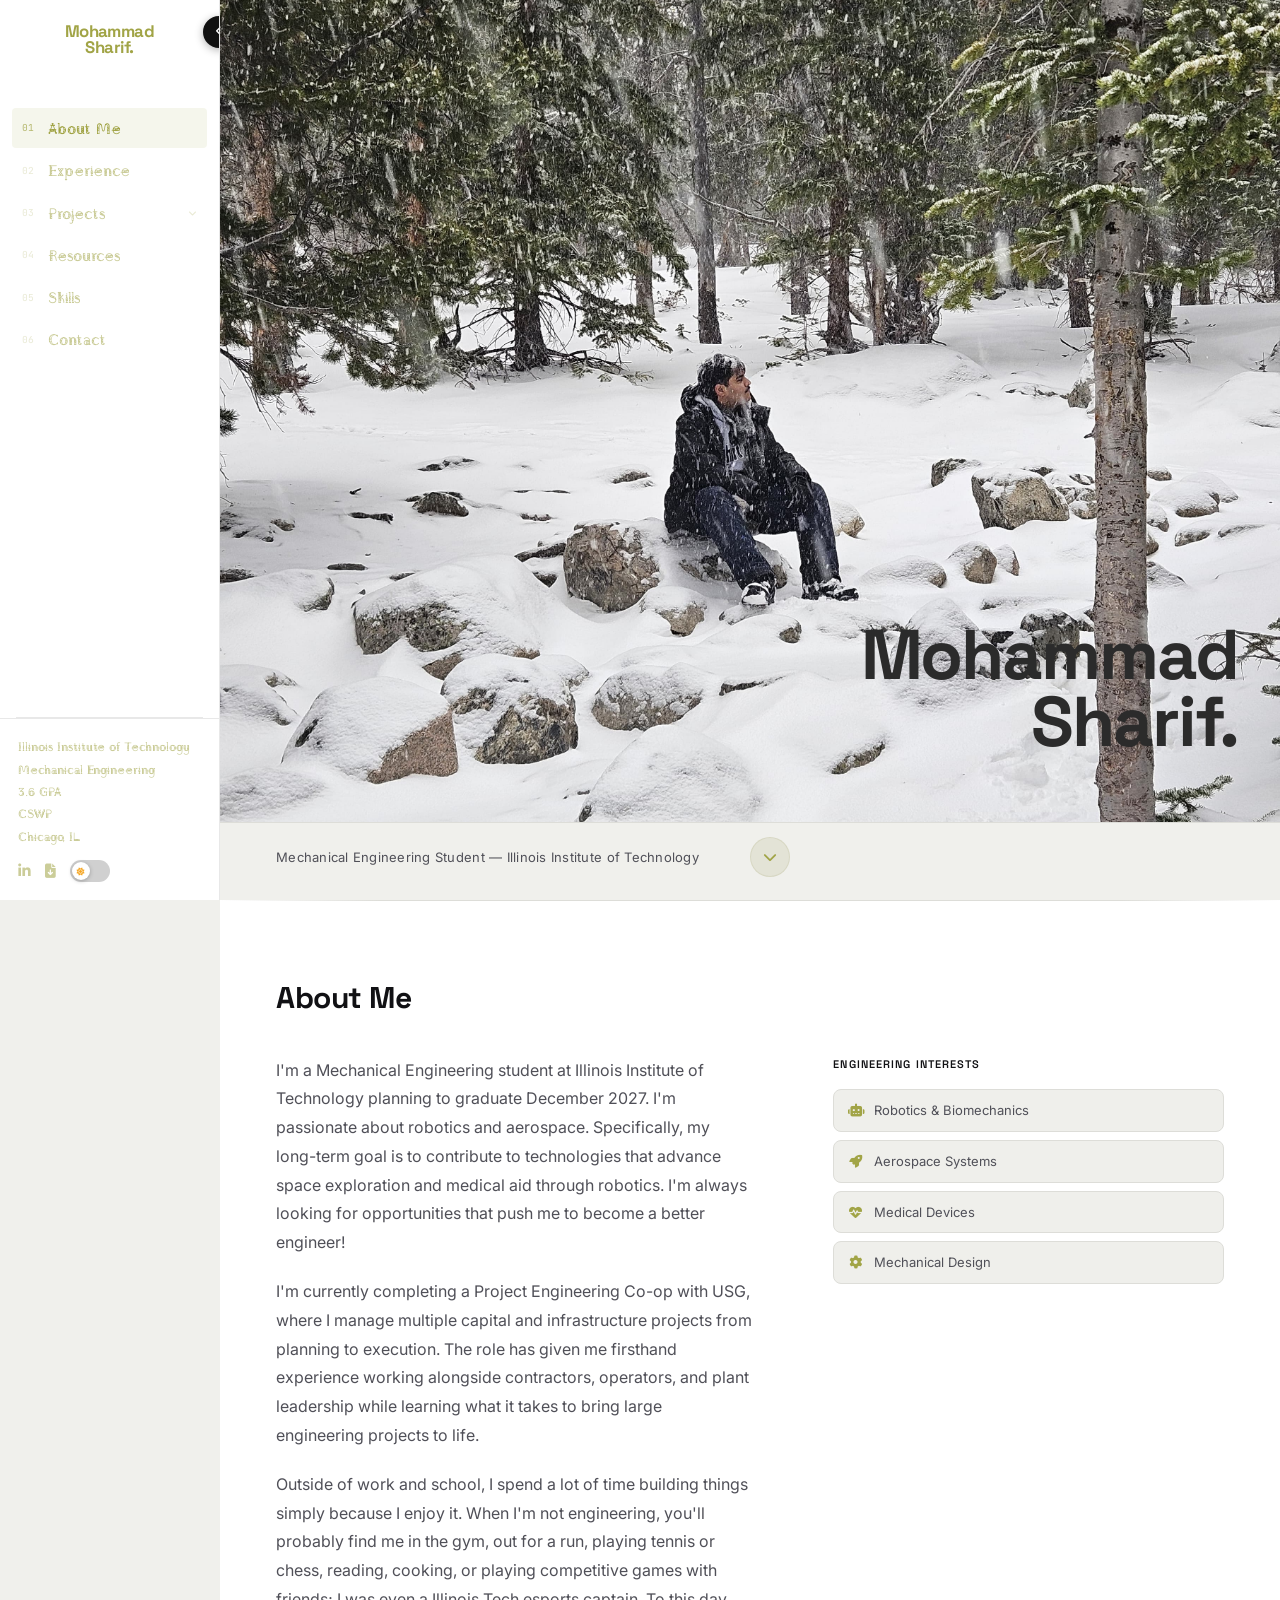
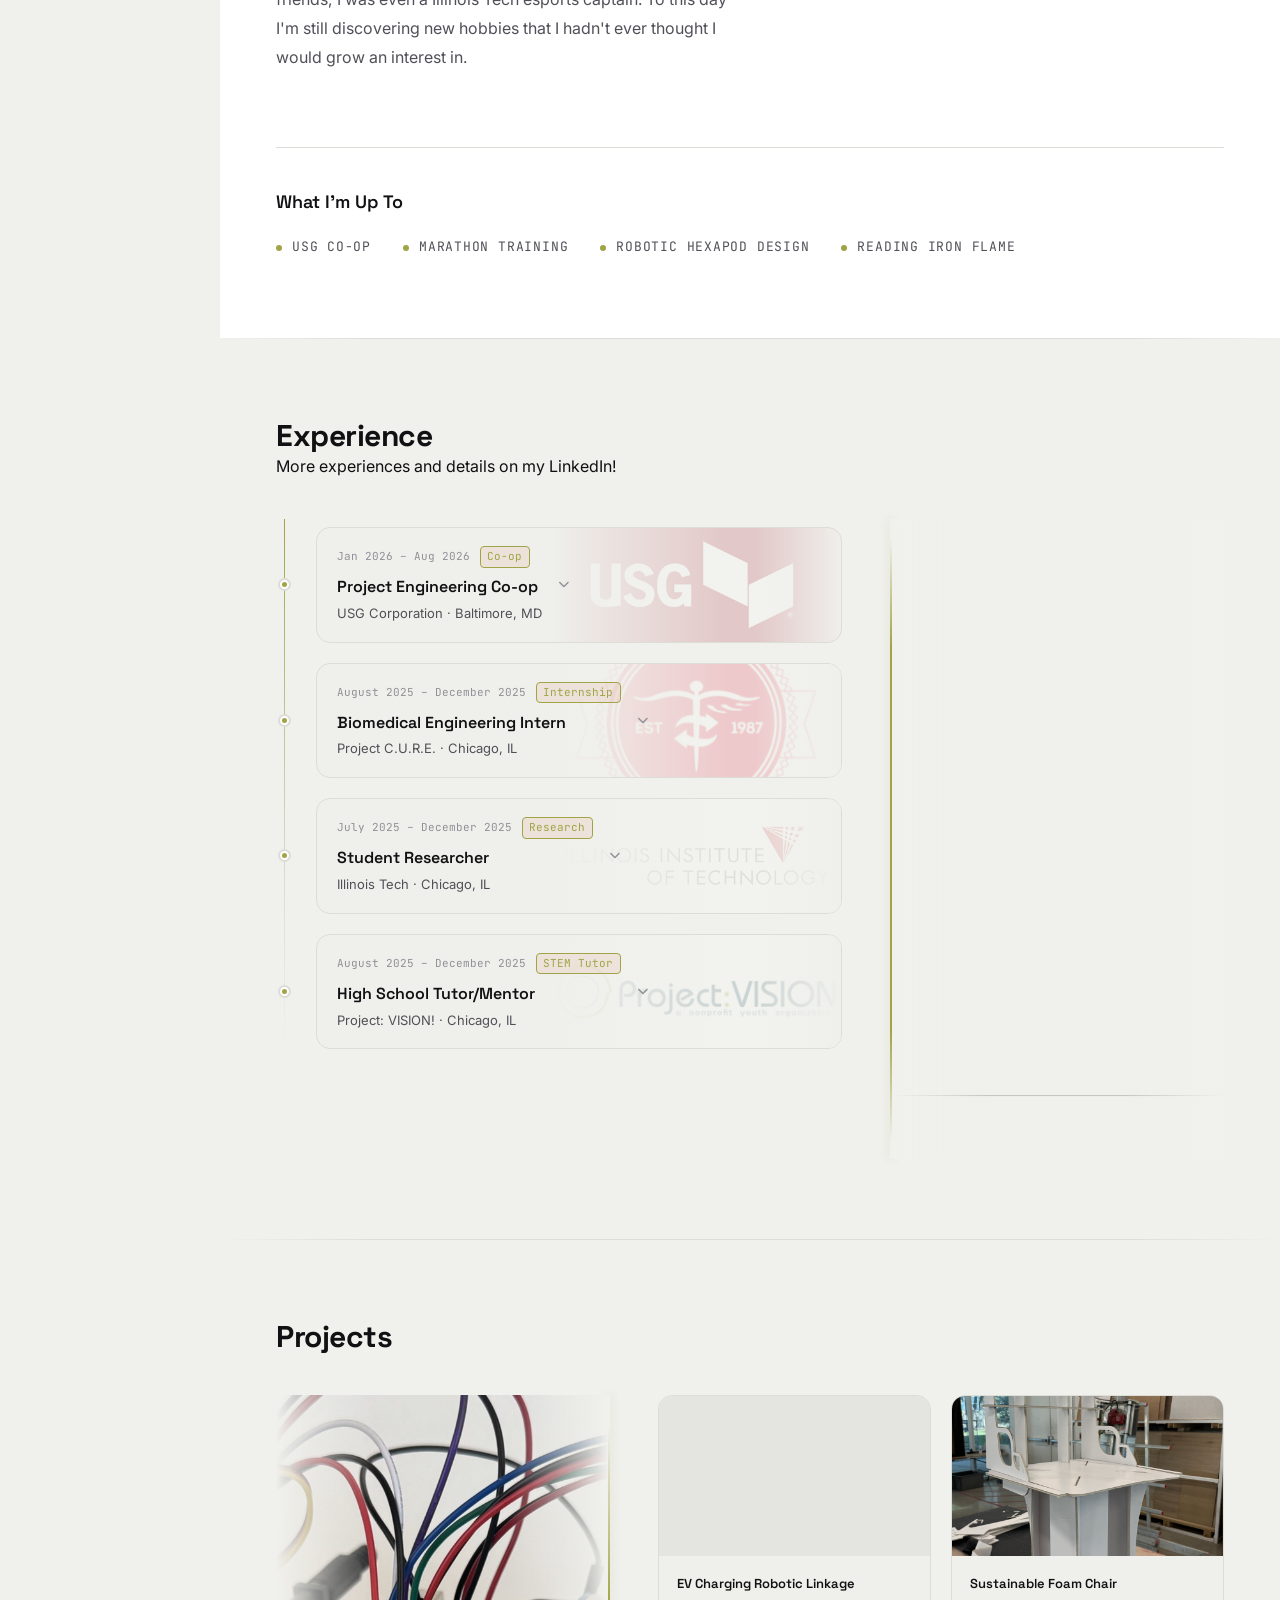
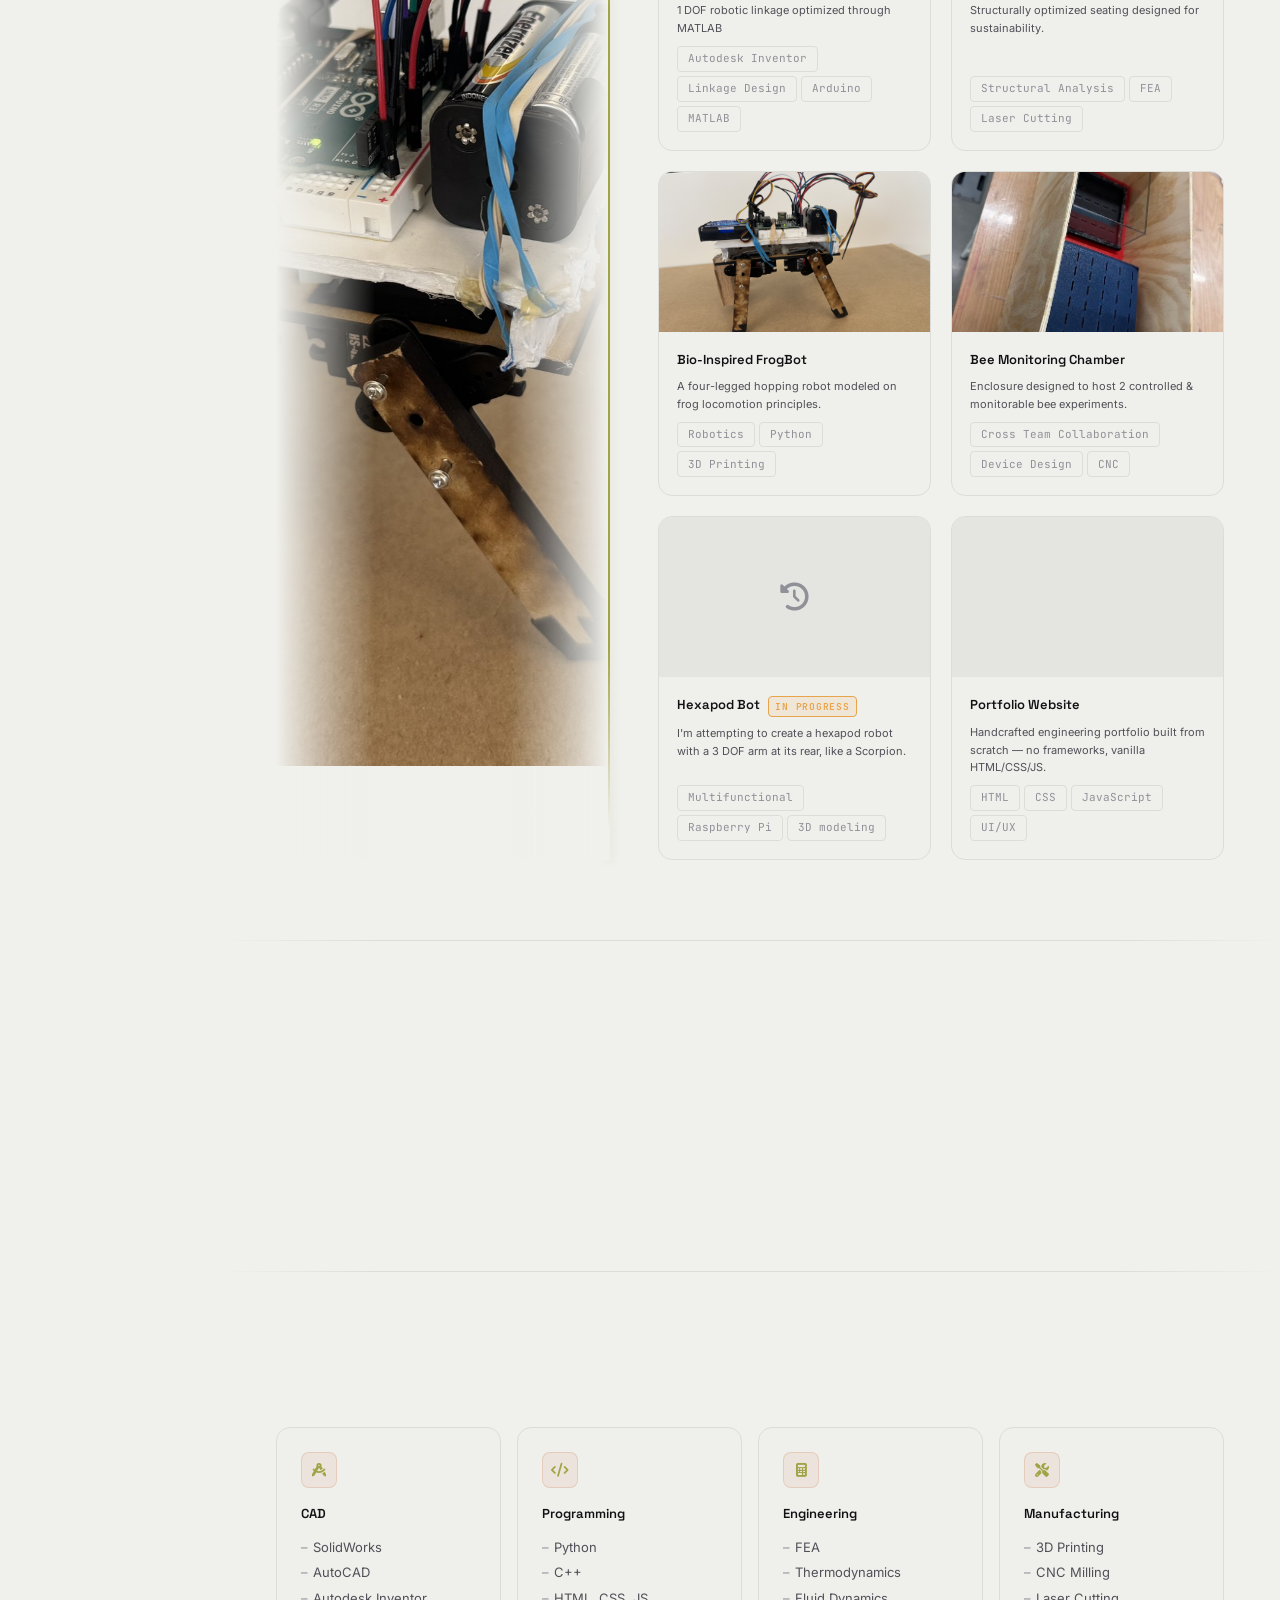
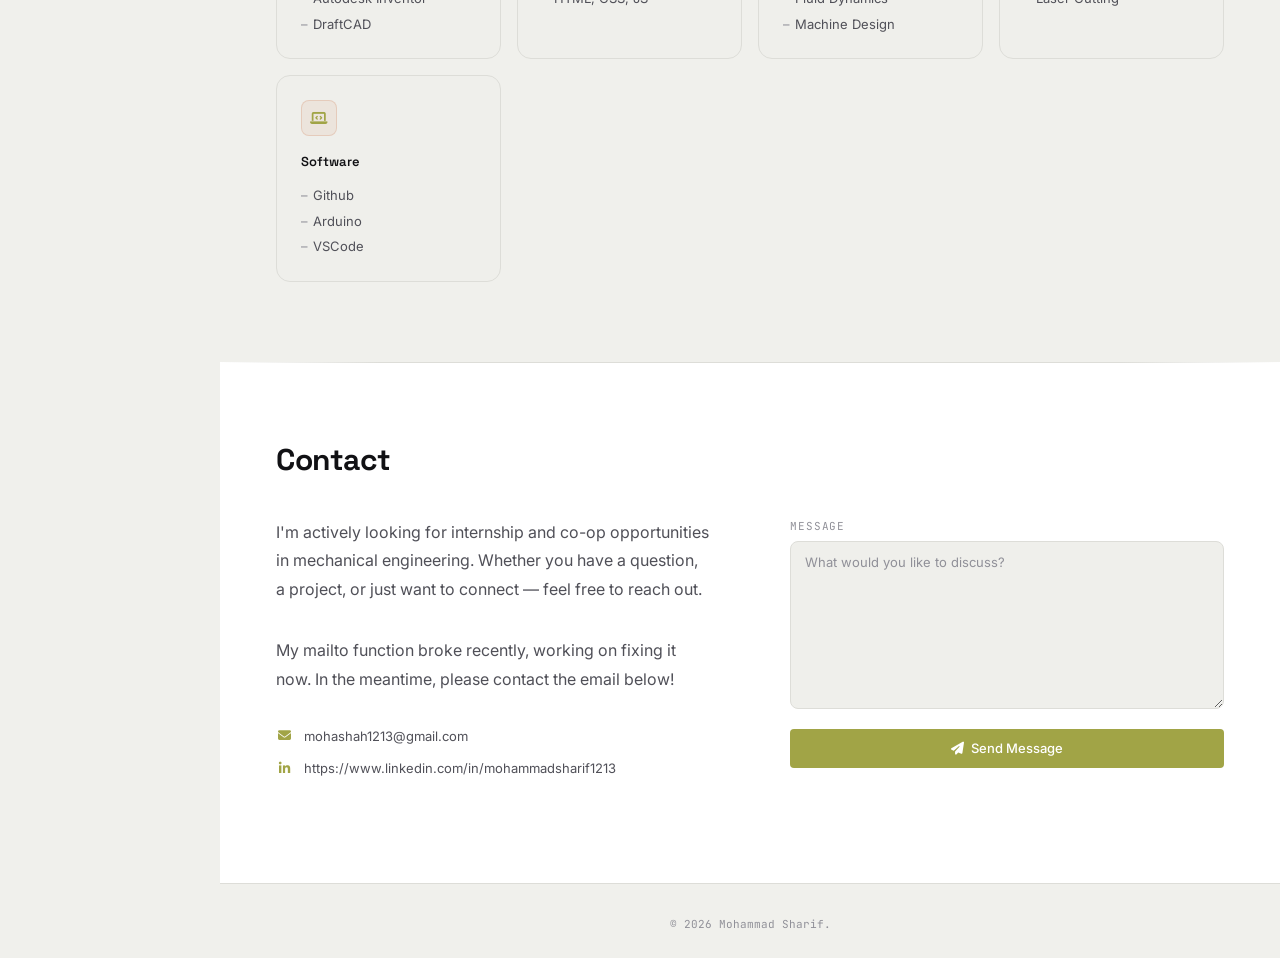
==== commit eb8224fe: "Update index.html" ====
--- a/index.html
+++ b/index.html
@@ -572,32 +572,35 @@
         </header>
         <div class="resources__grid">
 
-  <button class="resource-card" data-file="assets/pdf/resume.pdf" data-title="Resume">
+  <a href="assets/pdf/resume.pdf" target="_blank" rel="noopener" class="resource-card">
+
     <i class="fa-solid fa-file-lines resource-card__icon"></i>
     <div class="resource-card__info">
       <h3 class="resource-card__title">Resume</h3>
       <p class="resource-card__meta">PDF · Updated June 2026</p>
     </div>
     <i class="fa-solid fa-eye resource-card__action"></i>
-  </button>
-
-  <button class="resource-card" data-file="assets/images/deans.jpg" data-title="Resume">
+  </a>
+
+  <a href="assets/images/deans.jpg" target="_blank" rel="noopener" class="resource-card">
+
     <i class="fa-solid fa-file-lines resource-card__icon"></i>
     <div class="resource-card__info">
       <h3 class="resource-card__title">Fall 2025 Deans List</h3>
       <p class="resource-card__meta">PDF · Received Fall 2024, Spring 2024, Fall 2025</p>
     </div>
     <i class="fa-solid fa-eye resource-card__action"></i>
-  </button>
-
-  <button class="resource-card" data-file="assets/pdf/CSWP.pdf" data-title="Resume">
+  </a>
+
+  <a href="assets/pdf/CSWP.pdf" target="_blank" rel="noopener" class="resource-card">
+
     <i class="fa-solid fa-file-lines resource-card__icon"></i>
     <div class="resource-card__info">
       <h3 class="resource-card__title">CSWP Certificate</h3>
       <p class="resource-card__meta">PDF · Issued June 2026</p>
     </div>
     <i class="fa-solid fa-eye resource-card__action"></i>
-  </button>
+  </a>
       </div>
     </section>
 
@@ -626,6 +629,7 @@
         <div class="contact__grid">
           <div class="contact__card">
             <p class="contact__intro">I'm actively looking for internship and co-op opportunities in mechanical engineering. Whether you have a question, a project, or just want to connect — feel free to reach out.</p>
+            <p class="contact__intro">My mailto function broke recently, working on fixing it now. In the meantime, please contact the email below!</p>
             <ul class="contact__links" role="list">
               <li><a href="mailto:msharif@hawk.iit.edu" class="contact__link"><i class="fa-solid fa-envelope"></i>mohashah1213@gmail.com</a></li>
               <li><a href="https://www.linkedin.com/in/mohammadsharif1213/" target="_blank" rel="noopener noreferrer" class="contact__link"><i class="fa-brands fa-linkedin-in"></i>https://www.linkedin.com/in/mohammadsharif1213</a></li>
@@ -650,24 +654,6 @@
       <p class="site-footer__text">&copy; 2026 Mohammad Sharif.</p>
     </footer>
 <!-- Resource viewer modal -->
-<div class="resource-viewer" id="resourceViewer" hidden role="dialog" aria-modal="true" aria-label="Document viewer">
-  <div class="resource-viewer__backdrop" id="resourceViewerBackdrop"></div>
-  <div class="resource-viewer__window">
-    <div class="resource-viewer__toolbar">
-      <button class="resource-viewer__close" id="resourceViewerClose" aria-label="Close">
-        <i class="fa-solid fa-xmark"></i>
-      </button>
-      <span class="resource-viewer__title" id="resourceViewerTitle"></span>
-      <a class="resource-viewer__download" id="resourceViewerDownload" download aria-label="Download">
-        <i class="fa-solid fa-download"></i>
-        <span>Download</span>
-      </a>
-    </div>
-    <div class="resource-viewer__body">
-      <iframe class="resource-viewer__frame" id="resourceViewerFrame" title="Document preview"></iframe>
-    </div>
-  </div>
-</div>
   </main>
 
   <!-- ═══ LIGHTBOX ═══ -->
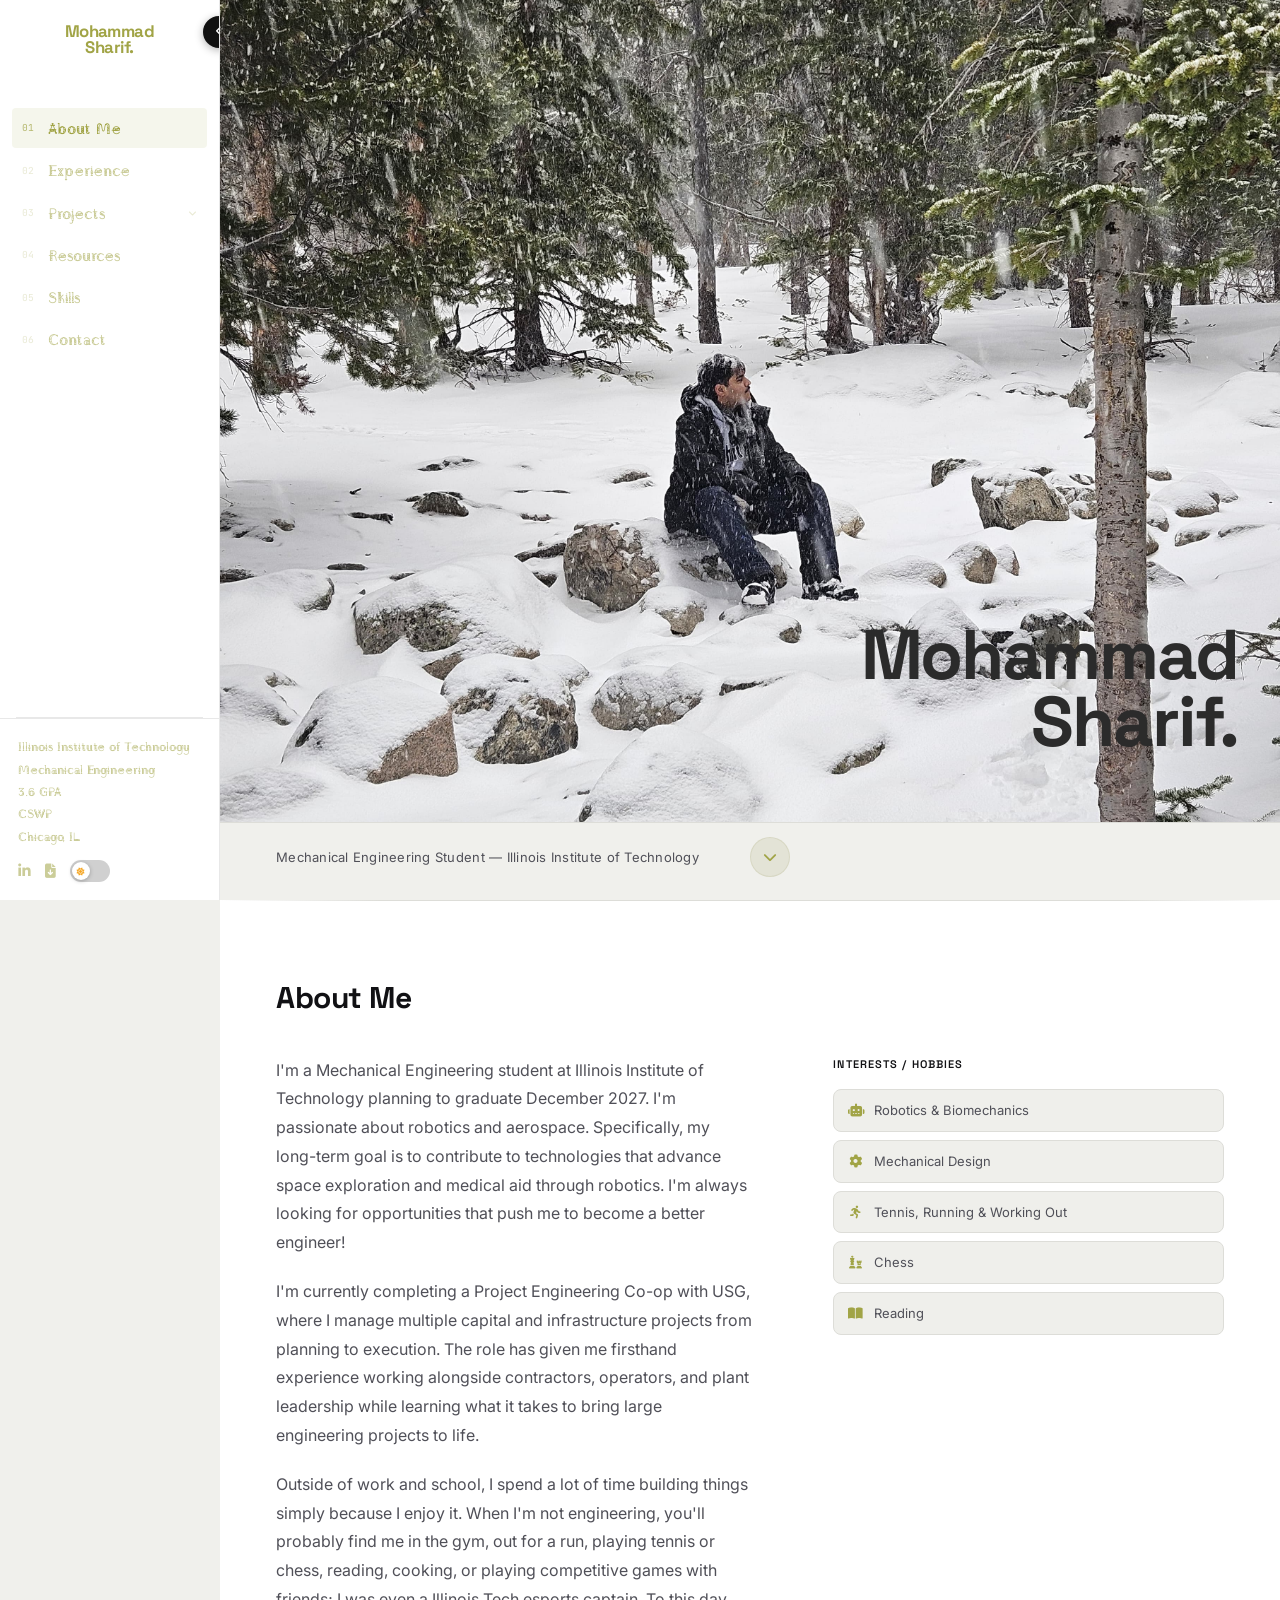
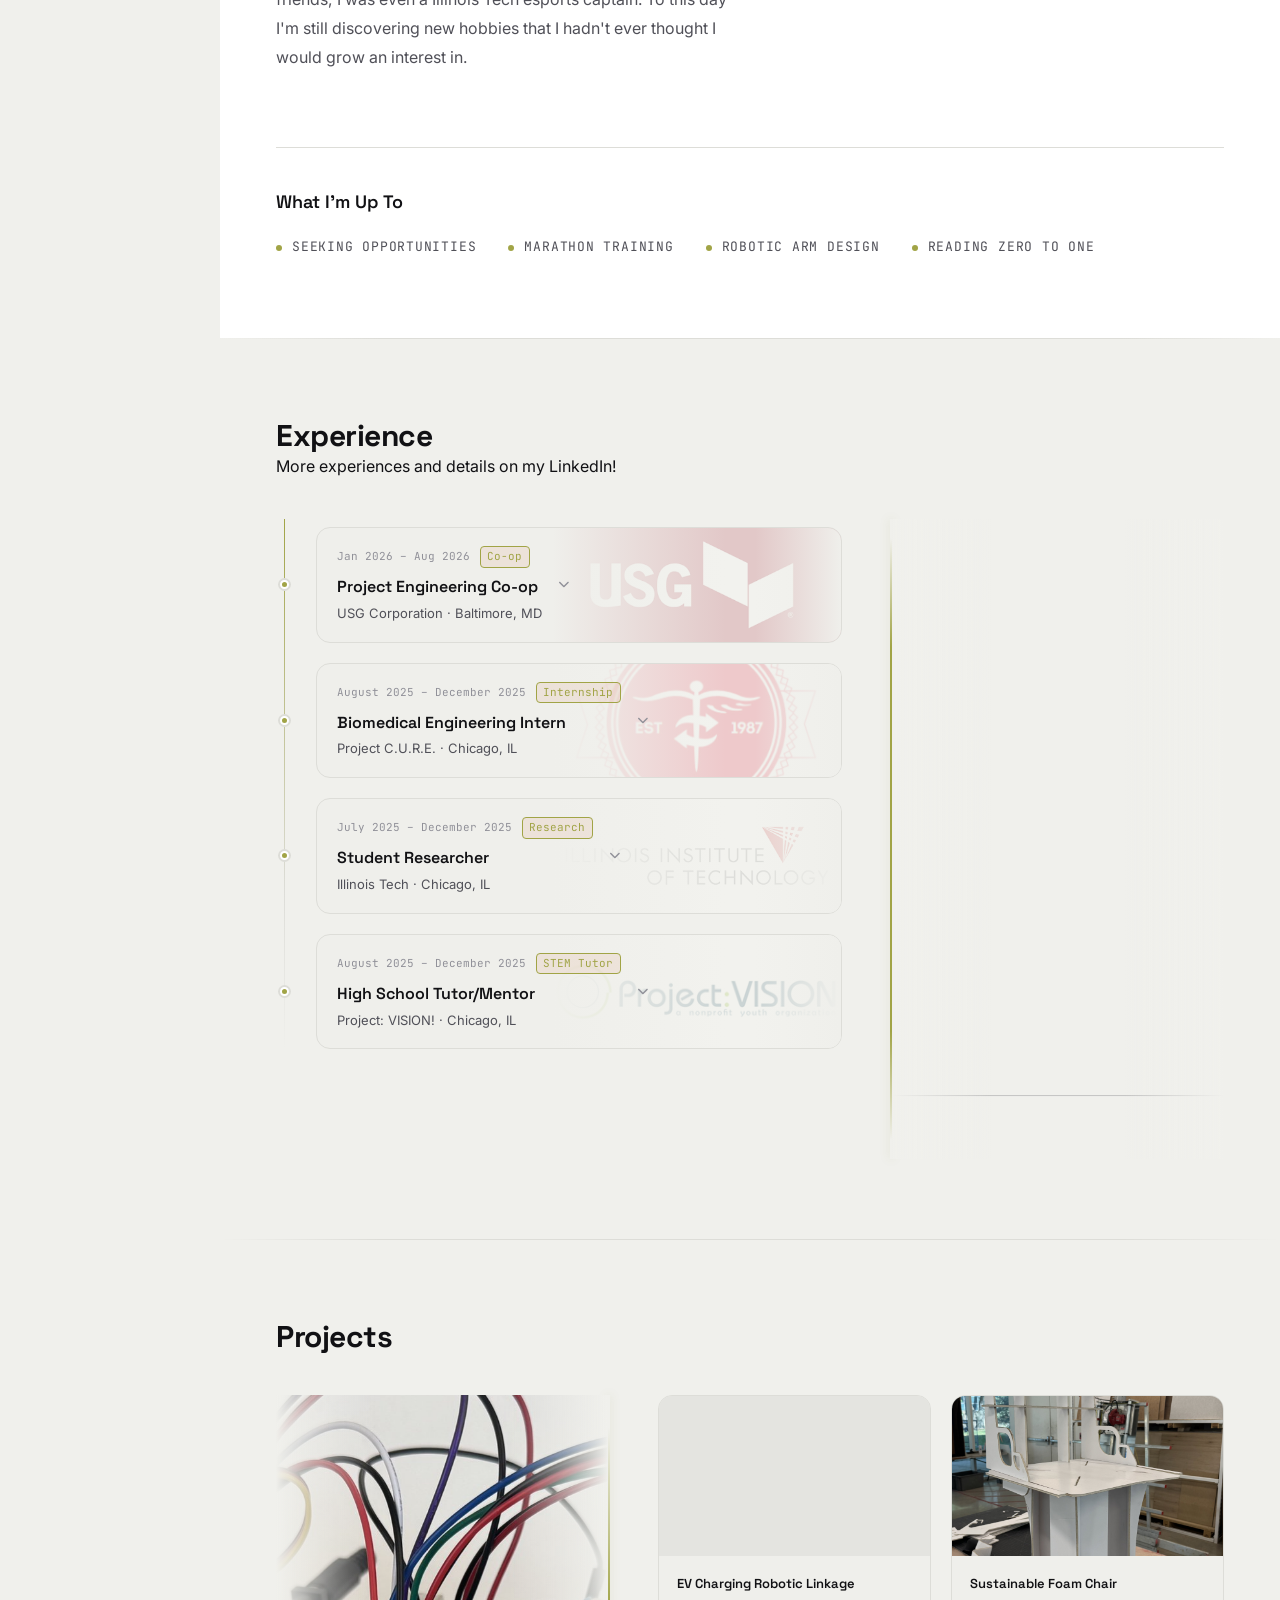
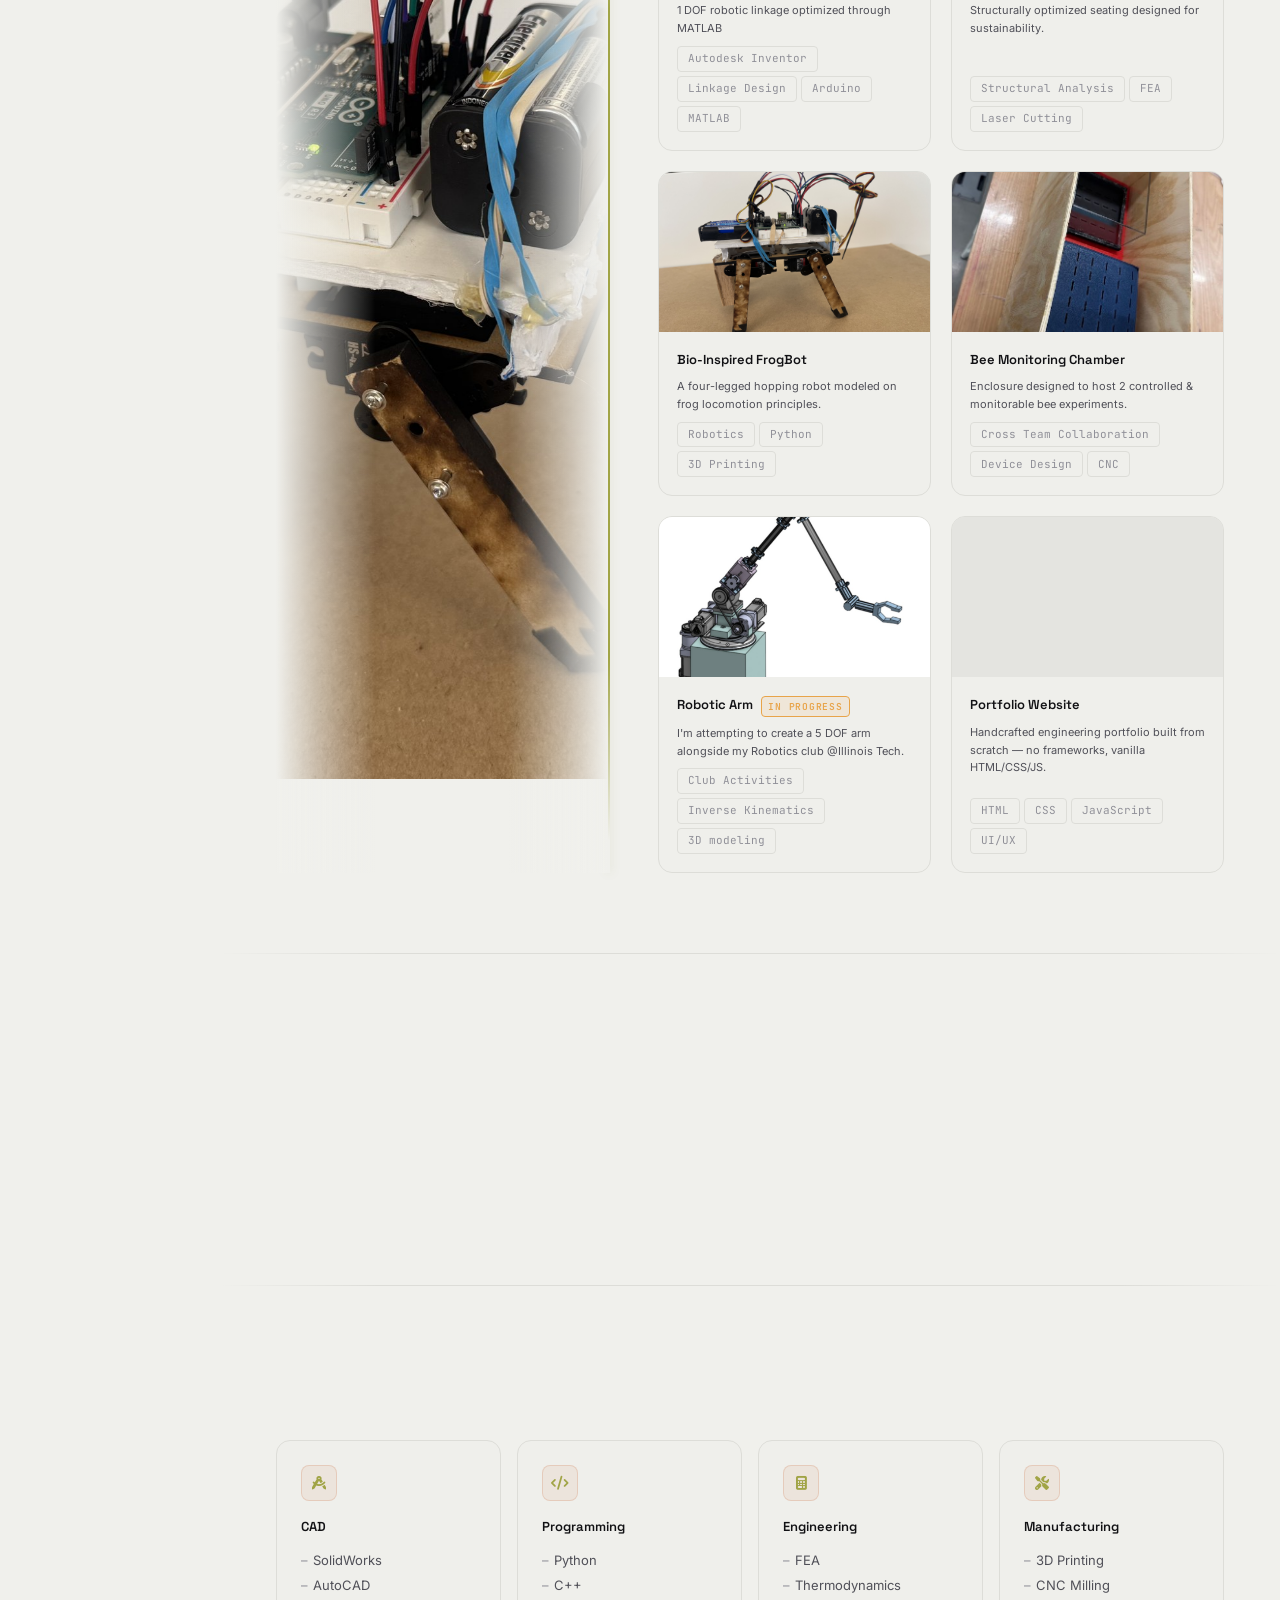
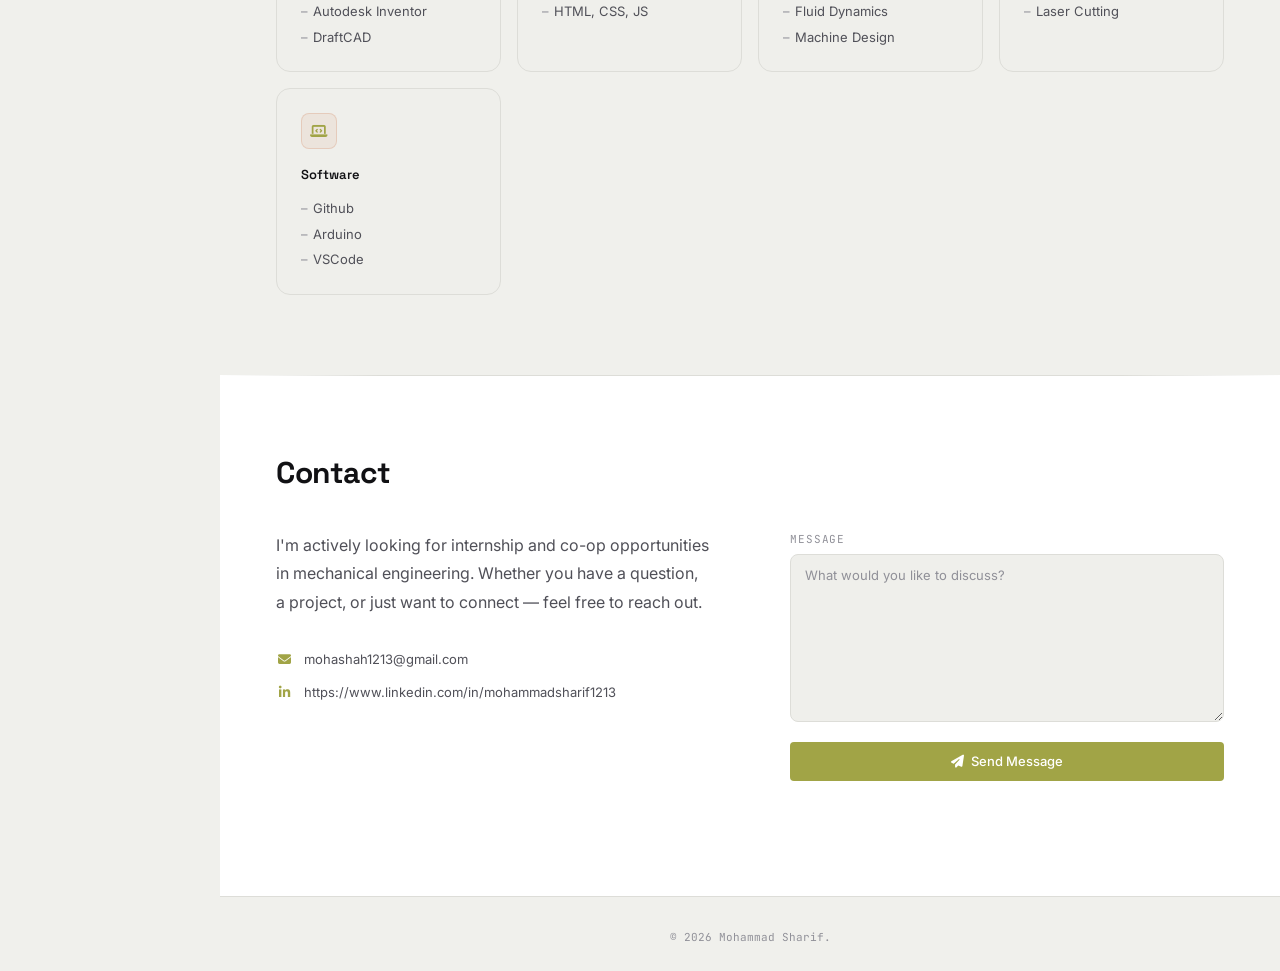
==== commit e004d7ee: "Update interests and project descriptions in index.html Also updated hexapod to arm project current" ====
--- a/index.html
+++ b/index.html
@@ -194,22 +194,23 @@
             <p class="about__text">Outside of work and school, I spend a lot of time building things simply because I enjoy it. When I'm not engineering, you'll probably find me in the gym, out for a run, playing tennis or chess, reading, cooking, or playing competitive games with friends; I was even a Illinois Tech esports captain. To this day I'm still discovering new hobbies that I hadn't ever thought I would grow an interest in.</p>
           </div>
           <div class="about__interests">
-            <h3 class="about__interests-title">Engineering Interests</h3>
-            <ul class="about__interests-list" role="list">
-              <li class="about__interest-item"><i class="fa-solid fa-robot"></i><span>Robotics &amp; Biomechanics</span></li>
-              <li class="about__interest-item"><i class="fa-solid fa-rocket"></i><span>Aerospace Systems</span></li>
-              <li class="about__interest-item"><i class="fa-solid fa-heart-pulse"></i><span>Medical Devices</span></li>
-              <li class="about__interest-item"><i class="fa-solid fa-gear"></i><span>Mechanical Design</span></li>
-            </ul>
-          </div>
+  <h3 class="about__interests-title">Interests / Hobbies</h3>
+  <ul class="about__interests-list" role="list">
+    <li class="about__interest-item"><i class="fa-solid fa-robot"></i><span>Robotics &amp; Biomechanics</span></li>
+    <li class="about__interest-item"><i class="fa-solid fa-gear"></i><span>Mechanical Design</span></li>
+    <li class="about__interest-item"><i class="fa-solid fa-person-running"></i><span>Tennis, Running &amp; Working Out</span></li>
+    <li class="about__interest-item"><i class="fa-solid fa-chess"></i><span>Chess</span></li>
+    <li class="about__interest-item"><i class="fa-solid fa-book-open"></i><span>Reading</span></li>
+  </ul>
+</div>
         </div>
         <div class="about__status">
           <h3 class="about__status-heading">What I'm Up To</h3>
           <ul class="about__status-list" role="list">
-            <li class="about__status-item"><span class="about__status-dot"></span>USG CO-OP</li>
+            <li class="about__status-item"><span class="about__status-dot"></span>Seeking Opportunities</li>
             <li class="about__status-item"><span class="about__status-dot"></span>Marathon Training</li>
-            <li class="about__status-item"><span class="about__status-dot"></span>Robotic Hexapod Design</li>
-            <li class="about__status-item"><span class="about__status-dot"></span>Reading Iron Flame</li>
+            <li class="about__status-item"><span class="about__status-dot"></span>Robotic Arm Design</li>
+            <li class="about__status-item"><span class="about__status-dot"></span>Reading Zero to One</li>
           </ul>
         </div>
       </div>
@@ -527,14 +528,17 @@
               <div class="project-card__tags"><span class="tag">Cross Team Collaboration</span><span class="tag">Device Design</span><span class="tag">CNC</span></div>
             </div>
           </a>
-          <a href="projects/hexapod.html" class="project-card project-card--upcoming">
-            <div class="project-card__image-wrap project-card__image-wrap--placeholder">
-              <i class="fa-solid fa-clock-rotate-left project-card__placeholder-icon"></i>
-            </div>
+          <a href="projects/arm.html" class="project-card">
+  <div class="project-card__image-wrap">
+    <img src="assets/images/arm_v1.jpg" alt="Robotic Arm V1" class="project-card__image" loading="lazy" />
+    <div class="project-card__overlay">
+      <i class="fa-solid fa-arrow-up-right-from-square"></i>
+    </div>
+  </div>
             <div class="project-card__body">
-              <h3 class="project-card__title">Hexapod Bot<span class="badge badge--wip">In Progress</span></h3>
-              <p class="project-card__desc">I'm attempting to create a hexapod robot with a 3 DOF arm at its rear, like a Scorpion.</p>
-              <div class="project-card__tags"><span class="tag">Multifunctional</span><span class="tag">Raspberry Pi</span><span class="tag">3D modeling</span></div>
+              <h3 class="project-card__title">Robotic Arm<span class="badge badge--wip">In Progress</span></h3>
+              <p class="project-card__desc">I'm attempting to create a 5 DOF arm alongside my Robotics club @Illinois Tech.</p>
+              <div class="project-card__tags"><span class="tag">Club Activities</span><span class="tag">Inverse Kinematics</span><span class="tag">3D modeling</span></div>
             </div>
           </a>
           <a href="projects/portfolio.html" class="project-card">
@@ -629,7 +633,6 @@
         <div class="contact__grid">
           <div class="contact__card">
             <p class="contact__intro">I'm actively looking for internship and co-op opportunities in mechanical engineering. Whether you have a question, a project, or just want to connect — feel free to reach out.</p>
-            <p class="contact__intro">My mailto function broke recently, working on fixing it now. In the meantime, please contact the email below!</p>
             <ul class="contact__links" role="list">
               <li><a href="mailto:msharif@hawk.iit.edu" class="contact__link"><i class="fa-solid fa-envelope"></i>mohashah1213@gmail.com</a></li>
               <li><a href="https://www.linkedin.com/in/mohammadsharif1213/" target="_blank" rel="noopener noreferrer" class="contact__link"><i class="fa-brands fa-linkedin-in"></i>https://www.linkedin.com/in/mohammadsharif1213</a></li>
--- a/css/styles.css
+++ b/css/styles.css
@@ -392,7 +392,7 @@
 .section__col--main { padding-right: 3rem; overflow: hidden; }
 
 /* Image column — BACKGROUND, no frame, immersive */
-.section__col--image { position: relative; overflow: hidden; }
+.section__col--image { position: relative; overflow: hidden; min-height: 480px; }
 
 .section__col-img-wrap {
   position: absolute; inset: 0;
@@ -417,7 +417,7 @@
 
 .section__col-img {
   width: 100%; height: 100%;
-  object-fit: cover; object-position: center;
+  object-fit: cover; object-position: center center;
   opacity: 1.0;
   display: block;
   /* Parallax offset driven by JS */
@@ -552,23 +552,233 @@
 .site-footer__text { font-family: var(--font-mono); font-size: var(--text-xs); color: var(--color-text-muted); text-align: center; }
 
 /* ── LIGHTBOX ─────────────────────────────────────────────────── */
-.lightbox { position: fixed; inset: 0; z-index: 1000; display: flex; align-items: center; justify-content: center; }
+/* ── LIGHTBOX — full-viewport image display, nothing clipped ─── */
+.lightbox {
+  position: fixed;
+  inset: 0;
+  z-index: 1000;
+  /* Flex only used to position the inner wrapper */
+  display: flex;
+  align-items: stretch;
+  justify-content: center;
+}
 .lightbox[hidden] { display: none; }
-.lightbox__backdrop { position: absolute; inset: 0; background: rgba(0,0,0,0.88); backdrop-filter: blur(8px); -webkit-backdrop-filter: blur(8px); }
-.lightbox__inner { position: relative; z-index: 1; width: 90vw; max-width: 1000px; display: flex; flex-direction: column; align-items: center; gap: 1rem; }
-.lightbox__close { position: absolute; top: -3rem; right: 0; width: 36px; height: 36px; border-radius: var(--radius-full); background: rgba(255,255,255,0.1); border: 1px solid rgba(255,255,255,0.2); color: #fff; font-size: 1rem; display: flex; align-items: center; justify-content: center; transition: background var(--dur-fast); }
-.lightbox__close:hover { background: rgba(255,255,255,0.2); }
-.lightbox__stage { width: 100%; max-height: 70vh; display: flex; align-items: center; justify-content: center; position: relative; }
-.lightbox__img { max-width: 100%; max-height: 70vh; object-fit: contain; border-radius: var(--radius-md); animation: lb-fade 0.2s ease; }
-@keyframes lb-fade { from { opacity: 0; transform: scale(0.97); } to { opacity: 1; transform: none; } }
-.lightbox__arrow { position: absolute; top: 50%; transform: translateY(-50%); width: 44px; height: 44px; border-radius: var(--radius-full); background: rgba(255,255,255,0.1); border: 1px solid rgba(255,255,255,0.2); color: #fff; font-size: 1rem; display: flex; align-items: center; justify-content: center; transition: background var(--dur-fast); z-index: 2; }
-.lightbox__arrow:hover { background: rgba(255,255,255,0.2); }
-.lightbox__arrow--prev { left: -3.5rem; }
-.lightbox__arrow--next { right: -3.5rem; }
-.lightbox__footer { display: flex; flex-direction: column; align-items: center; gap: 0.875rem; width: 100%; }
-.lightbox__counter { font-family: var(--font-mono); font-size: var(--text-xs); color: rgba(255,255,255,0.55); letter-spacing: 0.08em; }
-.lightbox__thumbs { display: flex; gap: 0.5rem; flex-wrap: wrap; justify-content: center; }
-.lightbox__thumb { width: 52px; height: 40px; border-radius: var(--radius-sm); overflow: hidden; cursor: pointer; opacity: 0.45; border: 1.5px solid transparent; transition: opacity var(--dur-fast), border-color var(--dur-fast); flex-shrink: 0; }
+
+.lightbox__backdrop {
+  position: absolute; inset: 0;
+  background: rgba(0,0,0,0.93);
+  backdrop-filter: blur(10px); -webkit-backdrop-filter: blur(10px);
+}
+
+/*
+ * Inner: fills the full viewport.
+ * Layout rows (top-to-bottom):
+ *   close button row  — fixed height
+ *   image stage       — all remaining space (flex:1)
+ *   footer/thumbs     — fixed height
+ */
+.lightbox__inner {
+  position: relative; z-index: 1;
+  width: 100vw;
+  display: flex;
+  flex-direction: column;
+  align-items: center;
+  padding: 0.25rem .25rem .25rem;
+  box-sizing: border-box;
+  /* Must have a defined height for flex children to respect it */
+  height: 100vh;
+  height: 100dvh; /* mobile browser chrome aware */
+  gap: 0;
+}
+
+.lightbox__close {
+  /* Fixed height row at top */
+  flex-shrink: 0;
+  align-self: flex-end;
+  width: 38px; height: 38px;
+  border-radius: var(--radius-full);
+  background: rgba(255,255,255,0.12);
+  border: 1px solid rgba(255,255,255,0.25);
+  color: #fff; font-size: 1rem;
+  display: flex; align-items: center; justify-content: center;
+  transition: background var(--dur-fast);
+  margin-bottom: 0.5rem;
+}
+.lightbox__close:hover { background: rgba(255,255,255,0.25); }
+
+/*
+ * Stage: takes ALL remaining vertical space between close and footer.
+ * The image inside uses max-height:100% relative to this container.
+ * This is the key fix — stage must have an explicit size constraint.
+ */
+.lightbox__stage {
+  flex: 1;           /* grab all remaining height */
+  min-height: 0;     /* critical: lets flex children shrink below content size */
+  width: 100%;
+  max-width: 1400px;
+  display: flex;
+  align-items: center;
+  justify-content: center;
+  position: relative;
+  overflow: hidden;  /* safety clip */
+  padding: 0 3.5rem; /* space for arrow buttons */
+  box-sizing: border-box;
+}
+
+.lightbox__img {
+  /* Fill the stage without overflow — never crops */
+  max-width: 100%;
+  max-height: 100%;
+  width: auto;
+  height: auto;
+  object-fit: contain;
+  border-radius: var(--radius-md);
+  display: block;
+  animation: lb-fade 0.2s ease both;
+}
+
+@keyframes lb-fade {
+  from { opacity: 0; transform: scale(0.97); }
+  to   { opacity: 1; transform: none; }
+}
+
+.lightbox__arrow {
+  position: absolute; top: 50%; transform: translateY(-50%);
+  width: 44px; height: 44px; border-radius: var(--radius-full);
+  background: rgba(255,255,255,0.1); border: 1px solid rgba(255,255,255,0.2);
+  color: #fff; font-size: 1rem;
+  display: flex; align-items: center; justify-content: center;
+  transition: background var(--dur-fast); z-index: 2;
+}
+.lightbox__arrow:hover { background: rgba(255,255,255,0.22); }
+.lightbox__arrow--prev { left: 0.5rem; }
+.lightbox__arrow--next { right: 0.5rem; }
+
+.lightbox__footer {
+  flex-shrink: 0;
+  display: flex; flex-direction: column; align-items: center;
+  gap: 0.625rem; width: 100%;
+  padding-top: 0.625rem;
+}
+.lightbox__counter {
+  font-family: var(--font-mono); font-size: var(--text-xs);
+  color: rgba(255,255,255,0.55); letter-spacing: 0.08em;
+}
+.lightbox__thumbs {
+  display: flex; gap: 0.5rem; flex-wrap: wrap; justify-content: center;
+  max-width: 600px;
+}
+.lightbox__thumb {
+  width: 1px; height: 1px; border-radius: var(--radius-sm);
+  overflow: hidden; cursor: pointer; opacity: 0.45;
+  border: 1.5px solid transparent;
+  transition: opacity var(--dur-fast), border-color var(--dur-fast);
+  flex-shrink: 0;
+}
 .lightbox__thumb img { width: 100%; height: 100%; object-fit: cover; }
 .lightbox__thumb:hover { opacity: 0.75; }
 .lightbox__thumb.is-active { opacity: 1; border-color: var(--accent); }
+
+/* ── RESOURCE VIEWER ──────────────────────────────────────────── */
+.resource-card { cursor: pointer; }
+.resource-card:not(.resource-card--upcoming):hover .resource-card__action { color: var(--accent); }
+
+.resource-viewer {
+  position: fixed; inset: 0; z-index: 1000;
+  display: flex; align-items: center; justify-content: center;
+}
+.resource-viewer[hidden] { display: none; }
+
+.resource-viewer__backdrop {
+  position: absolute; inset: 0;
+  background: rgba(0,0,0,0.75);
+  backdrop-filter: blur(6px);
+  -webkit-backdrop-filter: blur(6px);
+}
+
+.resource-viewer__window {
+  position: relative; z-index: 1;
+  width: min(900px, 92vw);
+  height: min(85vh, 1000px);
+  background: var(--color-surface);
+  border-radius: var(--radius-lg);
+  border: 1px solid var(--color-border);
+  display: flex; flex-direction: column;
+  overflow: hidden;
+  box-shadow: 0 24px 80px rgba(0,0,0,0.5);
+  animation: viewer-in 0.22s cubic-bezier(0,0,0.2,1) both;
+}
+
+@keyframes viewer-in {
+  from { opacity: 0; transform: scale(0.96) translateY(12px); }
+  to   { opacity: 1; transform: none; }
+}
+
+.resource-viewer__toolbar {
+  display: flex;
+  align-items: center;
+  gap: 1rem;
+  padding: 0.75rem 1.25rem;
+  border-bottom: 1px solid var(--color-border);
+  background: var(--color-surface-2);
+  flex-shrink: 0;
+}
+
+.resource-viewer__close {
+  width: 32px; height: 32px;
+  border-radius: var(--radius-full);
+  background: rgba(255,0,0,0.12);
+  border: 1px solid rgba(255,0,0,0.2);
+  color: #e05050;
+  display: flex; align-items: center; justify-content: center;
+  font-size: 0.875rem;
+  transition: background var(--dur-fast), color var(--dur-fast);
+  flex-shrink: 0;
+}
+.resource-viewer__close:hover { background: rgba(255,0,0,0.25); color: #c03030; }
+
+.resource-viewer__title {
+  flex: 1;
+  font-family: var(--font-display);
+  font-size: var(--text-sm);
+  font-weight: 600;
+  color: var(--color-text-primary);
+  white-space: nowrap;
+  overflow: hidden;
+  text-overflow: ellipsis;
+}
+
+.resource-viewer__download {
+  display: inline-flex; align-items: center; gap: 0.4rem;
+  padding: 0.4rem 0.875rem;
+  border-radius: var(--radius-sm);
+  background: var(--accent);
+  color: #fff;
+  font-size: var(--text-xs);
+  font-weight: 600;
+  font-family: var(--font-body);
+  transition: filter var(--dur-fast);
+  flex-shrink: 0;
+  text-decoration: none;
+}
+.resource-viewer__download:hover { filter: brightness(1.12); }
+
+.resource-viewer__body {
+  flex: 1;
+  overflow: hidden;
+  background: #525659;
+}
+
+.resource-viewer__frame {
+  width: 100%; height: 100%;
+  border: none;
+  display: block;
+}
+
+/* Mobile: full screen */
+@media (max-width: 600px) {
+  .resource-viewer__window {
+    width: 100vw; height: 100vh;
+    border-radius: 0; border: none;
+  }
+}
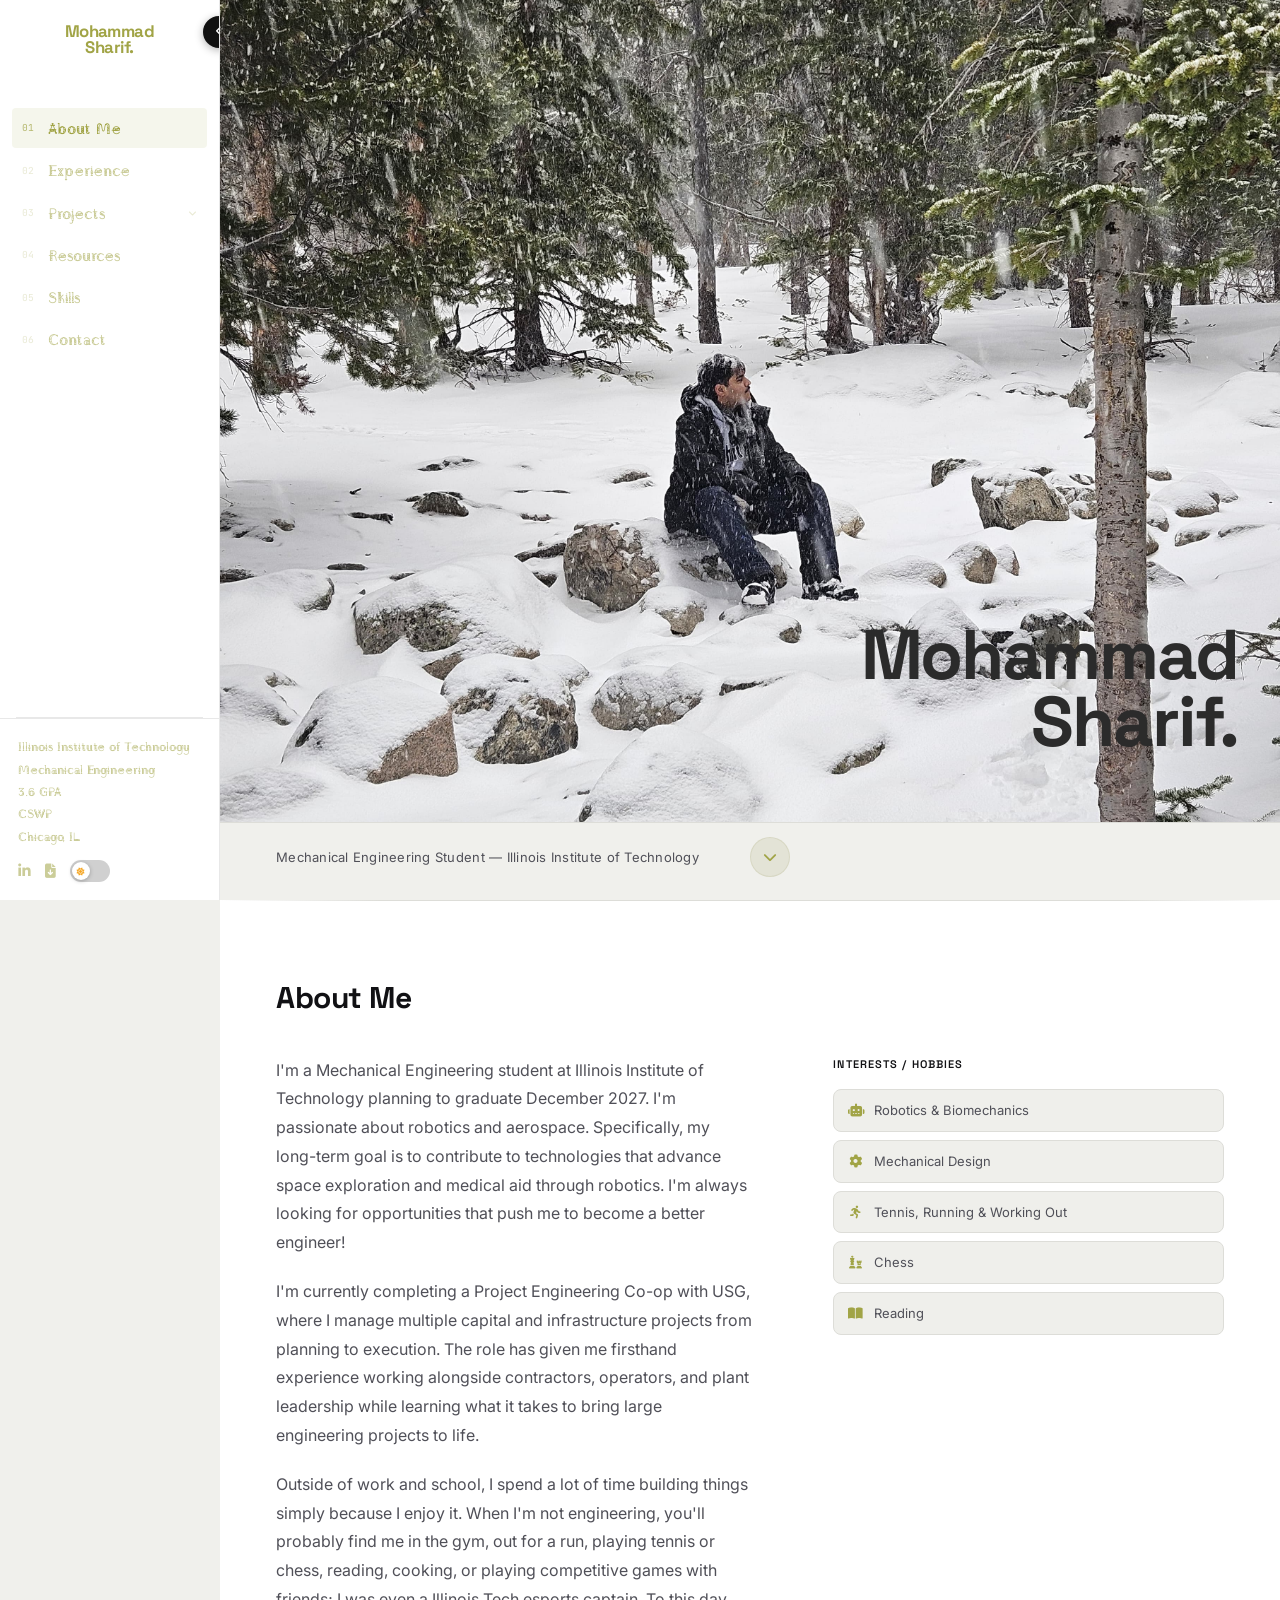
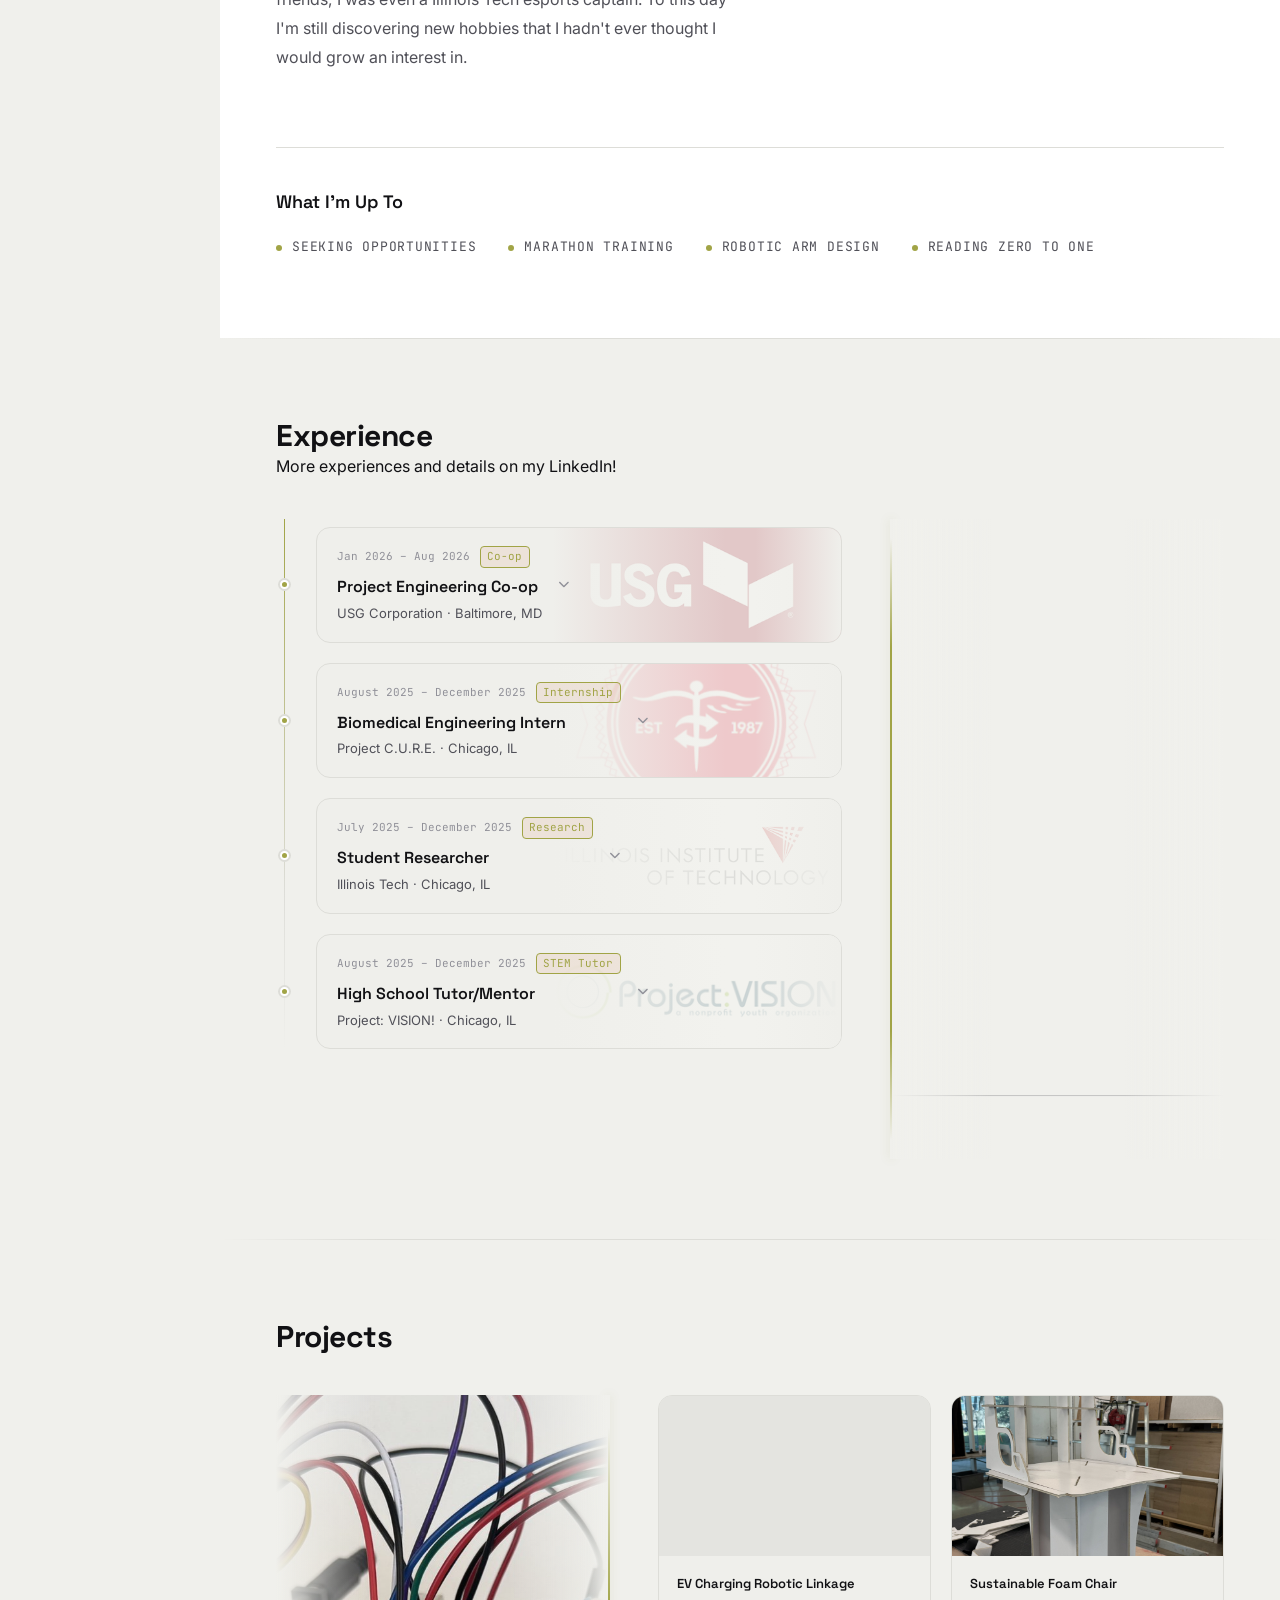
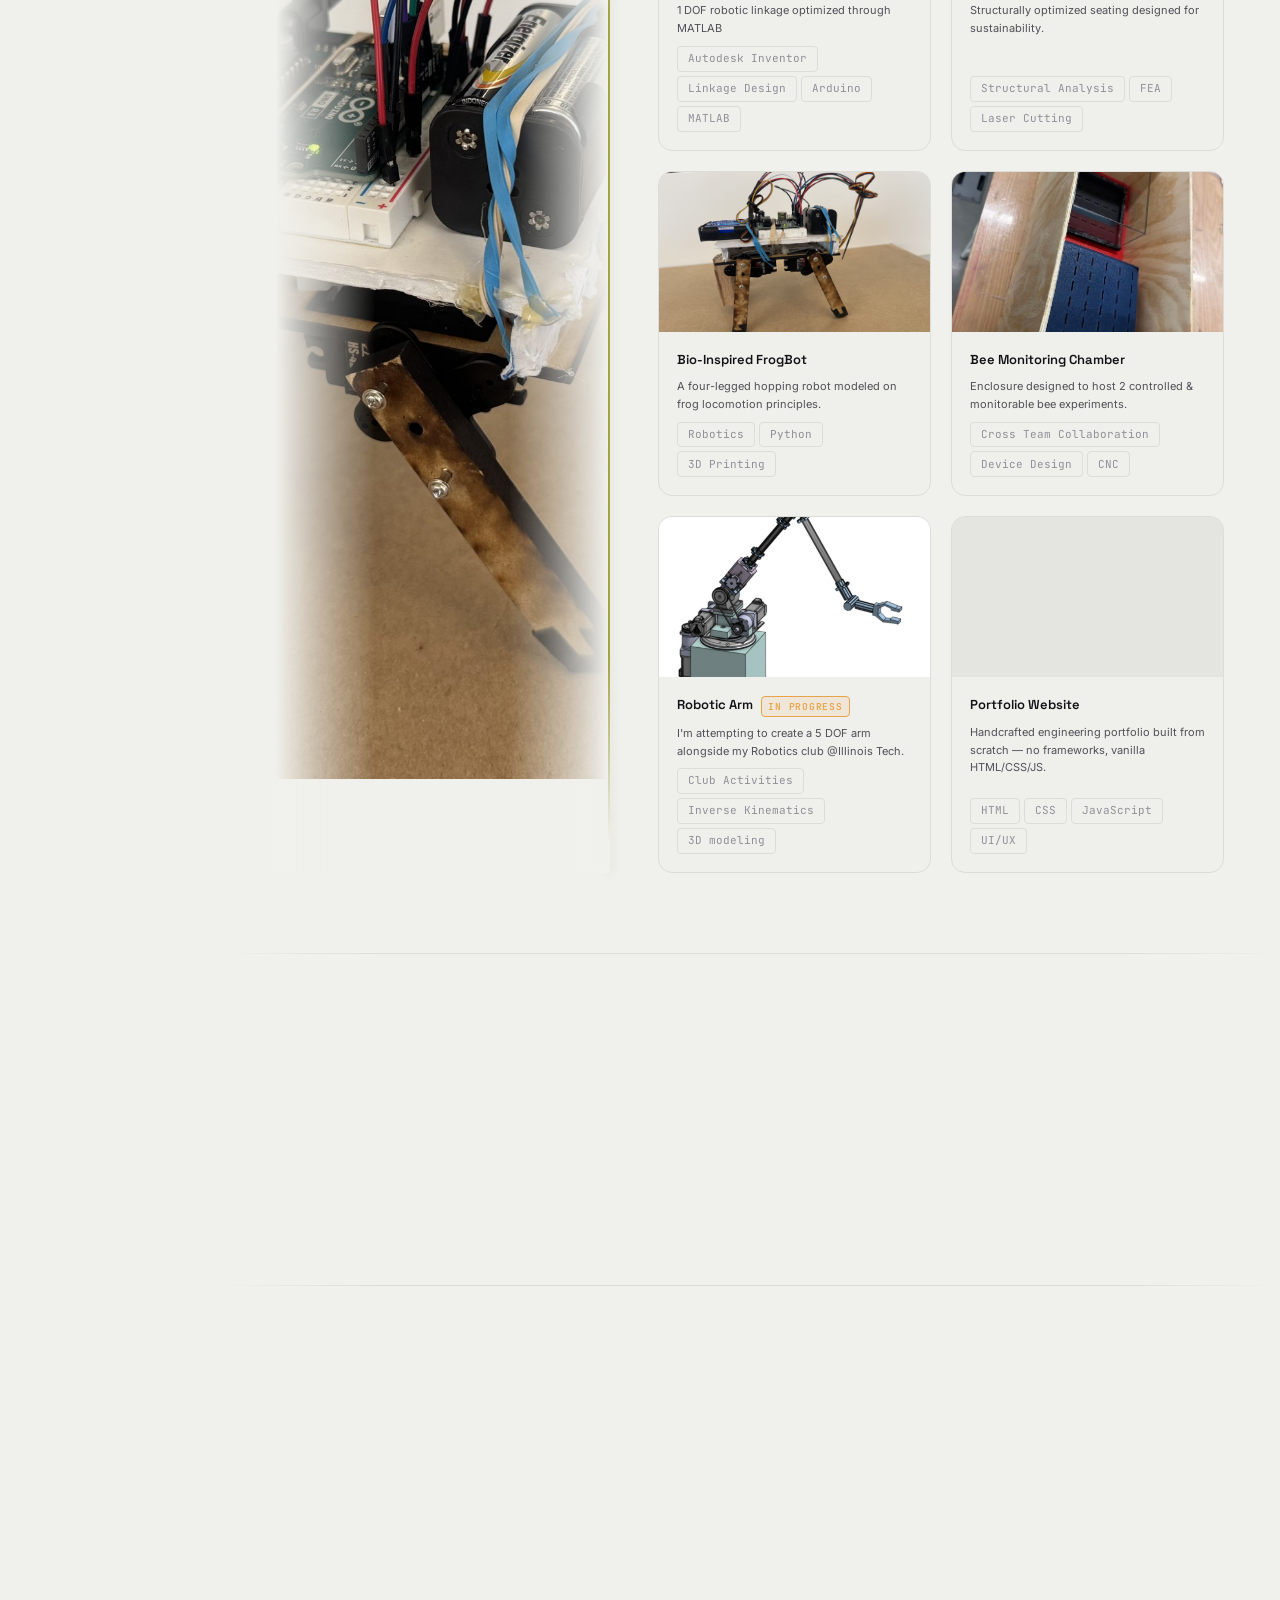
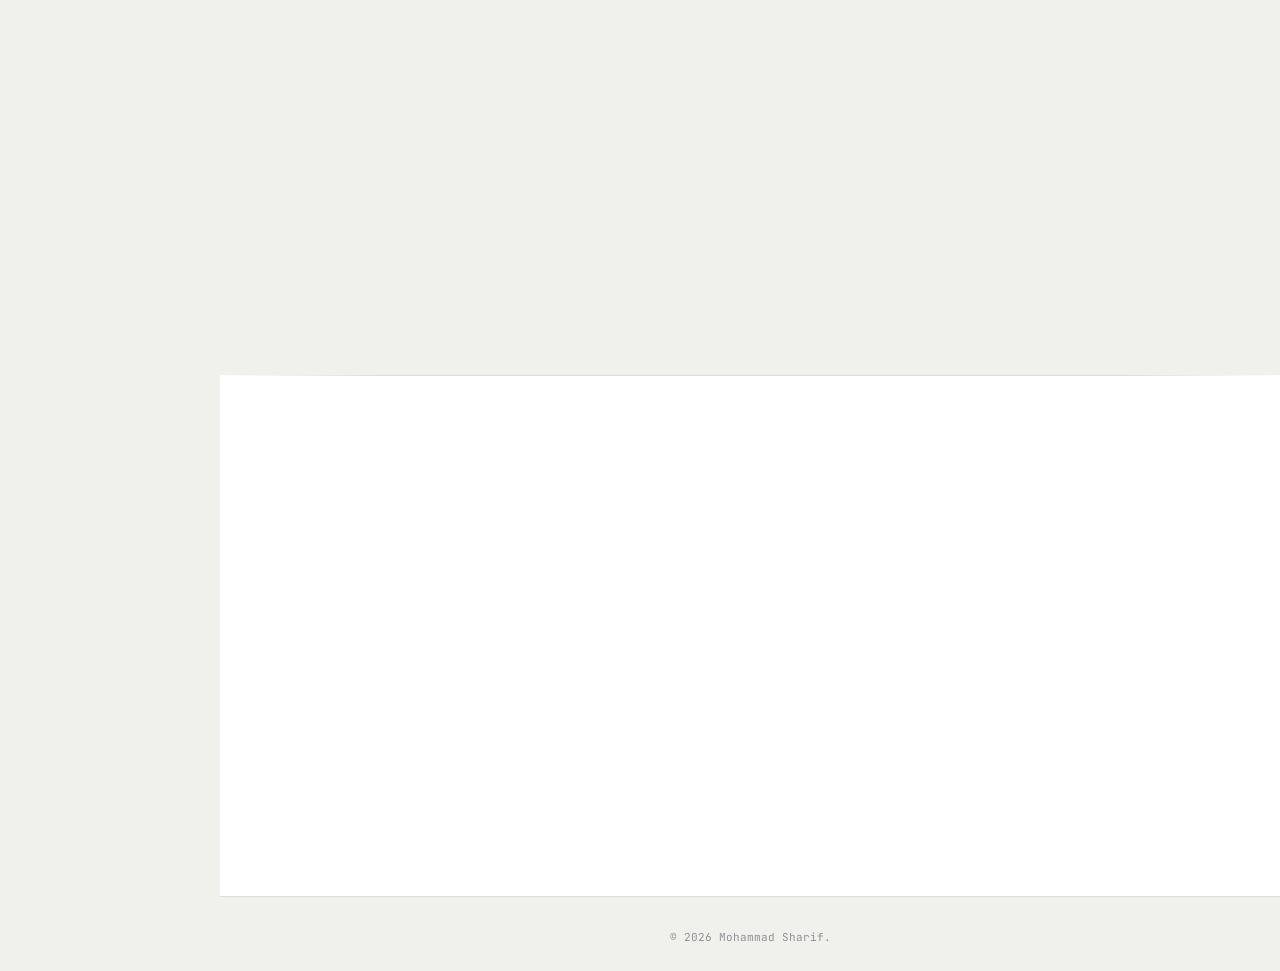
==== commit 5031565a: "Update email address in contact section" ====
--- a/index.html
+++ b/index.html
@@ -634,11 +634,11 @@
           <div class="contact__card">
             <p class="contact__intro">I'm actively looking for internship and co-op opportunities in mechanical engineering. Whether you have a question, a project, or just want to connect — feel free to reach out.</p>
             <ul class="contact__links" role="list">
-              <li><a href="mailto:msharif@hawk.iit.edu" class="contact__link"><i class="fa-solid fa-envelope"></i>mohashah1213@gmail.com</a></li>
+              <li><a href="mailto:msharif@hawk.iit.edu" class="contact__link"><i class="fa-solid fa-envelope"></i>msharif0815@gmail.com</a></li>
               <li><a href="https://www.linkedin.com/in/mohammadsharif1213/" target="_blank" rel="noopener noreferrer" class="contact__link"><i class="fa-brands fa-linkedin-in"></i>https://www.linkedin.com/in/mohammadsharif1213</a></li>
             </ul>
           </div>
-         <form class="contact__form" id="contactForm" novalidate data-email="mohashah1213@gmail.com">
+         <form class="contact__form" id="contactForm" novalidate data-email="msharif0815@gmail.com">
   <div class="form-group">
     <label for="contactMessage" class="form-label">Message</label>
     <textarea id="contactMessage" name="message" class="form-input form-textarea" 
